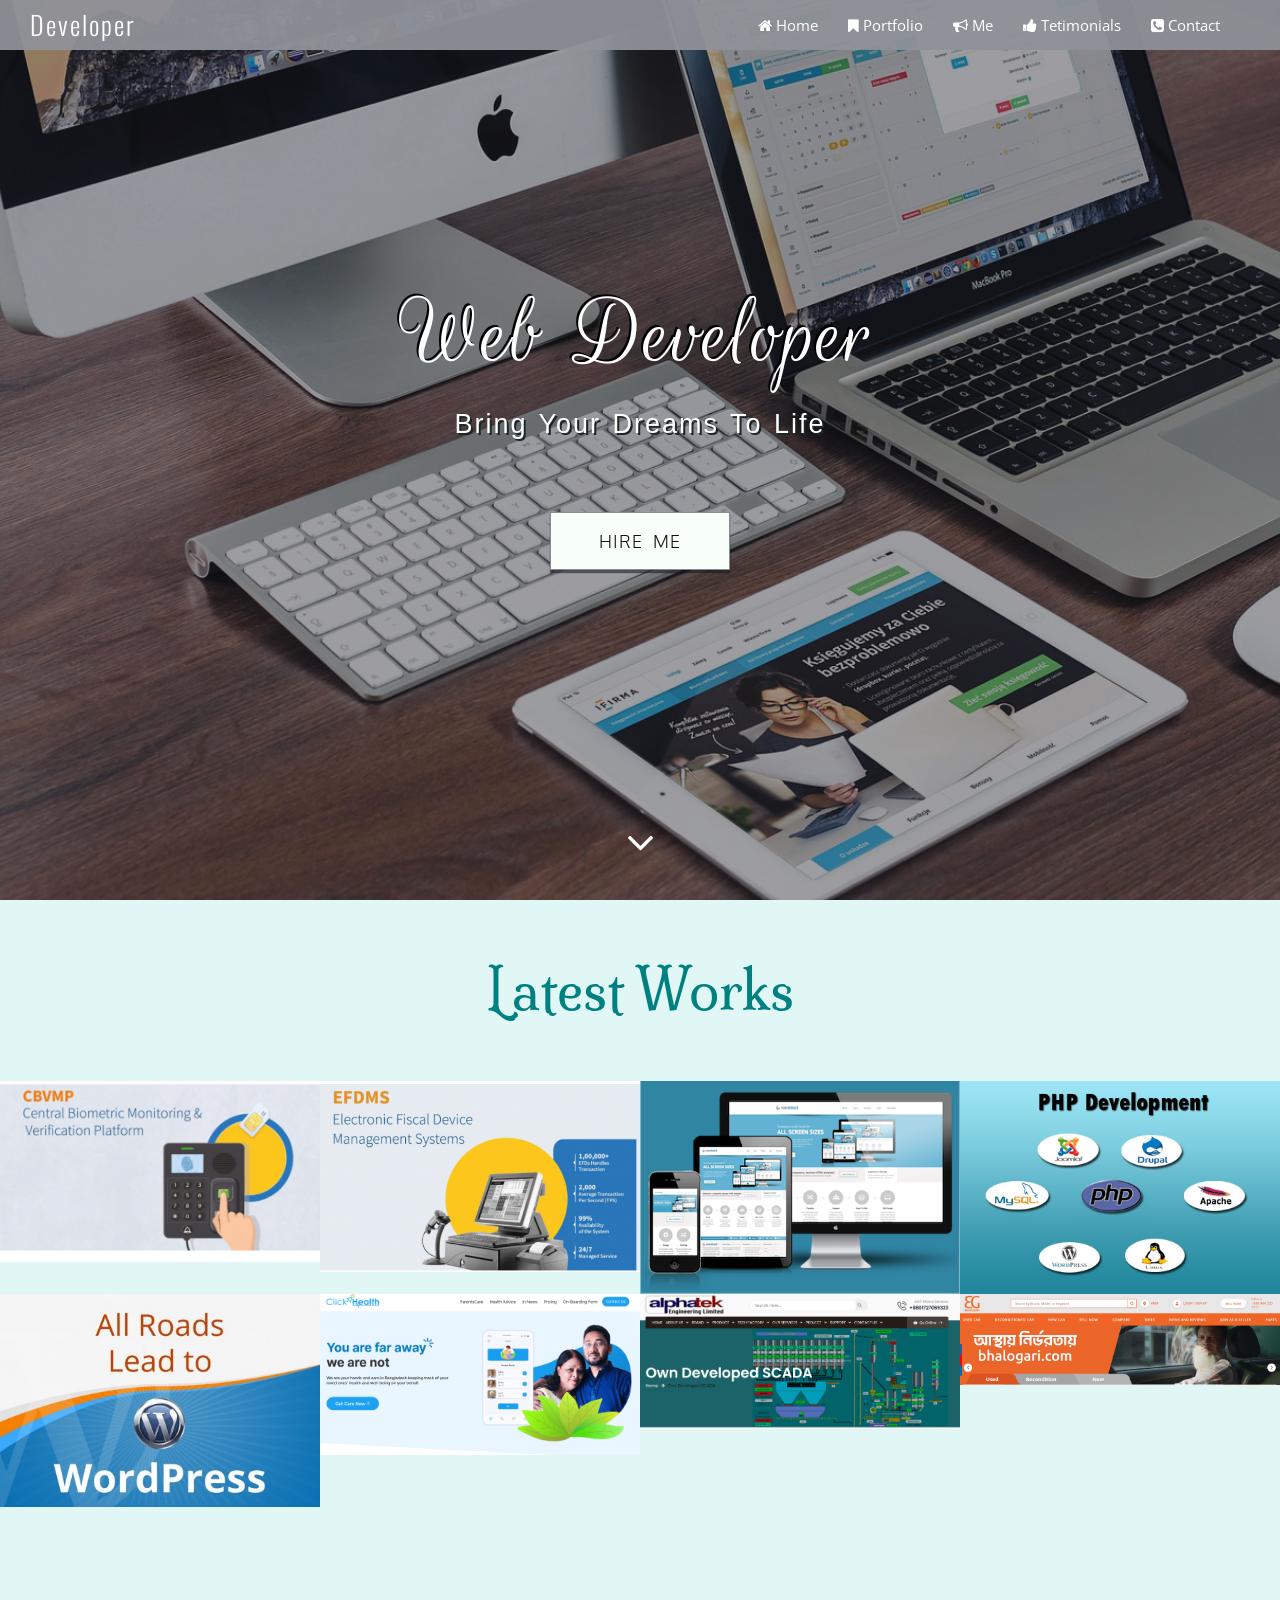
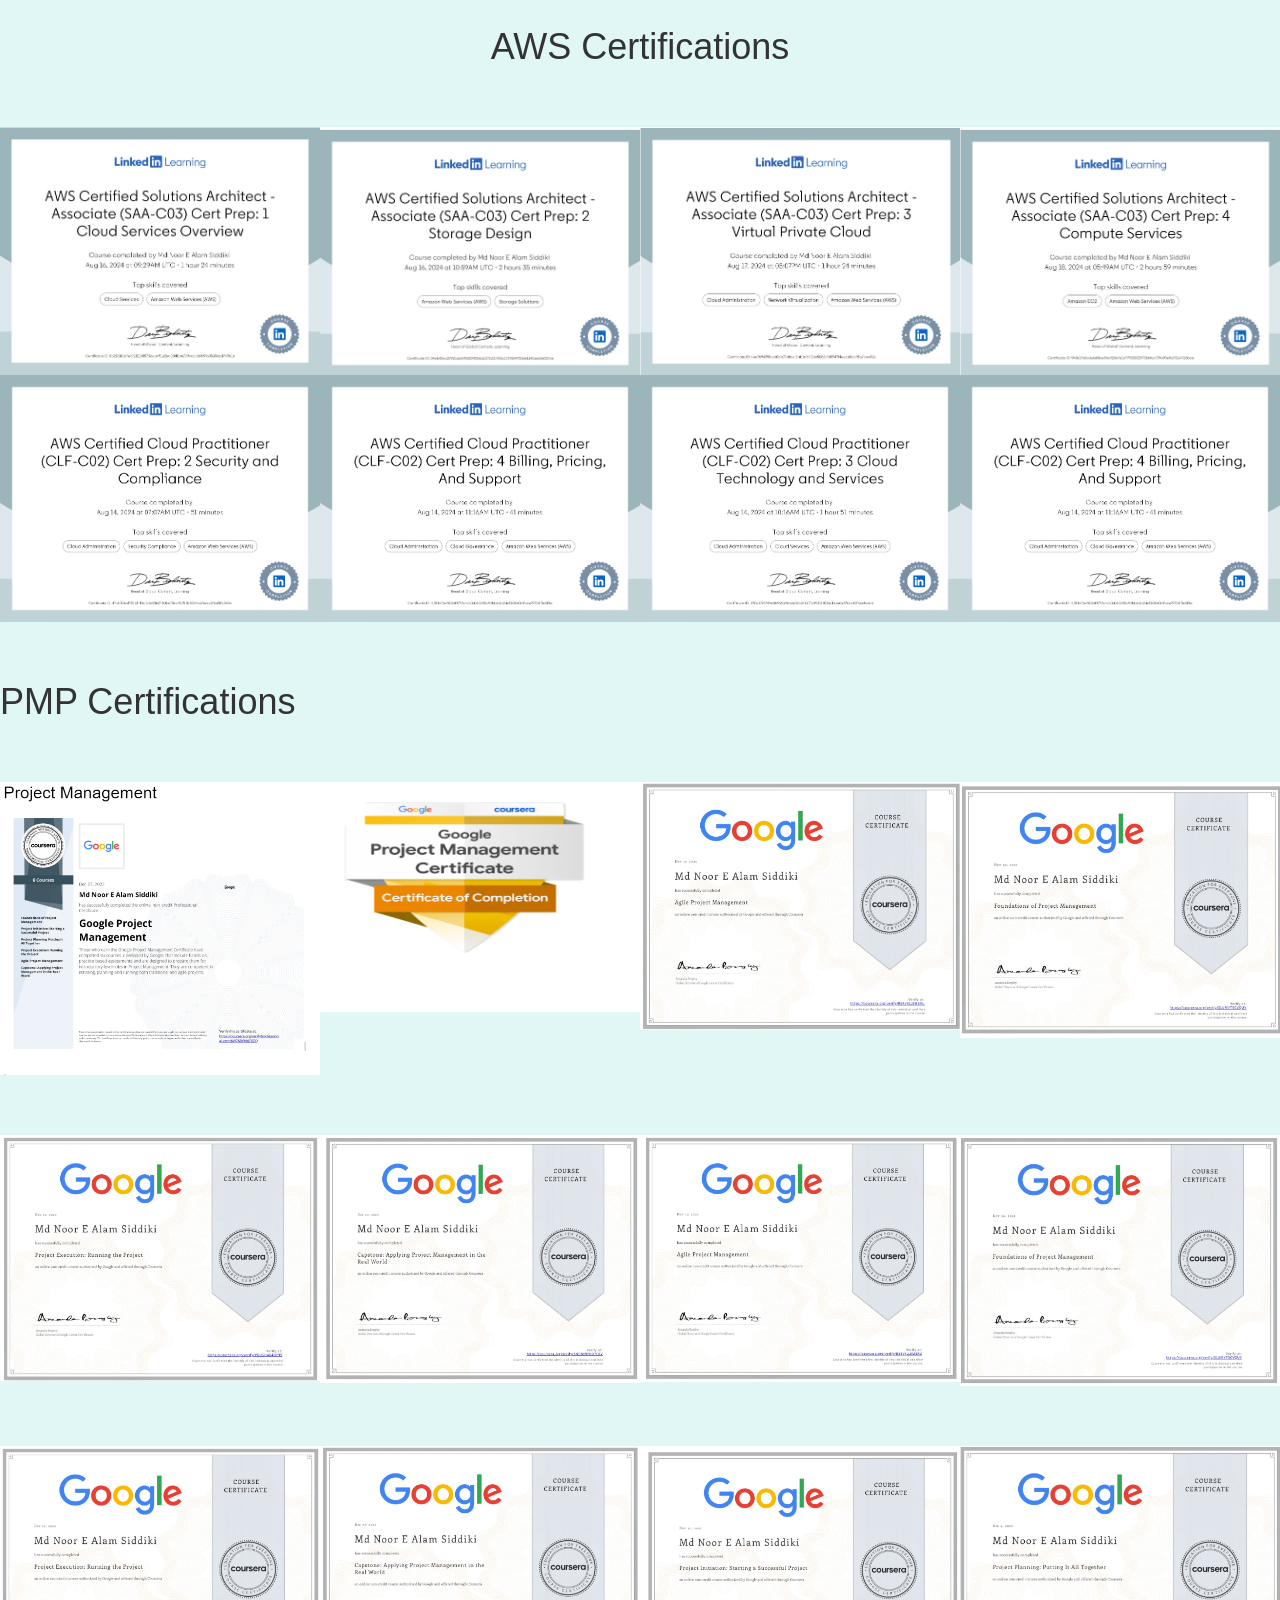
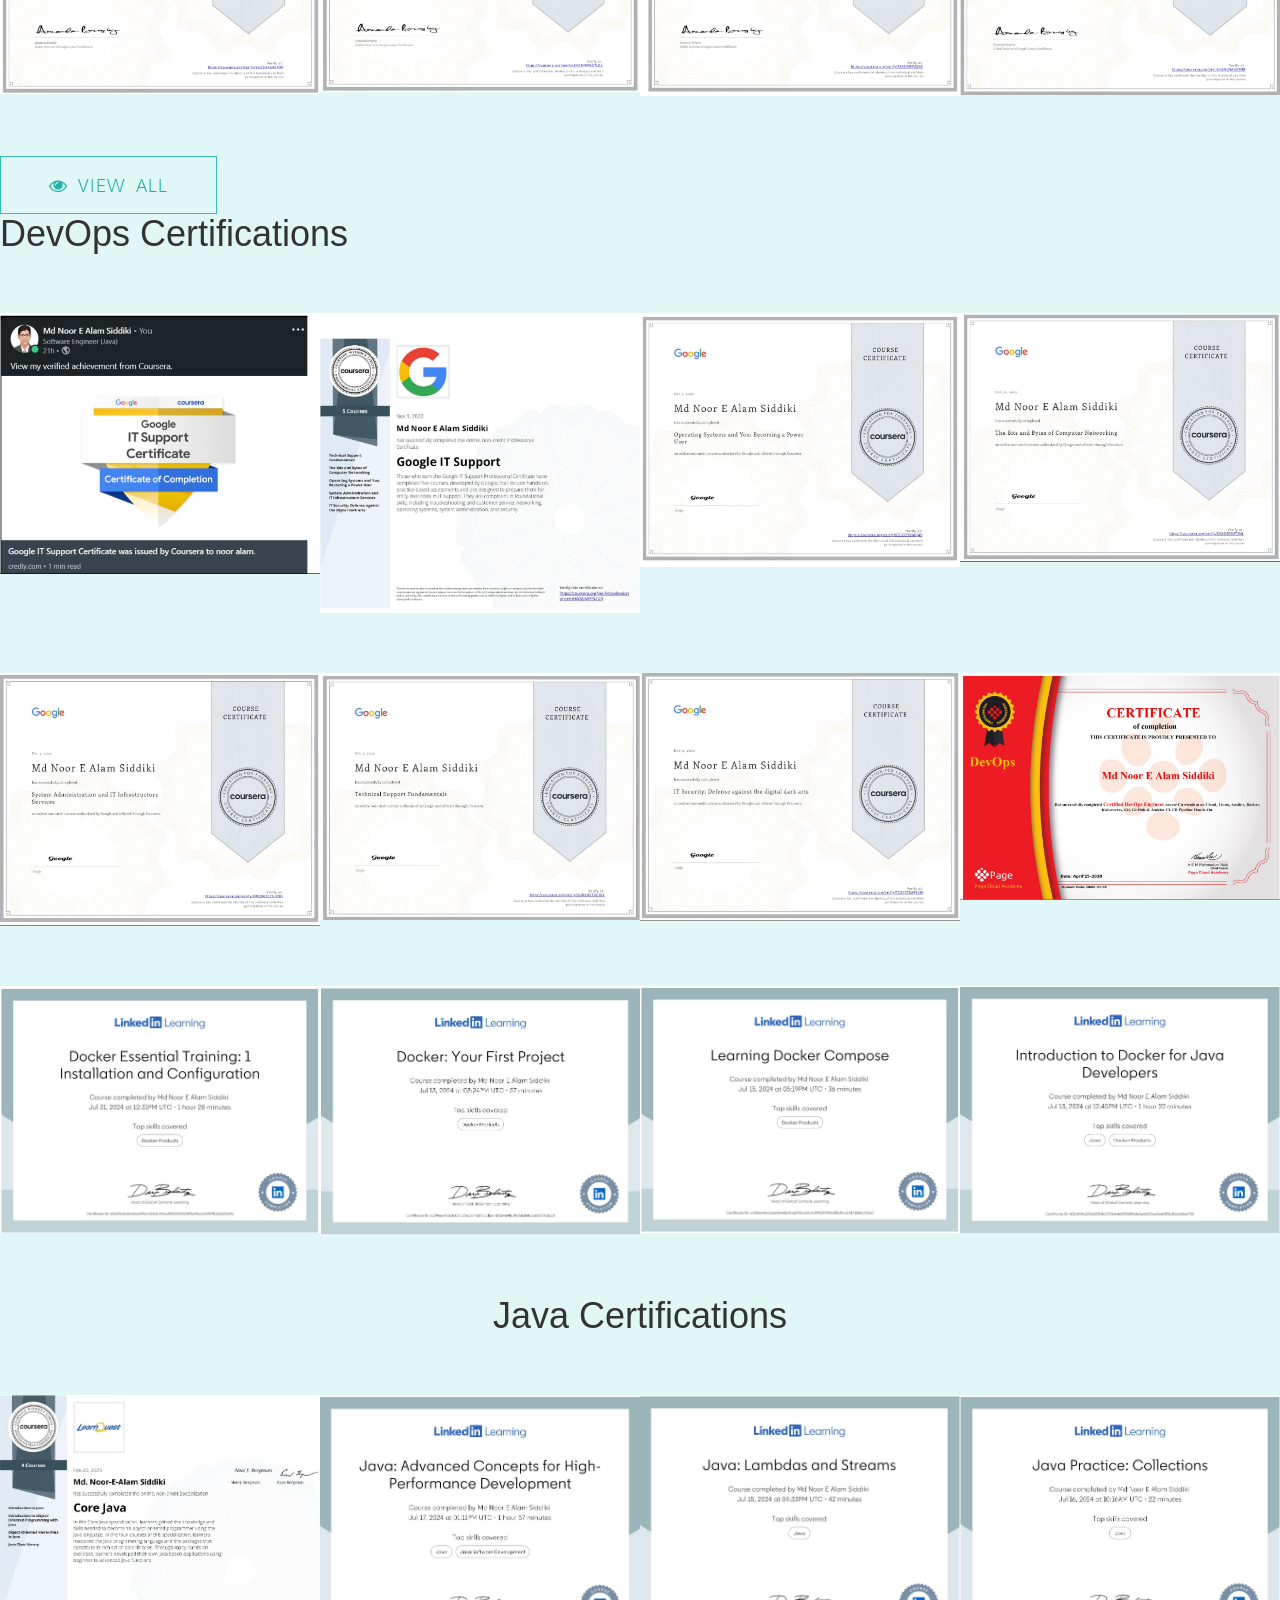
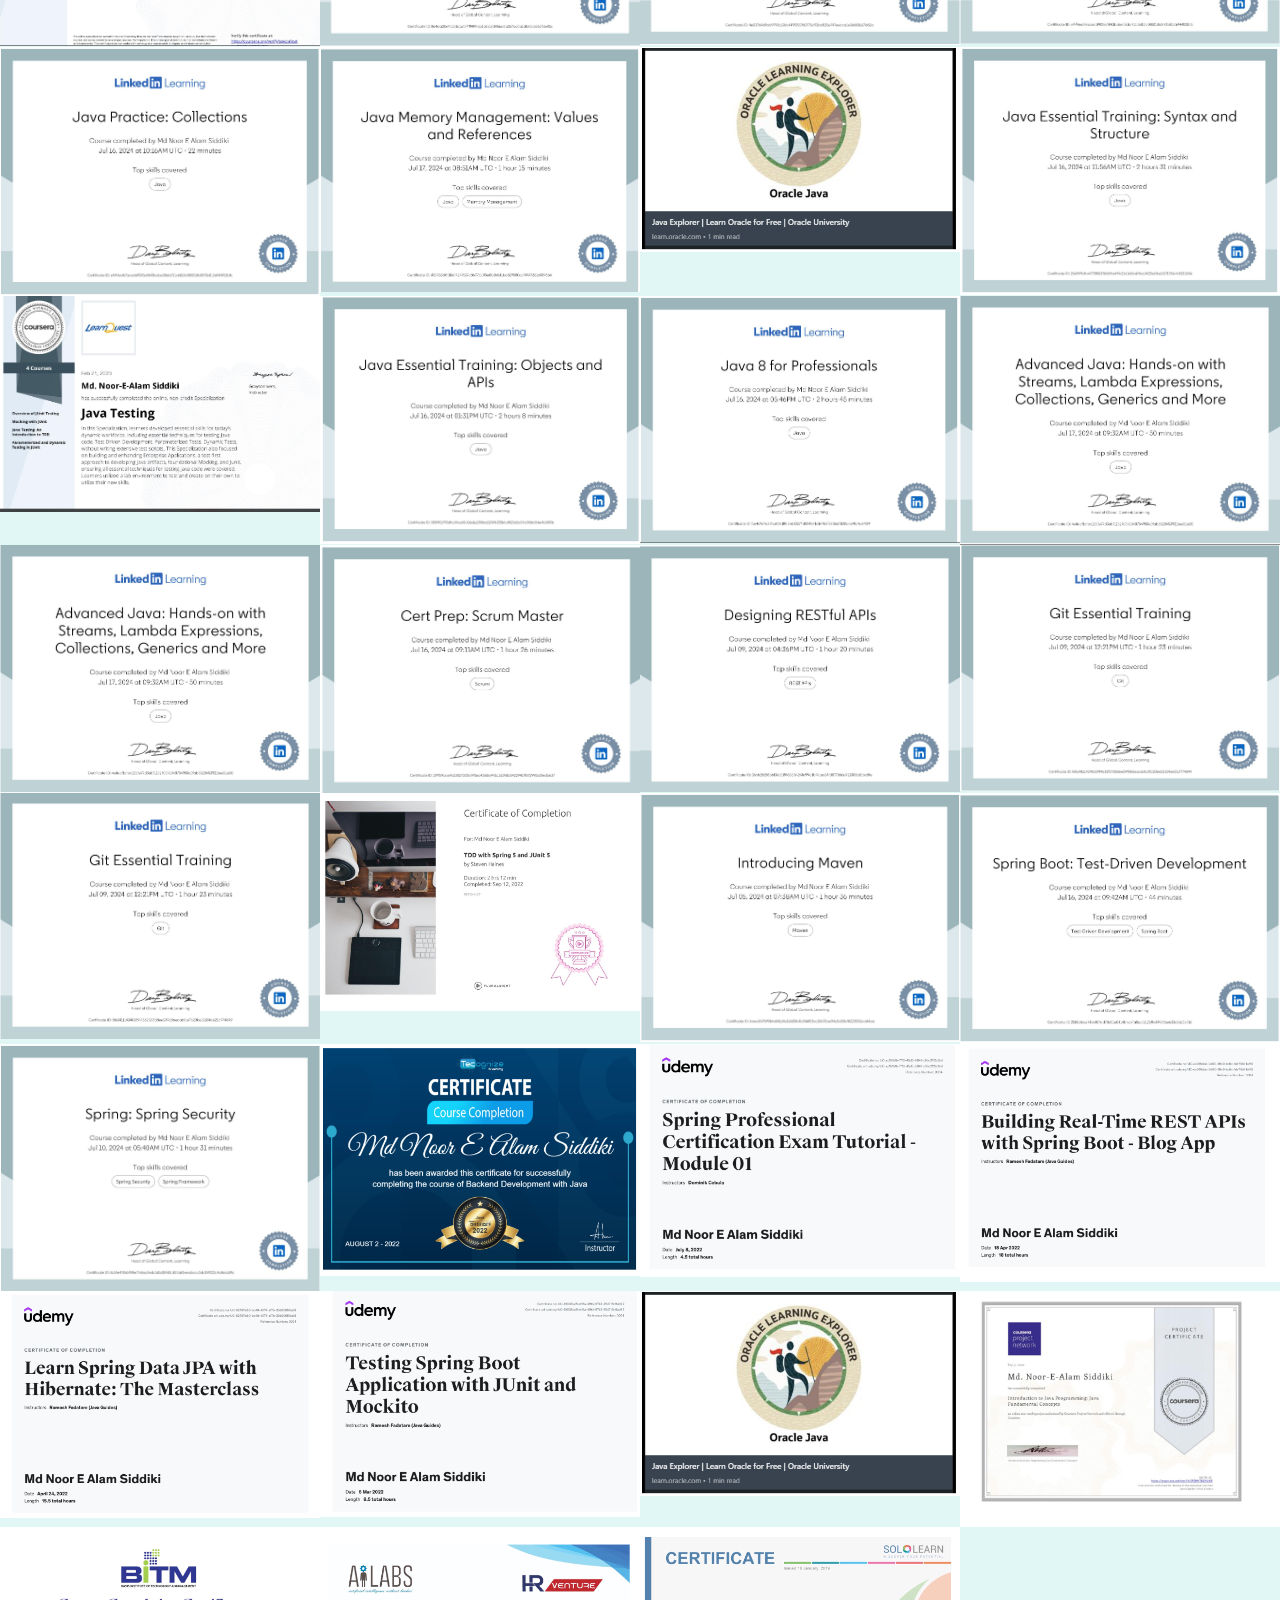
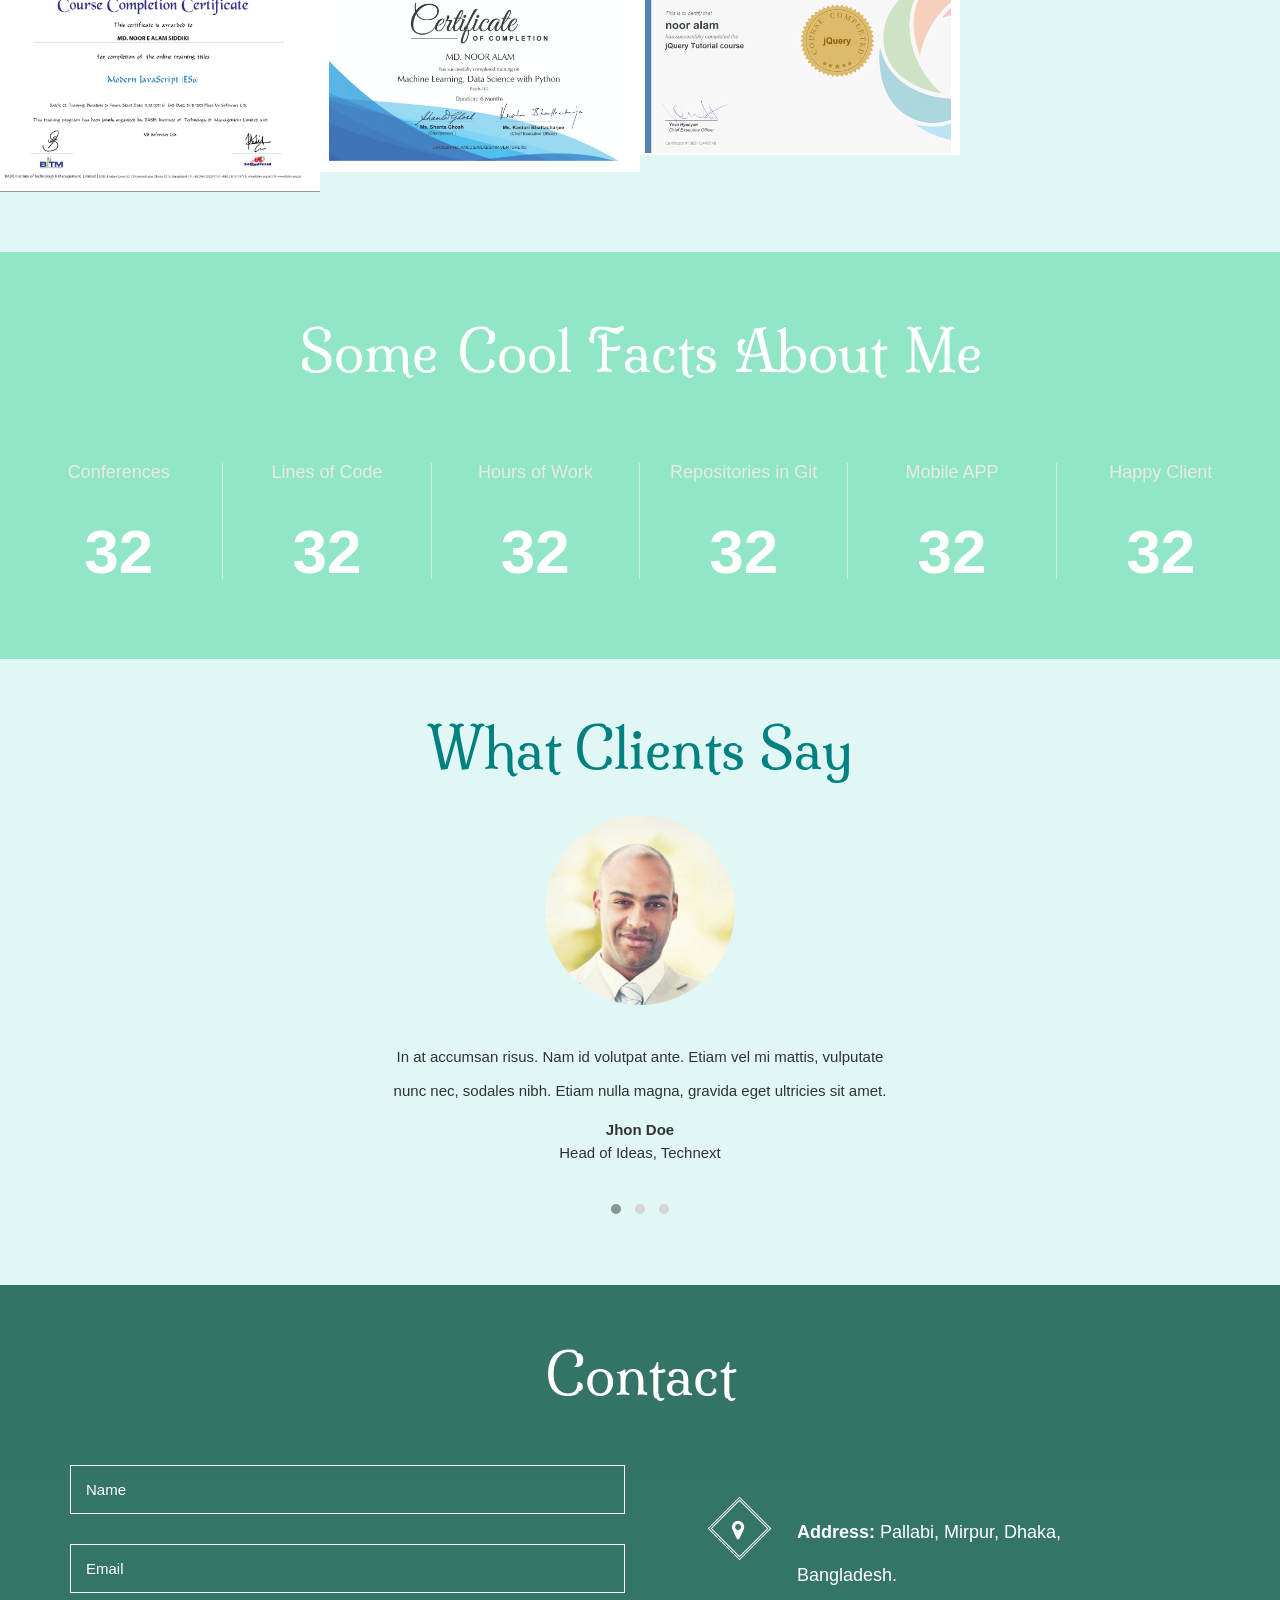
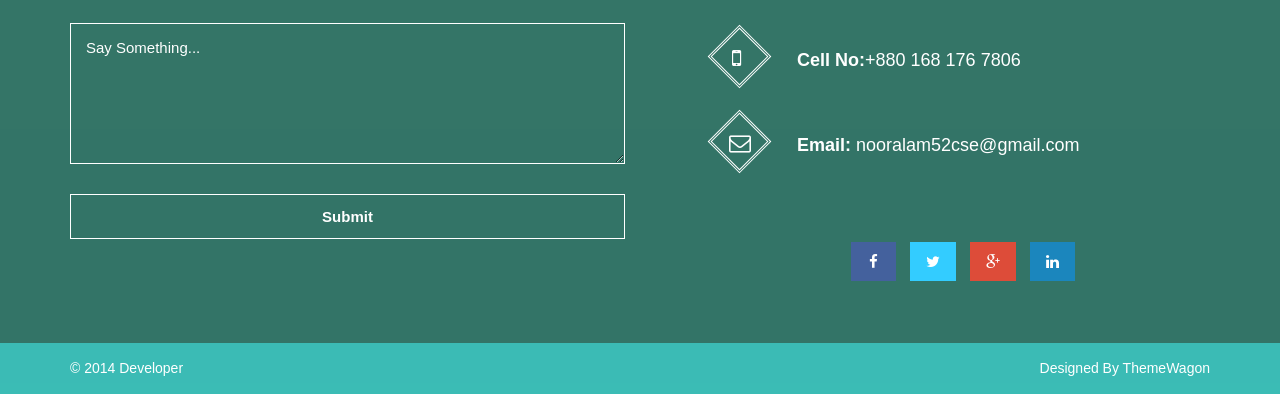
==== index.html @ 400ce834 "java" ====
<!DOCTYPE html>
<html lang="en-us">
    <head>
    	<title>Developer</title>

    	<!-- meta -->
        <meta charset="utf-8">
        <meta name="viewport" content="width=device-width, initial-scale=1">
        
        <!-- stylesheet -->
        <link rel="stylesheet" href="css/bootstrap.min.css">
        <link rel="stylesheet" href="css/font-awesome.min.css">
        <link rel="stylesheet" href="css/owl.carousel.css">
		<link rel="stylesheet" href="css/owl.theme.min.css">
        <link rel="stylesheet" href="css/animate.css">
		<link rel="stylesheet" href="css/main.css">

		<!-- google font -->
        <link href='http://fonts.googleapis.com/css?family=Oswald:300,400' rel='stylesheet'>
        <link href='http://fonts.googleapis.com/css?family=Open+Sans' rel='stylesheet' type='text/css'>
        <link href='http://fonts.googleapis.com/css?family=PT+Sans' rel='stylesheet' type='text/css'>
        <link href='http://fonts.googleapis.com/css?family=Roboto+Condensed:400,300' rel='stylesheet' type='text/css'>
        <link href='http://fonts.googleapis.com/css?family=Oxygen:400,300' rel='stylesheet' type='text/css'>
        <link href="http://fonts.googleapis.com/css?family=Rouge+Script" rel="stylesheet" type="text/css">
        <link href='http://fonts.googleapis.com/css?family=Milonga' rel='stylesheet' type='text/css'>
    </head>
    <body>
        <div class="content-block" id="header">
            <div id="overlay-1">
                <header id="site-header" class="clearfix">
                    <div class="pull-left">
                        <h1><a href="#">Developer</a></h1>
                    </div>
                    <div class="pull-right">
                        <nav class="navbar site-nav" role="navigation">
                            <!-- Brand and toggle get grouped for better mobile display -->
                            <div class="navbar-header">
                                <button type="button" class="navbar-toggle" data-toggle="collapse" data-target="#bs-example-navbar-collapse-1">
                                    <i class="fa fa-bars fa-2x"></i>
                                </button>
                            </div>

                            <!-- Collect the nav links, forms, and other content for toggling -->
                            <div class="collapse navbar-collapse" id="bs-example-navbar-collapse-1">
                                <ul class="nav navbar-nav">
                                    <li class="active"><a href="#header"><i class="fa fa-home"></i> <span>Home</span></a></li>
                                    <li><a href="#portfolio"><i class="fa fa-bookmark"></i> Portfolio</a></li>
                                    <li><a href="#services"><i class="fa fa-bullhorn"></i> Me</a></li>
                                    <li><a href="#testimonials"><i class="fa fa-thumbs-up"></i> Tetimonials</a></li>
                                    <li><a href="#contact"><i class="fa fa-phone-square"></i> Contact</a></li>
                                </ul>
                            </div>  <!-- /.navbar-collapse -->
                        </nav>
                    </div>
                </header>	<!-- site-header -->
                
                <div class="middle text-center clearfix">
                    <div class="container">
                        <h1 class="pro-name">Web <!-- <span style="color: #71b644;" > -->Developer<!-- </span> --></h1>
                        <p class="tagline">Bring your dreams to life</p>
                        <div class="skills">

                        </div>  <!-- skills -->
                        <a href="#contact" target="_blank" class="btn btn-lg btn-hire wow animated zoomIn">Hire Me</a>
                    </div>  <!-- container -->
                </div>  <!-- middle -->
                
                <div class="bottom text-center">
                    <a href="#portfolio"><i class="fa fa-angle-down fa-3x pulse"></i></a>
                </div>
            </div>  <!-- overlay-1 -->
        </div>  <!-- content-block -->

        <div class="content-block text-center" id="portfolio">
            <header class="block-heading cleafix">
                <h1>Latest Works</h1>
                <!-- <p>Take a look at some of my recent products</p> -->
            </header>

            <div class="isotope portfolio-items">
                <div class="element-item grid">
                    <div class="effect-zoe">
                        <img class="img-responsive" alt="Portfolio" src="img/work1.jpg">
                        <figcaption>
                           <h2 class="hidden-xs"> <a href="https://synesisit.com.bd/portfolio-posts/central-biometric-monitoring-verification-platform-cbvmp/">CBVMP</i></a></h2>
                            <p class="icon-links">
                                <a href="https://www.linkedin.com/in/md-noor-e-alam-siddiki-83b450130/"><i class="fa fa-twitter"></i></a>
                                <a href="https://www.linkedin.com/in/md-noor-e-alam-siddiki-83b450130/"><i class="fa fa-dribbble"></i></a>
                                <a href="https://www.linkedin.com/in/md-noor-e-alam-siddiki-83b450130/"><i class="fa fa-pinterest"></i></a>
                            </p>
                        </figcaption>
                    </div>
                </div>
                <div class="element-item grid">
                    <div class="portfolio-item effect-zoe">
                        <img class="img-responsive" alt="Portfolio" src="img/work2.jpg">
                        <figcaption>
                            <h2 class="hidden-xs"> <a href="https://synesisit.com.bd/portfolio-posts/electronic-fiscal-device-management-systems-efdms/">EFDMS </i></a></h2>
                        <p class="icon-links">
                                <a href="https://www.linkedin.com/in/md-noor-e-alam-siddiki-83b450130/"><i class="fa fa-twitter"></i></a>
                                <a href="https://www.linkedin.com/in/md-noor-e-alam-siddiki-83b450130/"><i class="fa fa-dribbble"></i></a>
                                <a href="https://www.linkedin.com/in/md-noor-e-alam-siddiki-83b450130/"><i class="fa fa-pinterest"></i></a>
                            </p>
                        </figcaption>
                    </div>
                </div>
                <div class="element-item grid">
                    <div class="portfolio-item effect-zoe">
                        <img class="img-responsive" alt="Portfolio" src="img/work3.png">
                        <figcaption>
                            <h2 class="hidden-xs">Web App Develpment</span></h2>
                           <p class="icon-links">
                                <a href="https://www.linkedin.com/in/md-noor-e-alam-siddiki-83b450130/"><i class="fa fa-twitter"></i></a>
                                <a href="https://www.linkedin.com/in/md-noor-e-alam-siddiki-83b450130/"><i class="fa fa-dribbble"></i></a>
                                <a href="https://www.linkedin.com/in/md-noor-e-alam-siddiki-83b450130/"><i class="fa fa-pinterest"></i></a>
                            </p>
                        </figcaption>
                    </div>
                </div>
                <div class="element-item grid">
                    <div class="portfolio-item effect-zoe">
                        <img class="img-responsive" alt="Portfolio" src="img/work7.jpg">
                        <figcaption>
                            <h2 class="hidden-xs">Web App Develpment</span></h2>
                     <p class="icon-links">
                                <a href="https://www.linkedin.com/in/md-noor-e-alam-siddiki-83b450130/"><i class="fa fa-twitter"></i></a>
                                <a href="https://www.linkedin.com/in/md-noor-e-alam-siddiki-83b450130/"><i class="fa fa-dribbble"></i></a>
                                <a href="https://www.linkedin.com/in/md-noor-e-alam-siddiki-83b450130/"><i class="fa fa-pinterest"></i></a>
                            </p>
                        </figcaption>
                    </div>
                </div>
                <div class="element-item grid">
                    <div class="portfolio-item effect-zoe">
                        <img class="img-responsive" alt="Portfolio" src="img/work8.png">
                        <figcaption>
                            
                   <p class="icon-links">
                                <a href="https://www.linkedin.com/in/md-noor-e-alam-siddiki-83b450130/"><i class="fa fa-twitter"></i></a>
                                <a href="https://www.linkedin.com/in/md-noor-e-alam-siddiki-83b450130/"><i class="fa fa-dribbble"></i></a>
                                <a href="https://www.linkedin.com/in/md-noor-e-alam-siddiki-83b450130/"><i class="fa fa-pinterest"></i></a>
                            </p>
                        </figcaption>
                    </div>
                </div>
                <div class="element-item grid">
                    <div class="portfolio-item effect-zoe">
                        <img class="img-responsive" alt="Portfolio" src="img/work4.jpg">
                        <figcaption>
                            <h2 class="hidden-xs"> <a href="https://www.clickhealth.services/">Click Health</i></a></h2>
                             <p class="icon-links">
                                <a href="https://www.linkedin.com/in/md-noor-e-alam-siddiki-83b450130/"><i class="fa fa-twitter"></i></a>
                                <a href="https://www.linkedin.com/in/md-noor-e-alam-siddiki-83b450130/"><i class="fa fa-dribbble"></i></a>
                                <a href="https://www.linkedin.com/in/md-noor-e-alam-siddiki-83b450130/"><i class="fa fa-pinterest"></i></a>
                            </p>
                        </figcaption>
                    </div>
                </div>
                <div class="element-item grid">
                    <div class="portfolio-item effect-zoe">
                        <img class="img-responsive" alt="Portfolio" src="img/work5.jpg">
                        <figcaption>
                            <h2 class="hidden-xs">Scada </span></h2>
                              <p class="icon-links">
                                <a href="https://www.linkedin.com/in/md-noor-e-alam-siddiki-83b450130/"><i class="fa fa-twitter"></i></a>
                                <a href="https://www.linkedin.com/in/md-noor-e-alam-siddiki-83b450130/"><i class="fa fa-dribbble"></i></a>
                                <a href="https://www.linkedin.com/in/md-noor-e-alam-siddiki-83b450130/"><i class="fa fa-pinterest"></i></a>
                            </p>
                        </figcaption>
                    </div>
                </div>
                <div class="element-item grid">
                    <div class="portfolio-item effect-zoe">
                        <img class="img-responsive" alt="Portfolio" src="img/work6.jpg">
                        <figcaption>
                            <h2 class="hidden-xs"> <a href="https://bhalogari.com/">Bhalogari</i></a></h2>
                             <p class="icon-links">
                                <a href="https://www.linkedin.com/in/md-noor-e-alam-siddiki-83b450130/"><i class="fa fa-twitter"></i></a>
                                <a href="https://www.linkedin.com/in/md-noor-e-alam-siddiki-83b450130/"><i class="fa fa-dribbble"></i></a>
                                <a href="https://www.linkedin.com/in/md-noor-e-alam-siddiki-83b450130/"><i class="fa fa-pinterest"></i></a>
                            </p>
                        </figcaption>
                    </div>
                </div>

            </div>
        </div>

        <div class="content-block text-center" id="portfolio2">
            <header class="block-heading cleafix">
                <h1>AWS Certifications</h1>
                <!-- <p>Take a look at some of my recent products</p> -->
            </header>
            <div class="isotope portfolio-items">
                <div class="element-item grid">
                    <div class="portfolio-item effect-zoe">
                        <img class="img-responsive" alt="Portfolio" src="img/aws-arc1.PNG">
                        <figcaption>
                            <h2 class="hidden-xs"> <a href="#">AWS</i></a></h2>
                             <p class="icon-links">
                                <a href="https://www.linkedin.com/in/md-noor-e-alam-siddiki-83b450130/"><i class="fa fa-twitter"></i></a>
                                <a href="https://www.linkedin.com/in/md-noor-e-alam-siddiki-83b450130/"><i class="fa fa-dribbble"></i></a>
                                <a href="https://www.linkedin.com/in/md-noor-e-alam-siddiki-83b450130/"><i class="fa fa-pinterest"></i></a>
                            </p>
                        </figcaption>
                    </div>
                </div>
                <div class="element-item grid">
                    <div class="portfolio-item effect-zoe">
                        <img class="img-responsive" alt="Portfolio" src="img/aws-arc2.PNG">
                        <figcaption>
                            <h2 class="hidden-xs"> <a href="#">AWS</i></a></h2>
                             <p class="icon-links">
                                <a href="https://www.linkedin.com/in/md-noor-e-alam-siddiki-83b450130/"><i class="fa fa-twitter"></i></a>
                                <a href="https://www.linkedin.com/in/md-noor-e-alam-siddiki-83b450130/"><i class="fa fa-dribbble"></i></a>
                                <a href="https://www.linkedin.com/in/md-noor-e-alam-siddiki-83b450130/"><i class="fa fa-pinterest"></i></a>
                            </p>
                        </figcaption>
                    </div>
                </div>
                <div class="element-item grid">
                    <div class="portfolio-item effect-zoe">
                        <img class="img-responsive" alt="Portfolio" src="img/aws-arc3.PNG">
                        <figcaption>
                            <h2 class="hidden-xs"> <a href="#">AWS</i></a></h2>
                             <p class="icon-links">
                                <a href="https://www.linkedin.com/in/md-noor-e-alam-siddiki-83b450130/"><i class="fa fa-twitter"></i></a>
                                <a href="https://www.linkedin.com/in/md-noor-e-alam-siddiki-83b450130/"><i class="fa fa-dribbble"></i></a>
                                <a href="https://www.linkedin.com/in/md-noor-e-alam-siddiki-83b450130/"><i class="fa fa-pinterest"></i></a>
                            </p>
                        </figcaption>
                    </div>
                </div>
                <div class="element-item grid">
                    <div class="portfolio-item effect-zoe">
                        <img class="img-responsive" alt="Portfolio" src="img/aws-arc4.PNG">
                        <figcaption>
                            <h2 class="hidden-xs"> <a href="#">AWS</i></a></h2>
                             <p class="icon-links">
                                <a href="https://www.linkedin.com/in/md-noor-e-alam-siddiki-83b450130/"><i class="fa fa-twitter"></i></a>
                                <a href="https://www.linkedin.com/in/md-noor-e-alam-siddiki-83b450130/"><i class="fa fa-dribbble"></i></a>
                                <a href="https://www.linkedin.com/in/md-noor-e-alam-siddiki-83b450130/"><i class="fa fa-pinterest"></i></a>
                            </p>
                        </figcaption>
                    </div>
                </div>
                <div class="element-item grid">
                    <div class="portfolio-item effect-zoe">
                        <img class="img-responsive" alt="Portfolio" src="img/aws11.jpg">
                        <figcaption>
                            <h2 class="hidden-xs"> <a href="#">AWS</i></a></h2>
                             <p class="icon-links">
                                <a href="https://www.linkedin.com/in/md-noor-e-alam-siddiki-83b450130/"><i class="fa fa-twitter"></i></a>
                                <a href="https://www.linkedin.com/in/md-noor-e-alam-siddiki-83b450130/"><i class="fa fa-dribbble"></i></a>
                                <a href="https://www.linkedin.com/in/md-noor-e-alam-siddiki-83b450130/"><i class="fa fa-pinterest"></i></a>
                            </p>
                        </figcaption>
                    </div>
                </div>
                <div class="element-item grid">
                    <div class="portfolio-item effect-zoe">
                        <img class="img-responsive" alt="Portfolio" src="img/aws.jpg">
                        <figcaption>
                            <h2 class="hidden-xs"> <a href="#">AWS</i></a></h2>
                             <p class="icon-links">
                                <a href="https://www.linkedin.com/in/md-noor-e-alam-siddiki-83b450130/"><i class="fa fa-twitter"></i></a>
                                <a href="https://www.linkedin.com/in/md-noor-e-alam-siddiki-83b450130/"><i class="fa fa-dribbble"></i></a>
                                <a href="https://www.linkedin.com/in/md-noor-e-alam-siddiki-83b450130/"><i class="fa fa-pinterest"></i></a>
                            </p>
                        </figcaption>
                    </div>
                </div>
                <div class="element-item grid">
                    <div class="portfolio-item effect-zoe">
                        <img class="img-responsive" alt="Portfolio" src="img/aws3.jpg">
                        <figcaption>
                            <h2 class="hidden-xs"> <a href="#">AWS</i></a></h2>
                             <p class="icon-links">
                                <a href="https://www.linkedin.com/in/md-noor-e-alam-siddiki-83b450130/"><i class="fa fa-twitter"></i></a>
                                <a href="https://www.linkedin.com/in/md-noor-e-alam-siddiki-83b450130/"><i class="fa fa-dribbble"></i></a>
                                <a href="https://www.linkedin.com/in/md-noor-e-alam-siddiki-83b450130/"><i class="fa fa-pinterest"></i></a>
                            </p>
                        </figcaption>
                    </div>
                </div>
                <div class="element-item grid">
                    <div class="portfolio-item effect-zoe">
                        <img class="img-responsive" alt="aws" src="img/aws.jpg">
                        <figcaption>
                            <h2 class="hidden-xs"> <a href="#">AWS</i></a></h2>
                             <p class="icon-links">
                                <a href="https://www.linkedin.com/in/md-noor-e-alam-siddiki-83b450130/"><i class="fa fa-twitter"></i></a>
                                <a href="https://www.linkedin.com/in/md-noor-e-alam-siddiki-83b450130/"><i class="fa fa-dribbble"></i></a>
                                <a href="https://www.linkedin.com/in/md-noor-e-alam-siddiki-83b450130/"><i class="fa fa-pinterest"></i></a>
                            </p>
                        </figcaption>
                    </div>
                </div>
            </div>
        </div>
        <!-- isotope portfolio-items -->
        <div class="content-block text-center" id="portfolio3"></div>
            <header class="block-heading cleafix">
                <h1>PMP Certifications</h1>
                <!-- <p>Take a look at some of my recent products</p> -->
            </header>
            <div class="isotope portfolio-items">
                <div class="element-item grid">
                    <div class="portfolio-item effect-zoe">
                        <img class="img-responsive" alt="Portfolio" src="img/pm1.PNG">
                        <figcaption>
                            <h2 class="hidden-xs"> <a href="#">PMP</i></a></h2>
                             <p class="icon-links">
                                <a href="https://www.linkedin.com/in/md-noor-e-alam-siddiki-83b450130/"><i class="fa fa-twitter"></i></a>
                                <a href="https://www.linkedin.com/in/md-noor-e-alam-siddiki-83b450130/"><i class="fa fa-dribbble"></i></a>
                                <a href="https://www.linkedin.com/in/md-noor-e-alam-siddiki-83b450130/"><i class="fa fa-pinterest"></i></a>
                            </p>
                        </figcaption>
                    </div>
                </div>
                <div class="element-item grid">
                    <div class="portfolio-item effect-zoe">
                        <img class="img-responsive" alt="Portfolio" src="img/pm2.PNG">
                        <figcaption>
                            <h2 class="hidden-xs"> <a href="#">PMP</i></a></h2>
                             <p class="icon-links">
                                <a href="https://www.linkedin.com/in/md-noor-e-alam-siddiki-83b450130/"><i class="fa fa-twitter"></i></a>
                                <a href="https://www.linkedin.com/in/md-noor-e-alam-siddiki-83b450130/"><i class="fa fa-dribbble"></i></a>
                                <a href="https://www.linkedin.com/in/md-noor-e-alam-siddiki-83b450130/"><i class="fa fa-pinterest"></i></a>
                            </p>
                        </figcaption>
                    </div>
                </div>
    
                <div class="element-item grid">
                    <div class="portfolio-item effect-zoe">
                        <img class="img-responsive" alt="Portfolio" src="img/pmp3.PNG">
                        <figcaption>
                            <h2 class="hidden-xs"> <a href="#">PMP</i></a></h2>
                             <p class="icon-links">
                                <a href="https://www.linkedin.com/in/md-noor-e-alam-siddiki-83b450130/"><i class="fa fa-twitter"></i></a>
                                <a href="https://www.linkedin.com/in/md-noor-e-alam-siddiki-83b450130/"><i class="fa fa-dribbble"></i></a>
                                <a href="https://www.linkedin.com/in/md-noor-e-alam-siddiki-83b450130/"><i class="fa fa-pinterest"></i></a>
                            </p>
                        </figcaption>
                    </div>
                </div>
    
                <div class="element-item grid">
                    <div class="portfolio-item effect-zoe">
                        <img class="img-responsive" alt="Portfolio" src="img/pmp4.PNG">
                        <figcaption>
                            <h2 class="hidden-xs"> <a href="#">PMP</i></a></h2>
                             <p class="icon-links">
                                <a href="https://www.linkedin.com/in/md-noor-e-alam-siddiki-83b450130/"><i class="fa fa-twitter"></i></a>
                                <a href="https://www.linkedin.com/in/md-noor-e-alam-siddiki-83b450130/"><i class="fa fa-dribbble"></i></a>
                                <a href="https://www.linkedin.com/in/md-noor-e-alam-siddiki-83b450130/"><i class="fa fa-pinterest"></i></a>
                            </p>
                        </figcaption>
                    </div>
                </div>
             </div>
           
            <div class="isotope portfolio-items">    
                <div class="element-item grid">
                    <div class="portfolio-item effect-zoe">
                        <img class="img-responsive" alt="Portfolio" src="img/pmp5.PNG">
                        <figcaption>
                            <h2 class="hidden-xs"> <a href="#">PMP</i></a></h2>
                             <p class="icon-links">
                                <a href="https://www.linkedin.com/in/md-noor-e-alam-siddiki-83b450130/"><i class="fa fa-twitter"></i></a>
                                <a href="https://www.linkedin.com/in/md-noor-e-alam-siddiki-83b450130/"><i class="fa fa-dribbble"></i></a>
                                <a href="https://www.linkedin.com/in/md-noor-e-alam-siddiki-83b450130/"><i class="fa fa-pinterest"></i></a>
                            </p>
                        </figcaption>
                    </div>
                </div>
                <div class="element-item grid">
                    <div class="portfolio-item effect-zoe">
                        <img class="img-responsive" alt="aws" src="img/pmp6.PNG">
                        <figcaption>
                            <h2 class="hidden-xs"> <a href="#">PMP</i></a></h2>
                             <p class="icon-links">
                                <a href="https://www.linkedin.com/in/md-noor-e-alam-siddiki-83b450130/"><i class="fa fa-twitter"></i></a>
                                <a href="https://www.linkedin.com/in/md-noor-e-alam-siddiki-83b450130/"><i class="fa fa-dribbble"></i></a>
                                <a href="https://www.linkedin.com/in/md-noor-e-alam-siddiki-83b450130/"><i class="fa fa-pinterest"></i></a>
                            </p>
                        </figcaption>
                    </div>
                </div>

                <div class="element-item grid">
                    <div class="portfolio-item effect-zoe">
                        <img class="img-responsive" alt="Portfolio" src="img/pmp7.PNG">
                        <figcaption>
                            <h2 class="hidden-xs"> <a href="#">PMP</i></a></h2>
                             <p class="icon-links">
                                <a href="https://www.linkedin.com/in/md-noor-e-alam-siddiki-83b450130/"><i class="fa fa-twitter"></i></a>
                                <a href="https://www.linkedin.com/in/md-noor-e-alam-siddiki-83b450130/"><i class="fa fa-dribbble"></i></a>
                                <a href="https://www.linkedin.com/in/md-noor-e-alam-siddiki-83b450130/"><i class="fa fa-pinterest"></i></a>
                            </p>
                        </figcaption>
                    </div>
                </div>
                <div class="element-item grid">
                    <div class="portfolio-item effect-zoe">
                        <img class="img-responsive" alt="Portfolio" src="img/pmp8.PNG">
                        <figcaption>
                            <h2 class="hidden-xs"> <a href="#">PMP</i></a></h2>
                             <p class="icon-links">
                                <a href="https://www.linkedin.com/in/md-noor-e-alam-siddiki-83b450130/"><i class="fa fa-twitter"></i></a>
                                <a href="https://www.linkedin.com/in/md-noor-e-alam-siddiki-83b450130/"><i class="fa fa-dribbble"></i></a>
                                <a href="https://www.linkedin.com/in/md-noor-e-alam-siddiki-83b450130/"><i class="fa fa-pinterest"></i></a>
                            </p>
                        </figcaption>
                    </div>
                </div>
            </div>
            <div class="isotope portfolio-items">
                <div class="element-item grid">
                    <div class="portfolio-item effect-zoe">
                        <img class="img-responsive" alt="Portfolio" src="img/pmp9.PNG">
                        <figcaption>
                            <h2 class="hidden-xs"> <a href="#">PMP</i></a></h2>
                             <p class="icon-links">
                                <a href="https://www.linkedin.com/in/md-noor-e-alam-siddiki-83b450130/"><i class="fa fa-twitter"></i></a>
                                <a href="https://www.linkedin.com/in/md-noor-e-alam-siddiki-83b450130/"><i class="fa fa-dribbble"></i></a>
                                <a href="https://www.linkedin.com/in/md-noor-e-alam-siddiki-83b450130/"><i class="fa fa-pinterest"></i></a>
                            </p>
                        </figcaption>
                    </div>
                </div>
                <div class="element-item grid">
                    <div class="portfolio-item effect-zoe">
                        <img class="img-responsive" alt="aws" src="img/pmp10.PNG">
                        <figcaption>
                            <h2 class="hidden-xs"> <a href="#">PMP</i></a></h2>
                             <p class="icon-links">
                                <a href="https://www.linkedin.com/in/md-noor-e-alam-siddiki-83b450130/"><i class="fa fa-twitter"></i></a>
                                <a href="https://www.linkedin.com/in/md-noor-e-alam-siddiki-83b450130/"><i class="fa fa-dribbble"></i></a>
                                <a href="https://www.linkedin.com/in/md-noor-e-alam-siddiki-83b450130/"><i class="fa fa-pinterest"></i></a>
                            </p>
                        </figcaption>
                    </div>
                </div>
                <div class="element-item grid">
                    <div class="portfolio-item effect-zoe">
                        <img class="img-responsive" alt="Portfolio" src="img/pmp11.PNG">
                        <figcaption>
                            <h2 class="hidden-xs"> <a href="#">PMP</i></a></h2>
                             <p class="icon-links">
                                <a href="https://www.linkedin.com/in/md-noor-e-alam-siddiki-83b450130/"><i class="fa fa-twitter"></i></a>
                                <a href="https://www.linkedin.com/in/md-noor-e-alam-siddiki-83b450130/"><i class="fa fa-dribbble"></i></a>
                                <a href="https://www.linkedin.com/in/md-noor-e-alam-siddiki-83b450130/"><i class="fa fa-pinterest"></i></a>
                            </p>
                        </figcaption>
                    </div>
                </div>
                <div class="element-item grid">
                    <div class="portfolio-item effect-zoe">
                        <img class="img-responsive" alt="aws" src="img/pmp12.PNG">
                        <figcaption>
                            <h2 class="hidden-xs"> <a href="#">PMP</i></a></h2>
                             <p class="icon-links">
                                <a href="https://www.linkedin.com/in/md-noor-e-alam-siddiki-83b450130/"><i class="fa fa-twitter"></i></a>
                                <a href="https://www.linkedin.com/in/md-noor-e-alam-siddiki-83b450130/"><i class="fa fa-dribbble"></i></a>
                                <a href="https://www.linkedin.com/in/md-noor-e-alam-siddiki-83b450130/"><i class="fa fa-pinterest"></i></a>
                            </p>
                        </figcaption>
                    </div>
                </div>
            </div>
        <div>
         <a href="#" class="btn btn-lg btn-view">
                <i class="fa fa-eye"></i>
                <span>View All</span>
            </a>
        </div>  <!-- content-block -->
        <div class="content-block text-center" id="aws1"></div>
        <header class="block-heading cleafix">
            <h1>DevOps Certifications</h1>
            <!-- <p>Take a look at some of my recent products</p> -->
        </header>
        <div class="isotope portfolio-items">
            <div class="element-item grid">
                <div class="portfolio-item effect-zoe">
                    <img class="img-responsive" alt="Portfolio" src="img/git1.PNG">
                    <figcaption>
                        <h2 class="hidden-xs"> <a href="#">IT Support</i></a></h2>
                         <p class="icon-links">
                            <a href="https://www.linkedin.com/in/md-noor-e-alam-siddiki-83b450130/"><i class="fa fa-twitter"></i></a>
                            <a href="https://www.linkedin.com/in/md-noor-e-alam-siddiki-83b450130/"><i class="fa fa-dribbble"></i></a>
                            <a href="https://www.linkedin.com/in/md-noor-e-alam-siddiki-83b450130/"><i class="fa fa-pinterest"></i></a>
                        </p>
                    </figcaption>
                </div>
            </div>
            <div class="element-item grid">
                <div class="portfolio-item effect-zoe">
                    <img class="img-responsive" alt="Portfolio" src="img/git2.PNG">
                    <figcaption>
                        <h2 class="hidden-xs"> <a href="#">IT Support</i></a></h2>
                         <p class="icon-links">
                            <a href="https://www.linkedin.com/in/md-noor-e-alam-siddiki-83b450130/"><i class="fa fa-twitter"></i></a>
                            <a href="https://www.linkedin.com/in/md-noor-e-alam-siddiki-83b450130/"><i class="fa fa-dribbble"></i></a>
                            <a href="https://www.linkedin.com/in/md-noor-e-alam-siddiki-83b450130/"><i class="fa fa-pinterest"></i></a>
                        </p>
                    </figcaption>
                </div>
            </div>

            <div class="element-item grid">
                <div class="portfolio-item effect-zoe">
                    <img class="img-responsive" alt="Portfolio" src="img/git3.PNG">
                    <figcaption>
                        <h2 class="hidden-xs"> <a href="#">Opareting System</i></a></h2>
                         <p class="icon-links">
                            <a href="https://www.linkedin.com/in/md-noor-e-alam-siddiki-83b450130/"><i class="fa fa-twitter"></i></a>
                            <a href="https://www.linkedin.com/in/md-noor-e-alam-siddiki-83b450130/"><i class="fa fa-dribbble"></i></a>
                            <a href="https://www.linkedin.com/in/md-noor-e-alam-siddiki-83b450130/"><i class="fa fa-pinterest"></i></a>
                        </p>
                    </figcaption>
                </div>
            </div>

            <div class="element-item grid">
                <div class="portfolio-item effect-zoe">
                    <img class="img-responsive" alt="Portfolio" src="img/git4.PNG">
                    <figcaption>
                        <h2 class="hidden-xs"> <a href="#">Networking</i></a></h2>
                         <p class="icon-links">
                            <a href="https://www.linkedin.com/in/md-noor-e-alam-siddiki-83b450130/"><i class="fa fa-twitter"></i></a>
                            <a href="https://www.linkedin.com/in/md-noor-e-alam-siddiki-83b450130/"><i class="fa fa-dribbble"></i></a>
                            <a href="https://www.linkedin.com/in/md-noor-e-alam-siddiki-83b450130/"><i class="fa fa-pinterest"></i></a>
                        </p>
                    </figcaption>
                </div>
            </div>
         </div>
       
        <div class="isotope portfolio-items">    
            <div class="element-item grid">
                <div class="portfolio-item effect-zoe">
                    <img class="img-responsive" alt="Portfolio" src="img/git5.PNG">
                    <figcaption>
                        <h2 class="hidden-xs"> <a href="#">System Adminstration</i></a></h2>
                         <p class="icon-links">
                            <a href="https://www.linkedin.com/in/md-noor-e-alam-siddiki-83b450130/"><i class="fa fa-twitter"></i></a>
                            <a href="https://www.linkedin.com/in/md-noor-e-alam-siddiki-83b450130/"><i class="fa fa-dribbble"></i></a>
                            <a href="https://www.linkedin.com/in/md-noor-e-alam-siddiki-83b450130/"><i class="fa fa-pinterest"></i></a>
                        </p>
                    </figcaption>
                </div>
            </div>
            <div class="element-item grid">
                <div class="portfolio-item effect-zoe">
                    <img class="img-responsive" alt="aws" src="img/git6.PNG">
                    <figcaption>
                        <h2 class="hidden-xs"> <a href="#">IT Support</i></a></h2>
                         <p class="icon-links">
                            <a href="https://www.linkedin.com/in/md-noor-e-alam-siddiki-83b450130/"><i class="fa fa-twitter"></i></a>
                            <a href="https://www.linkedin.com/in/md-noor-e-alam-siddiki-83b450130/"><i class="fa fa-dribbble"></i></a>
                            <a href="https://www.linkedin.com/in/md-noor-e-alam-siddiki-83b450130/"><i class="fa fa-pinterest"></i></a>
                        </p>
                    </figcaption>
                </div>
            </div>

            <div class="element-item grid">
                <div class="portfolio-item effect-zoe">
                    <img class="img-responsive" alt="Portfolio" src="img/git7.PNG">
                    <figcaption>
                        <h2 class="hidden-xs"> <a href="#">IT Security</i></a></h2>
                         <p class="icon-links">
                            <a href="https://www.linkedin.com/in/md-noor-e-alam-siddiki-83b450130/"><i class="fa fa-twitter"></i></a>
                            <a href="https://www.linkedin.com/in/md-noor-e-alam-siddiki-83b450130/"><i class="fa fa-dribbble"></i></a>
                            <a href="https://www.linkedin.com/in/md-noor-e-alam-siddiki-83b450130/"><i class="fa fa-pinterest"></i></a>
                        </p>
                    </figcaption>
                </div>
            </div>
            <div class="element-item grid">
                <div class="portfolio-item effect-zoe">
                    <img class="img-responsive" alt="Portfolio" src="img/git8.PNG">
                    <figcaption>
                        <h2 class="hidden-xs"> <a href="#">Devops</i></a></h2>
                         <p class="icon-links">
                            <a href="https://www.linkedin.com/in/md-noor-e-alam-siddiki-83b450130/"><i class="fa fa-twitter"></i></a>
                            <a href="https://www.linkedin.com/in/md-noor-e-alam-siddiki-83b450130/"><i class="fa fa-dribbble"></i></a>
                            <a href="https://www.linkedin.com/in/md-noor-e-alam-siddiki-83b450130/"><i class="fa fa-pinterest"></i></a>
                        </p>
                    </figcaption>
                </div>
            </div>
        </div>
        <div class="isotope portfolio-items">
            <div class="element-item grid">
                <div class="portfolio-item effect-zoe">
                    <img class="img-responsive" alt="Portfolio" src="img/git9.PNG">
                    <figcaption>
                        <h2 class="hidden-xs"> <a href="#">Docker</i></a></h2>
                         <p class="icon-links">
                            <a href="https://www.linkedin.com/in/md-noor-e-alam-siddiki-83b450130/"><i class="fa fa-twitter"></i></a>
                            <a href="https://www.linkedin.com/in/md-noor-e-alam-siddiki-83b450130/"><i class="fa fa-dribbble"></i></a>
                            <a href="https://www.linkedin.com/in/md-noor-e-alam-siddiki-83b450130/"><i class="fa fa-pinterest"></i></a>
                        </p>
                    </figcaption>
                </div>
            </div>
            <div class="element-item grid">
                <div class="portfolio-item effect-zoe">
                    <img class="img-responsive" alt="aws" src="img/git10.PNG">
                    <figcaption>
                        <h2 class="hidden-xs"> <a href="#">Docker</i></a></h2>
                         <p class="icon-links">
                            <a href="https://www.linkedin.com/in/md-noor-e-alam-siddiki-83b450130/"><i class="fa fa-twitter"></i></a>
                            <a href="https://www.linkedin.com/in/md-noor-e-alam-siddiki-83b450130/"><i class="fa fa-dribbble"></i></a>
                            <a href="https://www.linkedin.com/in/md-noor-e-alam-siddiki-83b450130/"><i class="fa fa-pinterest"></i></a>
                        </p>
                    </figcaption>
                </div>
            </div>
            <div class="element-item grid">
                <div class="portfolio-item effect-zoe">
                    <img class="img-responsive" alt="Portfolio" src="img/git11.PNG">
                    <figcaption>
                        <h2 class="hidden-xs"> <a href="#">Diocker Compose</i></a></h2>
                         <p class="icon-links">
                            <a href="https://www.linkedin.com/in/md-noor-e-alam-siddiki-83b450130/"><i class="fa fa-twitter"></i></a>
                            <a href="https://www.linkedin.com/in/md-noor-e-alam-siddiki-83b450130/"><i class="fa fa-dribbble"></i></a>
                            <a href="https://www.linkedin.com/in/md-noor-e-alam-siddiki-83b450130/"><i class="fa fa-pinterest"></i></a>
                        </p>
                    </figcaption>
                </div>
            </div>
            <div class="element-item grid">
                <div class="portfolio-item effect-zoe">
                    <img class="img-responsive" alt="aws" src="img/git12.PNG">
                    <figcaption>
                        <h2 class="hidden-xs"> <a href="#">Docker</i></a></h2>
                         <p class="icon-links">
                            <a href="https://www.linkedin.com/in/md-noor-e-alam-siddiki-83b450130/"><i class="fa fa-twitter"></i></a>
                            <a href="https://www.linkedin.com/in/md-noor-e-alam-siddiki-83b450130/"><i class="fa fa-dribbble"></i></a>
                            <a href="https://www.linkedin.com/in/md-noor-e-alam-siddiki-83b450130/"><i class="fa fa-pinterest"></i></a>
                        </p>
                    </figcaption>
                </div>
            </div>
        </div>

    <div>
        <div class="content-block text-center" id="java">
            <header class="block-heading cleafix">
                <h1>Java Certifications</h1>
                <!-- <p>Take a look at some of my recent products</p> -->
            </header>
            <div class="isotope portfolio-items">
                <div class="element-item grid">
                    <div class="portfolio-item effect-zoe">
                        <img class="img-responsive" alt="Portfolio" src="img/java1.PNG">
                        <figcaption>
                            <h2 class="hidden-xs"> <a href="#">Java</i></a></h2>
                             <p class="icon-links">
                                <a href="https://www.linkedin.com/in/md-noor-e-alam-siddiki-83b450130/"><i class="fa fa-twitter"></i></a>
                                <a href="https://www.linkedin.com/in/md-noor-e-alam-siddiki-83b450130/"><i class="fa fa-dribbble"></i></a>
                                <a href="https://www.linkedin.com/in/md-noor-e-alam-siddiki-83b450130/"><i class="fa fa-pinterest"></i></a>
                            </p>
                        </figcaption>
                    </div>
                </div>
                <div class="element-item grid">
                    <div class="portfolio-item effect-zoe">
                        <img class="img-responsive" alt="Portfolio" src="img/java2.PNG">
                        <figcaption>
                            <h2 class="hidden-xs"> <a href="#">Java</i></a></h2>
                             <p class="icon-links">
                                <a href="https://www.linkedin.com/in/md-noor-e-alam-siddiki-83b450130/"><i class="fa fa-twitter"></i></a>
                                <a href="https://www.linkedin.com/in/md-noor-e-alam-siddiki-83b450130/"><i class="fa fa-dribbble"></i></a>
                                <a href="https://www.linkedin.com/in/md-noor-e-alam-siddiki-83b450130/"><i class="fa fa-pinterest"></i></a>
                            </p>
                        </figcaption>
                    </div>
                </div>
                <div class="element-item grid">
                    <div class="portfolio-item effect-zoe">
                        <img class="img-responsive" alt="Portfolio" src="img/java3.PNG">
                        <figcaption>
                            <h2 class="hidden-xs"> <a href="#">Java</i></a></h2>
                             <p class="icon-links">
                                <a href="https://www.linkedin.com/in/md-noor-e-alam-siddiki-83b450130/"><i class="fa fa-twitter"></i></a>
                                <a href="https://www.linkedin.com/in/md-noor-e-alam-siddiki-83b450130/"><i class="fa fa-dribbble"></i></a>
                                <a href="https://www.linkedin.com/in/md-noor-e-alam-siddiki-83b450130/"><i class="fa fa-pinterest"></i></a>
                            </p>
                        </figcaption>
                    </div>
                </div>
                <div class="element-item grid">
                    <div class="portfolio-item effect-zoe">
                        <img class="img-responsive" alt="Portfolio" src="img/java4.PNG">
                        <figcaption>
                            <h2 class="hidden-xs"> <a href="#">Java</i></a></h2>
                             <p class="icon-links">
                                <a href="https://www.linkedin.com/in/md-noor-e-alam-siddiki-83b450130/"><i class="fa fa-twitter"></i></a>
                                <a href="https://www.linkedin.com/in/md-noor-e-alam-siddiki-83b450130/"><i class="fa fa-dribbble"></i></a>
                                <a href="https://www.linkedin.com/in/md-noor-e-alam-siddiki-83b450130/"><i class="fa fa-pinterest"></i></a>
                            </p>
                        </figcaption>
                    </div>
                </div>
                <div class="element-item grid">
                    <div class="portfolio-item effect-zoe">
                        <img class="img-responsive" alt="Portfolio" src="img/java5.PNG">
                        <figcaption>
                            <h2 class="hidden-xs"> <a href="#">Java</i></a></h2>
                             <p class="icon-links">
                                <a href="https://www.linkedin.com/in/md-noor-e-alam-siddiki-83b450130/"><i class="fa fa-twitter"></i></a>
                                <a href="https://www.linkedin.com/in/md-noor-e-alam-siddiki-83b450130/"><i class="fa fa-dribbble"></i></a>
                                <a href="https://www.linkedin.com/in/md-noor-e-alam-siddiki-83b450130/"><i class="fa fa-pinterest"></i></a>
                            </p>
                        </figcaption>
                    </div>
                </div>
                <div class="element-item grid">
                    <div class="portfolio-item effect-zoe">
                        <img class="img-responsive" alt="Portfolio" src="img/java6.PNG">
                        <figcaption>
                            <h2 class="hidden-xs"> <a href="#">Java</i></a></h2>
                             <p class="icon-links">
                                <a href="https://www.linkedin.com/in/md-noor-e-alam-siddiki-83b450130/"><i class="fa fa-twitter"></i></a>
                                <a href="https://www.linkedin.com/in/md-noor-e-alam-siddiki-83b450130/"><i class="fa fa-dribbble"></i></a>
                                <a href="https://www.linkedin.com/in/md-noor-e-alam-siddiki-83b450130/"><i class="fa fa-pinterest"></i></a>
                            </p>
                        </figcaption>
                    </div>
                </div>
                <div class="element-item grid">
                    <div class="portfolio-item effect-zoe">
                        <img class="img-responsive" alt="Portfolio" src="img/ci14.PNG">
                        <figcaption>
                            <h2 class="hidden-xs"> <a href="#">Java</i></a></h2>
                             <p class="icon-links">
                                <a href="https://www.linkedin.com/in/md-noor-e-alam-siddiki-83b450130/"><i class="fa fa-twitter"></i></a>
                                <a href="https://www.linkedin.com/in/md-noor-e-alam-siddiki-83b450130/"><i class="fa fa-dribbble"></i></a>
                                <a href="https://www.linkedin.com/in/md-noor-e-alam-siddiki-83b450130/"><i class="fa fa-pinterest"></i></a>
                            </p>
                        </figcaption>
                    </div>
                </div>
                <div class="element-item grid">
                    <div class="portfolio-item effect-zoe">
                        <img class="img-responsive" alt="aws" src="img/java8.PNG">
                        <figcaption>
                            <h2 class="hidden-xs"> <a href="#">Java</i></a></h2>
                             <p class="icon-links">
                                <a href="https://www.linkedin.com/in/md-noor-e-alam-siddiki-83b450130/"><i class="fa fa-twitter"></i></a>
                                <a href="https://www.linkedin.com/in/md-noor-e-alam-siddiki-83b450130/"><i class="fa fa-dribbble"></i></a>
                                <a href="https://www.linkedin.com/in/md-noor-e-alam-siddiki-83b450130/"><i class="fa fa-pinterest"></i></a>
                            </p>
                        </figcaption>
                    </div>
                </div>
                <div class="element-item grid">
                    <div class="portfolio-item effect-zoe">
                        <img class="img-responsive" alt="aws" src="img/java12.PNG">
                        <figcaption>
                            <h2 class="hidden-xs"> <a href="#">Java</i></a></h2>
                             <p class="icon-links">
                                <a href="https://www.linkedin.com/in/md-noor-e-alam-siddiki-83b450130/"><i class="fa fa-twitter"></i></a>
                                <a href="https://www.linkedin.com/in/md-noor-e-alam-siddiki-83b450130/"><i class="fa fa-dribbble"></i></a>
                                <a href="https://www.linkedin.com/in/md-noor-e-alam-siddiki-83b450130/"><i class="fa fa-pinterest"></i></a>
                            </p>
                        </figcaption>
                    </div>
                </div>
                <div class="element-item grid">
                    <div class="portfolio-item effect-zoe">
                        <img class="img-responsive" alt="aws" src="img/java9.PNG">
                        <figcaption>
                            <h2 class="hidden-xs"> <a href="#">Java</i></a></h2>
                             <p class="icon-links">
                                <a href="https://www.linkedin.com/in/md-noor-e-alam-siddiki-83b450130/"><i class="fa fa-twitter"></i></a>
                                <a href="https://www.linkedin.com/in/md-noor-e-alam-siddiki-83b450130/"><i class="fa fa-dribbble"></i></a>
                                <a href="https://www.linkedin.com/in/md-noor-e-alam-siddiki-83b450130/"><i class="fa fa-pinterest"></i></a>
                            </p>
                        </figcaption>
                    </div>
                </div>
                <div class="element-item grid">
                    <div class="portfolio-item effect-zoe">
                        <img class="img-responsive" alt="aws" src="img/java10.PNG">
                        <figcaption>
                            <h2 class="hidden-xs"> <a href="#">Java</i></a></h2>
                             <p class="icon-links">
                                <a href="https://www.linkedin.com/in/md-noor-e-alam-siddiki-83b450130/"><i class="fa fa-twitter"></i></a>
                                <a href="https://www.linkedin.com/in/md-noor-e-alam-siddiki-83b450130/"><i class="fa fa-dribbble"></i></a>
                                <a href="https://www.linkedin.com/in/md-noor-e-alam-siddiki-83b450130/"><i class="fa fa-pinterest"></i></a>
                            </p>
                        </figcaption>
                    </div>
                </div>
                <div class="element-item grid">
                    <div class="portfolio-item effect-zoe">
                        <img class="img-responsive" alt="aws" src="img/java11.PNG">
                        <figcaption>
                            <h2 class="hidden-xs"> <a href="#">Java</i></a></h2>
                             <p class="icon-links">
                                <a href="https://www.linkedin.com/in/md-noor-e-alam-siddiki-83b450130/"><i class="fa fa-twitter"></i></a>
                                <a href="https://www.linkedin.com/in/md-noor-e-alam-siddiki-83b450130/"><i class="fa fa-dribbble"></i></a>
                                <a href="https://www.linkedin.com/in/md-noor-e-alam-siddiki-83b450130/"><i class="fa fa-pinterest"></i></a>
                            </p>
                        </figcaption>
                    </div>
                </div>
                <div class="element-item grid">
                    <div class="portfolio-item effect-zoe">
                        <img class="img-responsive" alt="aws" src="img/java11.PNG">
                        <figcaption>
                            <h2 class="hidden-xs"> <a href="#">Java</i></a></h2>
                             <p class="icon-links">
                                <a href="https://www.linkedin.com/in/md-noor-e-alam-siddiki-83b450130/"><i class="fa fa-twitter"></i></a>
                                <a href="https://www.linkedin.com/in/md-noor-e-alam-siddiki-83b450130/"><i class="fa fa-dribbble"></i></a>
                                <a href="https://www.linkedin.com/in/md-noor-e-alam-siddiki-83b450130/"><i class="fa fa-pinterest"></i></a>
                            </p>
                        </figcaption>
                    </div>
                </div>
                <div class="element-item grid">
                    <div class="portfolio-item effect-zoe">
                        <img class="img-responsive" alt="aws" src="img/ci1.PNG">
                        <figcaption>
                            <h2 class="hidden-xs"> <a href="#">Java</i></a></h2>
                             <p class="icon-links">
                                <a href="https://www.linkedin.com/in/md-noor-e-alam-siddiki-83b450130/"><i class="fa fa-twitter"></i></a>
                                <a href="https://www.linkedin.com/in/md-noor-e-alam-siddiki-83b450130/"><i class="fa fa-dribbble"></i></a>
                                <a href="https://www.linkedin.com/in/md-noor-e-alam-siddiki-83b450130/"><i class="fa fa-pinterest"></i></a>
                            </p>
                        </figcaption>
                    </div>
                </div>
                <div class="element-item grid">
                    <div class="portfolio-item effect-zoe">
                        <img class="img-responsive" alt="aws" src="img/ci2.PNG">
                        <figcaption>
                            <h2 class="hidden-xs"> <a href="#">Java</i></a></h2>
                             <p class="icon-links">
                                <a href="https://www.linkedin.com/in/md-noor-e-alam-siddiki-83b450130/"><i class="fa fa-twitter"></i></a>
                                <a href="https://www.linkedin.com/in/md-noor-e-alam-siddiki-83b450130/"><i class="fa fa-dribbble"></i></a>
                                <a href="https://www.linkedin.com/in/md-noor-e-alam-siddiki-83b450130/"><i class="fa fa-pinterest"></i></a>
                            </p>
                        </figcaption>
                    </div>
                </div>
                <div class="element-item grid">
                    <div class="portfolio-item effect-zoe">
                        <img class="img-responsive" alt="aws" src="img/ci3.PNG">
                        <figcaption>
                            <h2 class="hidden-xs"> <a href="#">Java</i></a></h2>
                             <p class="icon-links">
                                <a href="https://www.linkedin.com/in/md-noor-e-alam-siddiki-83b450130/"><i class="fa fa-twitter"></i></a>
                                <a href="https://www.linkedin.com/in/md-noor-e-alam-siddiki-83b450130/"><i class="fa fa-dribbble"></i></a>
                                <a href="https://www.linkedin.com/in/md-noor-e-alam-siddiki-83b450130/"><i class="fa fa-pinterest"></i></a>
                            </p>
                        </figcaption>
                    </div>
                </div>
                <div class="element-item grid">
                    <div class="portfolio-item effect-zoe">
                        <img class="img-responsive" alt="aws" src="img/ci4.PNG">
                        <figcaption>
                            <h2 class="hidden-xs"> <a href="#">Java</i></a></h2>
                             <p class="icon-links">
                                <a href="https://www.linkedin.com/in/md-noor-e-alam-siddiki-83b450130/"><i class="fa fa-twitter"></i></a>
                                <a href="https://www.linkedin.com/in/md-noor-e-alam-siddiki-83b450130/"><i class="fa fa-dribbble"></i></a>
                                <a href="https://www.linkedin.com/in/md-noor-e-alam-siddiki-83b450130/"><i class="fa fa-pinterest"></i></a>
                            </p>
                        </figcaption>
                    </div>
                </div>
                <div class="element-item grid">
                    <div class="portfolio-item effect-zoe">
                        <img class="img-responsive" alt="aws" src="img/ci8.PNG">
                        <figcaption>
                            <h2 class="hidden-xs"> <a href="#">Java</i></a></h2>
                             <p class="icon-links">
                                <a href="https://www.linkedin.com/in/md-noor-e-alam-siddiki-83b450130/"><i class="fa fa-twitter"></i></a>
                                <a href="https://www.linkedin.com/in/md-noor-e-alam-siddiki-83b450130/"><i class="fa fa-dribbble"></i></a>
                                <a href="https://www.linkedin.com/in/md-noor-e-alam-siddiki-83b450130/"><i class="fa fa-pinterest"></i></a>
                            </p>
                        </figcaption>
                    </div>
                </div>
                <div class="element-item grid">
                    <div class="portfolio-item effect-zoe">
                        <img class="img-responsive" alt="aws" src="img/ci5.PNG">
                        <figcaption>
                            <h2 class="hidden-xs"> <a href="#">Java</i></a></h2>
                             <p class="icon-links">
                                <a href="https://www.linkedin.com/in/md-noor-e-alam-siddiki-83b450130/"><i class="fa fa-twitter"></i></a>
                                <a href="https://www.linkedin.com/in/md-noor-e-alam-siddiki-83b450130/"><i class="fa fa-dribbble"></i></a>
                                <a href="https://www.linkedin.com/in/md-noor-e-alam-siddiki-83b450130/"><i class="fa fa-pinterest"></i></a>
                            </p>
                        </figcaption>
                    </div>
                </div>
                <div class="element-item grid">
                    <div class="portfolio-item effect-zoe">
                        <img class="img-responsive" alt="aws" src="img/ci6.PNG">
                        <figcaption>
                            <h2 class="hidden-xs"> <a href="#">Java</i></a></h2>
                             <p class="icon-links">
                                <a href="https://www.linkedin.com/in/md-noor-e-alam-siddiki-83b450130/"><i class="fa fa-twitter"></i></a>
                                <a href="https://www.linkedin.com/in/md-noor-e-alam-siddiki-83b450130/"><i class="fa fa-dribbble"></i></a>
                                <a href="https://www.linkedin.com/in/md-noor-e-alam-siddiki-83b450130/"><i class="fa fa-pinterest"></i></a>
                            </p>
                        </figcaption>
                    </div>
                </div>
                <div class="element-item grid">
                    <div class="portfolio-item effect-zoe">
                        <img class="img-responsive" alt="aws" src="img/ci7.PNG">
                        <figcaption>
                            <h2 class="hidden-xs"> <a href="#">Java</i></a></h2>
                             <p class="icon-links">
                                <a href="https://www.linkedin.com/in/md-noor-e-alam-siddiki-83b450130/"><i class="fa fa-twitter"></i></a>
                                <a href="https://www.linkedin.com/in/md-noor-e-alam-siddiki-83b450130/"><i class="fa fa-dribbble"></i></a>
                                <a href="https://www.linkedin.com/in/md-noor-e-alam-siddiki-83b450130/"><i class="fa fa-pinterest"></i></a>
                            </p>
                        </figcaption>
                    </div>
                </div>
                <div class="element-item grid">
                    <div class="portfolio-item effect-zoe">
                        <img class="img-responsive" alt="aws" src="img/ci9.PNG">
                        <figcaption>
                            <h2 class="hidden-xs"> <a href="#">Java</i></a></h2>
                             <p class="icon-links">
                                <a href="https://www.linkedin.com/in/md-noor-e-alam-siddiki-83b450130/"><i class="fa fa-twitter"></i></a>
                                <a href="https://www.linkedin.com/in/md-noor-e-alam-siddiki-83b450130/"><i class="fa fa-dribbble"></i></a>
                                <a href="https://www.linkedin.com/in/md-noor-e-alam-siddiki-83b450130/"><i class="fa fa-pinterest"></i></a>
                            </p>
                        </figcaption>
                    </div>
                </div>
                <div class="element-item grid">
                    <div class="portfolio-item effect-zoe">
                        <img class="img-responsive" alt="aws" src="img/ci10.PNG">
                        <figcaption>
                            <h2 class="hidden-xs"> <a href="#">Java</i></a></h2>
                             <p class="icon-links">
                                <a href="https://www.linkedin.com/in/md-noor-e-alam-siddiki-83b450130/"><i class="fa fa-twitter"></i></a>
                                <a href="https://www.linkedin.com/in/md-noor-e-alam-siddiki-83b450130/"><i class="fa fa-dribbble"></i></a>
                                <a href="https://www.linkedin.com/in/md-noor-e-alam-siddiki-83b450130/"><i class="fa fa-pinterest"></i></a>
                            </p>
                        </figcaption>
                    </div>
                </div>
                <div class="element-item grid">
                    <div class="portfolio-item effect-zoe">
                        <img class="img-responsive" alt="aws" src="img/ci11.PNG">
                        <figcaption>
                            <h2 class="hidden-xs"> <a href="#">Java</i></a></h2>
                             <p class="icon-links">
                                <a href="https://www.linkedin.com/in/md-noor-e-alam-siddiki-83b450130/"><i class="fa fa-twitter"></i></a>
                                <a href="https://www.linkedin.com/in/md-noor-e-alam-siddiki-83b450130/"><i class="fa fa-dribbble"></i></a>
                                <a href="https://www.linkedin.com/in/md-noor-e-alam-siddiki-83b450130/"><i class="fa fa-pinterest"></i></a>
                            </p>
                        </figcaption>
                    </div>
                </div>
                <div class="element-item grid">
                    <div class="portfolio-item effect-zoe">
                        <img class="img-responsive" alt="aws" src="img/ci12.PNG">
                        <figcaption>
                            <h2 class="hidden-xs"> <a href="#">Java</i></a></h2>
                             <p class="icon-links">
                                <a href="https://www.linkedin.com/in/md-noor-e-alam-siddiki-83b450130/"><i class="fa fa-twitter"></i></a>
                                <a href="https://www.linkedin.com/in/md-noor-e-alam-siddiki-83b450130/"><i class="fa fa-dribbble"></i></a>
                                <a href="https://www.linkedin.com/in/md-noor-e-alam-siddiki-83b450130/"><i class="fa fa-pinterest"></i></a>
                            </p>
                        </figcaption>
                    </div>
                </div>
                <div class="element-item grid">
                    <div class="portfolio-item effect-zoe">
                        <img class="img-responsive" alt="aws" src="img/ci13.PNG">
                        <figcaption>
                            <h2 class="hidden-xs"> <a href="#">Java</i></a></h2>
                             <p class="icon-links">
                                <a href="https://www.linkedin.com/in/md-noor-e-alam-siddiki-83b450130/"><i class="fa fa-twitter"></i></a>
                                <a href="https://www.linkedin.com/in/md-noor-e-alam-siddiki-83b450130/"><i class="fa fa-dribbble"></i></a>
                                <a href="https://www.linkedin.com/in/md-noor-e-alam-siddiki-83b450130/"><i class="fa fa-pinterest"></i></a>
                            </p>
                        </figcaption>
                    </div>
                </div>
                <div class="element-item grid">
                    <div class="portfolio-item effect-zoe">
                        <img class="img-responsive" alt="aws" src="img/ci14.PNG">
                        <figcaption>
                            <h2 class="hidden-xs"> <a href="#">Java</i></a></h2>
                             <p class="icon-links">
                                <a href="https://www.linkedin.com/in/md-noor-e-alam-siddiki-83b450130/"><i class="fa fa-twitter"></i></a>
                                <a href="https://www.linkedin.com/in/md-noor-e-alam-siddiki-83b450130/"><i class="fa fa-dribbble"></i></a>
                                <a href="https://www.linkedin.com/in/md-noor-e-alam-siddiki-83b450130/"><i class="fa fa-pinterest"></i></a>
                            </p>
                        </figcaption>
                    </div>
                </div>
                <div class="element-item grid">
                    <div class="portfolio-item effect-zoe">
                        <img class="img-responsive" alt="aws" src="img/ci15.PNG">
                        <figcaption>
                            <h2 class="hidden-xs"> <a href="#">Java</i></a></h2>
                             <p class="icon-links">
                                <a href="https://www.linkedin.com/in/md-noor-e-alam-siddiki-83b450130/"><i class="fa fa-twitter"></i></a>
                                <a href="https://www.linkedin.com/in/md-noor-e-alam-siddiki-83b450130/"><i class="fa fa-dribbble"></i></a>
                                <a href="https://www.linkedin.com/in/md-noor-e-alam-siddiki-83b450130/"><i class="fa fa-pinterest"></i></a>
                            </p>
                        </figcaption>
                    </div>
                </div>
                <div class="element-item grid">
                    <div class="portfolio-item effect-zoe">
                        <img class="img-responsive" alt="aws" src="img/ci16.PNG">
                        <figcaption>
                            <h2 class="hidden-xs"> <a href="#">Java</i></a></h2>
                             <p class="icon-links">
                                <a href="https://www.linkedin.com/in/md-noor-e-alam-siddiki-83b450130/"><i class="fa fa-twitter"></i></a>
                                <a href="https://www.linkedin.com/in/md-noor-e-alam-siddiki-83b450130/"><i class="fa fa-dribbble"></i></a>
                                <a href="https://www.linkedin.com/in/md-noor-e-alam-siddiki-83b450130/"><i class="fa fa-pinterest"></i></a>
                            </p>
                        </figcaption>
                    </div>
                </div>
                <div class="element-item grid">
                    <div class="portfolio-item effect-zoe">
                        <img class="img-responsive" alt="aws" src="img/ci17.PNG">
                        <figcaption>
                            <h2 class="hidden-xs"> <a href="#">Java</i></a></h2>
                             <p class="icon-links">
                                <a href="https://www.linkedin.com/in/md-noor-e-alam-siddiki-83b450130/"><i class="fa fa-twitter"></i></a>
                                <a href="https://www.linkedin.com/in/md-noor-e-alam-siddiki-83b450130/"><i class="fa fa-dribbble"></i></a>
                                <a href="https://www.linkedin.com/in/md-noor-e-alam-siddiki-83b450130/"><i class="fa fa-pinterest"></i></a>
                            </p>
                        </figcaption>
                    </div>
                </div>
                <div class="element-item grid">
                    <div class="portfolio-item effect-zoe">
                        <img class="img-responsive" alt="aws" src="img/ci18.PNG">
                        <figcaption>
                            <h2 class="hidden-xs"> <a href="#">Java</i></a></h2>
                             <p class="icon-links">
                                <a href="https://www.linkedin.com/in/md-noor-e-alam-siddiki-83b450130/"><i class="fa fa-twitter"></i></a>
                                <a href="https://www.linkedin.com/in/md-noor-e-alam-siddiki-83b450130/"><i class="fa fa-dribbble"></i></a>
                                <a href="https://www.linkedin.com/in/md-noor-e-alam-siddiki-83b450130/"><i class="fa fa-pinterest"></i></a>
                            </p>
                        </figcaption>
                    </div>
                </div>
            </div>
        </div>   

       <!--  <div class="content-block text-center" id="services">
            <div class="overlay-2">
                        <header class="block-heading cleafix">
                            <h1>More About Me</h1>
                            <p>Lorem Ipsum Text</p>
                        </header>
                        <div class="block-content">
                            <div class="container">
                                <div class="row">
                                    <div class="col-md-12">
                                <div class="row ">
                                    <div class="col-sm-4">
                                        <h4 class="pro-stat">Completed Project</h4>
                                        <h2 class="proj-name count1 count-timer" >020</h2>
                                    </div>
                                    <div class="col-sm-4">
                                        <h4 class="pro-stat">Working Project</h4>
                                        <h2 class="proj-name count2">9</h2>
                                    </div>
                                    <div class="col-sm-4">
                                        <h4 class="pro-stat">Top Rated Project</h4>
                                        <h2 class="proj-name count3">015</h2>
                                    </div>
                                </div>
                                    </div>
                                </div>
                            </div>
                        </div>
                    </div>    overlay-2
        </div>  --> <!-- content-block -->
        <div id="services" class="content-block">
            <div id="numbers" class="parallax">
                <div class="overlay">
                    <!-- title -->
                    <div class="container-fluid numbers-title">
                        <div class="container">
                            <div class="row block-heading">
                                <h1>Some Cool Facts About Me</h1>
                            </div>
                        </div>
                    </div>
                    <div class="container-fluid">
                        <!-- number list -->
                        <ul class="numbersList">
                            <li class="col-md-2 col-sm-4 col-xs-6">
                                <h4> Conferences </h4>
                                <span id="number1" class="count1 count-timer">101</span>
                            </li>
                            <li class="col-md-2 col-sm-4 col-xs-6">
                                <h4> Lines of Code</h4>
                                <span id="number2" class="count2">92</span>
                            </li>
                            <li class="col-md-2 col-sm-4 col-xs-6">
                                <h4> Hours of Work</h4>
                                <span id="number3"  class="count3">54</span>
                            </li>
                            <li class="col-md-2 col-sm-4 col-xs-6">
                                <h4> Repositories in Git</h4>
                                <span id="number4" class="count4">99</span>
                            </li>
                            <li class="col-md-2 col-sm-4 col-xs-6">
                                <h4> Mobile APP</h4>
                                <span id="number5" class="count5">124</span>
                            </li>
                            <li class="col-md-2 col-sm-4 col-xs-6">
                                <h4> Happy Client </h4>
                                <span id="number6" class="count6">45</span>
                            </li>
                        </ul><!-- numbersList end -->
                    </div><!-- container-fluid end -->
                </div><!-- overlay end -->
            </div>
        </div>
            

        <div class="content-block" id="testimonials">
            <header class="block-heading cleafix text-center">
                <h1>What Clients Say</h1>
                <!-- <p>Lorem Ipsum Text</p> -->
            </header>
            <div class="block-content text-center">
                <div class="container">
                    <div class="row">
                        <div class="col-md-6 col-md-offset-3">
                        	<div class="owl-carousel">
				
   				<div class="owl-item">
					<div class="testimonial">
                                        <img alt="Client Photo" src="img/testimonial_31-190x190.jpg">
                                        <p>In at accumsan risus. Nam id volutpat ante. Etiam vel mi mattis, vulputate nunc nec, sodales nibh. Etiam nulla magna, gravida eget ultricies sit amet.</p>
                                        <strong>Jhon Doe</strong><br>
                                        <span>Head of Ideas, Technext</span>
                                    </div>
								</div>	<!-- owl-item -->
								<div class="owl-item">
									<div class="testimonial">
                                        <img alt="Client Photo" src="img/testimonial_11-190x190.jpg">
                                        <p>In at accumsan risus. Nam id volutpat ante. Etiam vel mi mattis, vulputate nunc nec, sodales nibh. Etiam nulla magna, gravida eget ultricies sit amet.</p>
                                        <strong>Jane Doe</strong><br>
                                        <span>CEO, Apple Inc</span>
                                    </div>
								</div>	<!-- owl-item -->
								<div class="owl-item">
									<div class="testimonial">
                                        <img alt="Client Photo" src="img/testimonial_22-190x190.jpg">
                                        <p>In at accumsan risus. Nam id volutpat ante. Etiam vel mi mattis, vulputate nunc nec, sodales nibh. Etiam nulla magna, gravida eget ultricies sit amet.</p>
                                        <strong>Albert Doe</strong><br>
                                        <span>Team Lead, Design Studio</span>
                                    </div>
								</div>	<!-- owl-item -->
							</div>	<!-- owl-carousel -->
						</div>	<!-- col-md-12 -->
                    </div>	<!-- row -->
                </div>	<!-- container -->
            </div>	<!-- block-content -->
        </div>	<!-- content-block -->

        <div class="content-block" id="contact">
            <div class="overlay-3">
                <header class="block-heading cleafix text-center">
                    <h1>Contact</h1>
                    <!-- <p>Feel Free to Contact</p> -->
                </header>
                <div class="block-content text-center">
                    <div class="container">
                        <div class="row">
                            <div class="col-md-6 wow animated fadeInLeft">
                                <form class="contact-form" action="form.php">
                                    <input type="text" name="name" placeholder="Name" required>
                                    <input type="email" name="email" placeholder="Email" required>
                                    <textarea rows="5" name="message" placeholder="Say Something..." required></textarea>
                                    <input type="submit" value="Submit">
                                </form>
                            </div>
                            <div class="col-md-6 wow animated fadeInRight">
                                <div class="row">
                                    <div class="col-md-12">
                                        <div class="contact-info">
                                            <div class="clearfix">
                                                <div class="rotated-icon">
                                                    <div class="sqaure-nebir"></div>
                                                    <i class="fa fa-map-marker"></i>
                                                </div>
                                                <p><strong> Address:</strong> Pallabi, Mirpur, Dhaka, Bangladesh.
                                                </p>
                                            </div>
                                            <div class="clearfix">
                                                <div class="rotated-icon">
                                                    <div class="sqaure-nebir"></div>
                                                    <i class="fa fa-mobile"></i>
                                                </div>
                                                <p><strong> Cell No:</strong>+880 168 176 7806</p>
                                            </div>
                                            <div class="clearfix">
                                                <div class="rotated-icon">
                                                    <div class="sqaure-nebir"></div>
                                                    <i class="fa fa-envelope-o"></i>
                                                </div>
                                                <p>
                                                    <strong> Email:</strong> nooralam52cse@gmail.com
                                                </p>
                                            </div>
                                        </div>
                                    </div>
                                </div>
                                <div class="row">
                                    <ul class="social-box">
                                        <li><a class="facebook-icon" href="https://www.linkedin.com/in/md-noor-e-alam-siddiki-83b450130/"><i class="fa fa-facebook"></i></a></li>
                                        <li><a class="twitter-icon" href="https://www.linkedin.com/in/md-noor-e-alam-siddiki-83b450130/"><i class="fa fa-twitter"></i></a></li>
                                        <li><a class="g-plus-icon" href="https://www.linkedin.com/in/md-noor-e-alam-siddiki-83b450130/"><i class="fa fa-google-plus"></i></a></li>
                                        <li><a class="linkedin-icon" href="https://www.linkedin.com/in/md-noor-e-alam-siddiki-83b450130/"><i class="fa fa-linkedin"></i></a></li>
                                    </ul>
                                </div>
                            </div>
                        </div>
                    </div>
                </div>	<!-- block-content -->
            </div>	<!-- overlay-3 -->
        </div>	<!-- content-block -->

        <footer id="site-footer">
            <div class="container">
                <div class="row">
                    <div class="col-sm-6">
                        <div class="copyright">&copy; 2014 Developer</div>
                    </div>
                    <div class="col-sm-6">
                        <div class="designed-by">Designed By <a href="http://themewagon.com/" target="_blank">ThemeWagon</a></div>
                    </div>
                </div>
            </div>
        </footer>	<!-- site-footer -->


        <!-- js -->
        <script>
            new WOW().init();
        </script>

        <script src="js/jquery-2.1.3.min.js"></script>
        <script src="js/bootstrap.min.js"></script>
        <script src="js/jquery.actual.min.js"></script>
        <script src="js/isotope.pkgd.min.js"></script>
        <script src="js/owl.carousel.min.js"></script>
        <script src="js/jquery.isonscreen.js"></script>
       
        <script src="js/main.js"></script>

        <script>
        	$(document).ready(function(){
  				$('.owl-carousel').owlCarousel({
    				loop:true,
    				margin:10,
    				autoplay:true,
    				autoplayTimeout:3000,
    				autoplayHoverPause:true,
    				responsiveClass:true,
    				responsive:{
        					0:{
					            items:1,
        					},
					        600:{
					            items:1,
					        },
					        1000:{
					            items:1,
					        }
    				}
				})
			});
        </script>

	</body>
</html>
---- css/main.css ----
/*
Theme Name: Developer
Theme URI: http://themewagon.com/demo/Developer/
Author: ThemeWagon
Author URI: http://themewagon.com/
Description: Slick One page HTML 5 template powered by Bootstrap 3.
Version: 1.14.11
License: GNU General Public License v3
License URI: http://www.gnu.org/licenses/gpl-3.0.txt
Tags: blue, white, one page, parallax, responsive-layout, full-width-template
Text Domain: developer
*/

/**
* Table of Contents:
*
* 01.0 - Global
* 02.0 - Header
* 03.0 - Navigation
* 04.0 - Blur styles
* 05.0 - Home
* 06.0 - Latest Works
* 	 06.1 - isotope (http://isotope.metafizzy.co/)
*	 06.2 - Image Hover Effect
* 07.0 - More About Me
* 	 07.1 - Animated Number
* 08.0 - Testimonials
* 	 08.1 - Owl Carousel (http://owlgraphic.com/owlcarousel/)
* 09.0 - Contact
*	 09.1 - Social Icon
* 10.0 - Footer
* 11.0 - Responsive styles
* -----------------------------------------------------------------------------
*/


/* ///////////////////////////////////////////////////////////////////// 
//  01 - Global 
/////////////////////////////////////////////////////////////////////*/
@font-face {
	font-family: 'Pacifico';
	font-style: normal;
	font-weight: 400;
	src: local('Pacifico Regular'), local('Pacifico-Regular'), url("../fonts/pacifico.woff") format('woff');
}

html, body {
	margin: 0; 
	padding: 0;
}

::selection {
	background-color: #35405f;
	color: #fff;
}

*, *:active, *:focus, *:hover {
	outline: none;
}

h1, h2, h3, h4, h5,h6 {
	margin-top: 0;
}

body {
	font: 15px/23px "Lucida Sans","Liberation Sans","Lucida Sans Unicode","Lucida Grande",Verdana,Arial,Helvetica,sans-serif;
	background-color: rgb(224, 247, 246);

}

.btn {
	transition: 0.4s background linear;
}

.btn:focus
{
	color: #fff;
}

.block-heading {
	margin-bottom: 60px;
}

.block-heading p {
    font-size: 18px;
}

/*////////////////////////////////////////////////////////////////////////
//  02 - Header
///////////////////////////////////////////////////////////////////////*/

#header {
	background: url(../img/bg/header-bg.jpg) no-repeat center top fixed;
	background-size: cover;
}

#site-header {
	position: fixed;
	width: 100%;
	/* background-color: #35405f; */
	background-color: rgba(144, 146, 153, 0.94);
	/* background-color: rgba(32, 178, 170, 0.86); */
	padding: 0 30px;
	z-index: 100;
}

#site-header h1 {
	margin: 0;
	font-family: 'Oswald', sans-serif;
	margin-top: 11px;
	font-size: 26px;
	font-weight: 300;
	letter-spacing: 2px;
}

#site-header h1 a:focus {
    text-decoration: none;
}

#site-header h1 a {
	color: #fff;
}

#site-header h1 a:hover {
	text-decoration: none;
}

/*////////////////////////////////////////////////////////////////////////
//  03 - Navigation
///////////////////////////////////////////////////////////////////////*/

.navbar {
	border-radius: 0;
	margin: 0;
	border: none;
}

.navbar-toggle {
	padding: 0;
	border: 0;
	color: #fff;
	margin-top: 13px;
}

.site-nav ul li a {
	color: #fff;
	font-size: 15px;
	font-family: 'Open Sans', sans-serif;
	position: relative;
	transition: 0.5s background linear;
}

/* .site-nav ul li a:hover {
	background: rgba(255, 255, 255, 0.11);
} */

.site-nav ul li a:hover, .site-nav ul li a:focus
{
	background-color: rgba(0, 255, 255, 0.58);
}

/*////////////////////////////////////////////////////////////////////////
//  04 - Blur styles
///////////////////////////////////////////////////////////////////////*/

#overlay-1 {
	/* background-color: rgba(32, 30, 30, 0.52); */
	background-color: rgba(33, 32, 42, 0.44);
	/* background-color: rgba(17, 55, 46, 0.75); */
	position: relative;
}

.overlay-2 {
	padding: 60px 0;
	background-color: rgba(50, 81, 121, 0.6);
}

.overlay-3 {
	padding: 60px 0;
	/* background-color: rgba(9, 20, 39, 0.83); */
	/* background-color: rgba(24, 77, 77, 0.93); */
	background-color: rgba(33, 103, 88, 0.9);
}

.overlay {
    background: none repeat scroll 0 0 rgba(115, 224, 179, 0.72);
    width: 100%;
    height: 100%;
}


/*////////////////////////////////////////////////////////////////////////
//  05 - Home
///////////////////////////////////////////////////////////////////////*/

.middle {
	padding-top: 200px;
}

.pro-name {
    font-size: 100px;
    margin: 0;
    margin-bottom: 15px;  
    /* font-family: 'Lato', sans-serif; */
    /* font-family: 'Source Sans Pro', sans-serif; */
    /* font-family: 'Niconne', cursive; */
    font-weight: 400;
    font-family: 'Rouge Script', cursive;
    line-height: 90px;
    color: #fff;
    letter-spacing: 1px;
    word-spacing: 6px;
    text-shadow: -2px -2px #000;
}

.tagline {
	font-size: 27px;
	margin-bottom: 60px;
	color: #fff;
	font-family: 'Roboto', sans-serif;
	font-weight: 300;
	line-height: 56px;
	word-spacing: 2px;
	text-shadow: 2px 2px #1C2725;
	letter-spacing: 2px;
	text-transform: capitalize;
}

.bottom {
	position: absolute;
	width: 100%;
	bottom: 4%;
}

.bottom a {
	color: #fff;
	display: inline-block;
	position: relative;
	top: 0px;
}

.btn-hire {
	text-transform: uppercase;
	color: #111;
	border: 1px solid rgb(136, 138, 145);
	font-family: 'Oxygen', sans-serif;
	font-weight: 300;
	word-spacing: 5px;
	letter-spacing: 1px;
	box-shadow: 0 3px 1px 0 rgba(20, 20, 26, 0.55);
	border-radius: 0;
	font-size: 18px;
	background-color: rgba(247, 255, 248, 1);
	padding: 16px 48px;
}

.btn-hire:hover {
	color: #fff;
	border: 1px solid #878A91;
	background-color: rgba(32, 36, 47, 0.94);
}

/*////////////////////////////////////////////////////////////////////////
//  06 - Latest works
///////////////////////////////////////////////////////////////////////*/

#portfolio {
	padding: 60px 0;
}

#portfolio .block-heading h1 {
    color: rgb(0, 129, 129);
	
	font-weight: 400;
	
    font-size: 55px;
    font-family: 'Milonga', cursive;
}

.portfolio-item img {
	width: 100%;
}

.portfolio-items {
	margin-bottom: 60px;
}

.portfolio-item {
	position: relative;
}

/*////////////////////////////////////////////////////////////////////////
//  06 - Latest works > isotope
///////////////////////////////////////////////////////////////////////*/

.isotope:after {
  content: '';
  display: block;
  clear: both;
}

.element-item {
  position: relative;
  float: left;
  width: 25%;
  color: #262524;
}

.element-item > * {
  margin: 0;
  padding: 0;
}

.btn-view {
	/* border: 1px solid #35405f;
	color: #35405f;
	border-radius: 0; */
	text-transform: uppercase;
	color: lightseagreen;
	border: 1px solid rgba(32, 178, 170, 0.86);
	font-family: 'Oxygen', sans-serif;
	font-weight: 300;
	word-spacing: 5px;
	letter-spacing: 1px;
	border-radius: 0;
	font-size: 18px;
	padding: 16px 48px;
}

.btn-view:hover {
	color: #fff;
	border: 1px solid lightseagreen;
	background-color: rgba(32, 178, 170, 0.86);
}


/* ==============================  Image hover effect ============================== */


.effect-zoe:hover figcaption, 
.effect-zoe:hover h2, 
.effect-zoe:hover p.icon-links a{
	-webkit-transform: translate3d(0,0,0);
	transform: translate3d(0,0,0);
}
.effect-zoe h2 {
	display: inline-block;
}
.effect-zoe figcaption{
	top: auto;
	bottom: 0;
	padding: 1em;
	height: 3.75em;
	background: rgba(0,0,0,0.75);
	color: #3c4a50;
	-webkit-transition: -webkit-transform 0.35s;
	transition: transform 0.35s;
	-webkit-transform: translate3d(0,100%,0);
	transform: translate3d(0,100%,0);
}
.grid  figcaption, .grid  figcaption > a{
	position: absolute;
	top: 0;
	left: 0;
	width: 100%;
	height: 100%;
}
.grid  figcaption{
	padding: 2em;
	color: #fff;
	text-transform: uppercase;
	font-size: 1.25em;
	-webkit-backface-visibility: hidden;
	backface-visibility: hidden;
}
.grid .effect-zoe{
	position: relative;
	float: left;
	overflow: hidden;
	background: #3085a3;
	text-align: center;
	cursor: pointer;
}
.effect-zoe p.icon-links a i
{
	display: inline-block;
	padding: 30px 10px;
	color: cyan;
	font-size: 22px;
}

/* ///////////////////////////////////////////////////////////////////// 
//  07 - More About Me 
/////////////////////////////////////////////////////////////////////*/

/* #services {
	background: url(../img/bg/bg-2.jpg) no-repeat center center fixed;
	background-size: cover;
	color: #fff;
}

.pro-stat {
	font-size: 20px;
	text-transform: uppercase;
	text-align: center;
	font-style: italic;
}

.proj-name {
	font-family: Pacifico;
	font-size: 150px;
	text-align: center;
	line-height: 90%;
	margin-bottom: 80px;
} */
#services .block-heading h1 {
    color: #fff;
	
    font-family: 'Milonga', cursive;
	font-weight: 400;
	
    font-size: 55px;
	word-spacing: 5px;
}


/* ============================  animated  numbers   ==================================*/

.parallax{
    width: 100%;
    color: #fff;
    text-align: center;
}

#numbers
{
	background: url(../img/bg/number1.gif) repeat center center fixed;
}
#numbers .overlay{
    padding: 60px 0px 80px 0px;
}
ul.numbersList {
    margin: 0px auto;
    padding: 0px;
    overflow: hidden;
    list-style: none;
    text-align: center;
}
ul.numbersList li{
    border-right: 1px solid rgba(255, 255, 255, 0.5);
}
ul.numbersList li:last-child{
    border: none;
}
ul.numbersList h4{
    color: rgb(234, 234, 234);
    margin-bottom: 58px;
}
ul.numbersList span{
    font-size: 62px;
    font-weight: 700;
}

.numbers-title {
    padding: 10px 0;
    position: relative;
}


/* ///////////////////////////////////////////////////////////////////// 
//  08 - Testimonials
/////////////////////////////////////////////////////////////////////*/

#testimonials {
    padding: 60px 0;
}

#testimonials .block-heading{
	margin-bottom: 0px;
}

.testimonial p {
    line-height: 34px;
    margin-top: 20px;
}

#testimonials .block-heading h1
{
	color: rgb(0, 129, 129);
	font-family: 'Milonga', cursive;
	font-weight: 400;
	font-size: 55px;
}

#testimonials .testimonial {
	padding: 25px;
	cursor: -webkit-grab;
}

#testimonials .testimonial > img {
	border-radius: 100%;
	margin-bottom: 15px;
}

/* ///////////////////////////////////////////////////////////////////// 
//  08 - Testimonials > Owl Carousel
/////////////////////////////////////////////////////////////////////*/

.owl-carousel {
	z-index: 0;
}

.owl-carousel .owl-item img {
	display: inline-block;
	width: inherit;
}

.carousel-control.left,
.carousel-control.right {
    background: none;
}

/* ///////////////////////////////////////////////////////////////////// 
//  09 - Contact
/////////////////////////////////////////////////////////////////////*/

#contact {
	background: url(../img/bg/contact-bg.jpg) no-repeat center center fixed;
	background-size: cover;
	color: #fff;
}

#contact .block-heading h1
{
	color: #fff;
	font-family: 'Milonga', cursive;
	font-weight: 400;
	font-size: 55px;
}

.contact-info {
    padding: 16px 62px;
    text-align: left;
    font-size: 18px;
    line-height: 36px;
    margin-top: 25px;
}
.
.contact-info i {
    width: 40px;
	height: 40px;
	color: white;
	padding-top: 7px;
	font-size: 25px;
	border: 1px solid #fff;
	text-align: center;
	-webkit-transform: rotate(-45deg);
	transform: rotate(-45deg);
	-ms-transform: rotate(-45deg);
	-moz-transform: rotate(-45deg);
}

.contact-info p {
    padding: 27px 10px;
}

.contact-info span {
    padding-left: 20px;
}

input[type="text"],
input[type="email"],
textarea {
	display: block;
	margin: 0 auto;
	width: 100%;
	background: transparent;
	border: 1px solid #fff;
	padding: 12px 15px;
	margin-bottom: 30px;
}

input[type="submit"] {
	background: transparent;
	border: 1px solid #fff;
	width: 100%;
	padding: 10px;
	transition: 0.5s background linear;
	font-weight: bold;
}

input[type="submit"]:hover {
	background: #fff;
	border-color: #fff;
	transition: 0.5s background linear;
	color: #333;
}

::-webkit-input-placeholder {
   color: #fff;
}

::-moz-placeholder {  /* Firefox 19+ */
   color: #fff;  
}

:-ms-input-placeholder {  
   color: #fff;  
}


/* ///////////////////////////////////////////////////////////////////// 
//  09 - contact > Social
/////////////////////////////////////////////////////////////////////*/

.social-box {
    list-style-type: none;
    padding-left: 71px;
    margin-top: 30px;
}

.social-box li {
    display: inline-block;
    margin-right: 10px;
}

.social-box li a {
	transition: 0.5s background linear;
	color: #fff;
}

.facebook-icon {
    padding: 10px 17px;
    border: 1px solid #44619D;
    background-color: #44619D;
}

.facebook-icon:hover {
    background-color: transparent;
    color: #fff;
}

.twitter-icon {
	padding: 10px 15px;
	border: 1px solid #33CCFF;
	background-color: #33CCFF;
}

.twitter-icon:hover {
	background-color: transparent;
	color: #fff;
}

.g-plus-icon {
	padding: 10px 15px;
	border: 1px solid #DD4C39;
	background-color: #DD4C39;
}

.g-plus-icon:hover {
	background-color: transparent;
	color: #fff;
}

.linkedin-icon {
	padding: 10px 15px;
	border: 1px solid #1B86BD;
	background-color: #1B86BD;
}

.linkedin-icon:hover {
	background-color: transparent;
	color: #fff;
}

/* ///////////////////////////////////////////////////////////////////// 
//  10 - Footer
/////////////////////////////////////////////////////////////////////*/

#site-footer {
    /* background-color: #35405f; */
    background-color: rgba(32, 178, 170, 0.86);
    color: #fff;
    padding: 14px;
    font-size: 14px;
}

.copyright {
	text-align: left;
}

.designed-by {
	text-align: right;
}

.designed-by a {
	color: #fff;
}
.sqaure-nebir {
    height: 45px;
    width: 45px;
    border: 3px double #fff;
    transform: rotate(-45deg);
    /* text-align: center; */
    position: absolute;
}

.rotated-icon {
    position: relative;
    display: inline-block;
    float: left;
    width: 50px;
}

.rotated-icon i {
    position: absolute;
    top: 1.3rem;
    left: 1.5rem;
    font-size: 22px;
}

i.fa.fa-envelope-o {
    left: 12px;
}

.contact-info p{
	margin-left: 70px;
	display: inline-block;
	float: left;
	width: auto;
	line-height: 43px;
	margin-top: -22px;
}
/* ///////////////////////////////////////////////////////////////////// 
//  11 - Responsive styles
/////////////////////////////////////////////////////////////////////*/

@media (max-width: 991px) {
	.element-item {
		width: 33.33%;
	}
}

@media (max-width: 767px) {
	.element-item {
		width: 50%;
	}

	#site-header .pull-right {
		float: none !important;
	}

	.copyright, .designed-by {
		text-align: center;
	}
}

@media (max-width: 500px) {
	.contact-info {
		padding: 30px 10px;
	}
}

@media only screen and (max-width : 640px) {
    .parallax{
    background: url(../video/video.jpg) no-repeat center center fixed #444;
    background-attachment: fixed !important;
    -webkit-background-size: 100%;
    -moz-background-size: 100%;
    -o-background-size: 100%;
    background-size: 100%;
    -webkit-background-size: cover;
    -moz-background-size: cover;
    -o-background-size: cover;
    background-size: cover;
    }
}
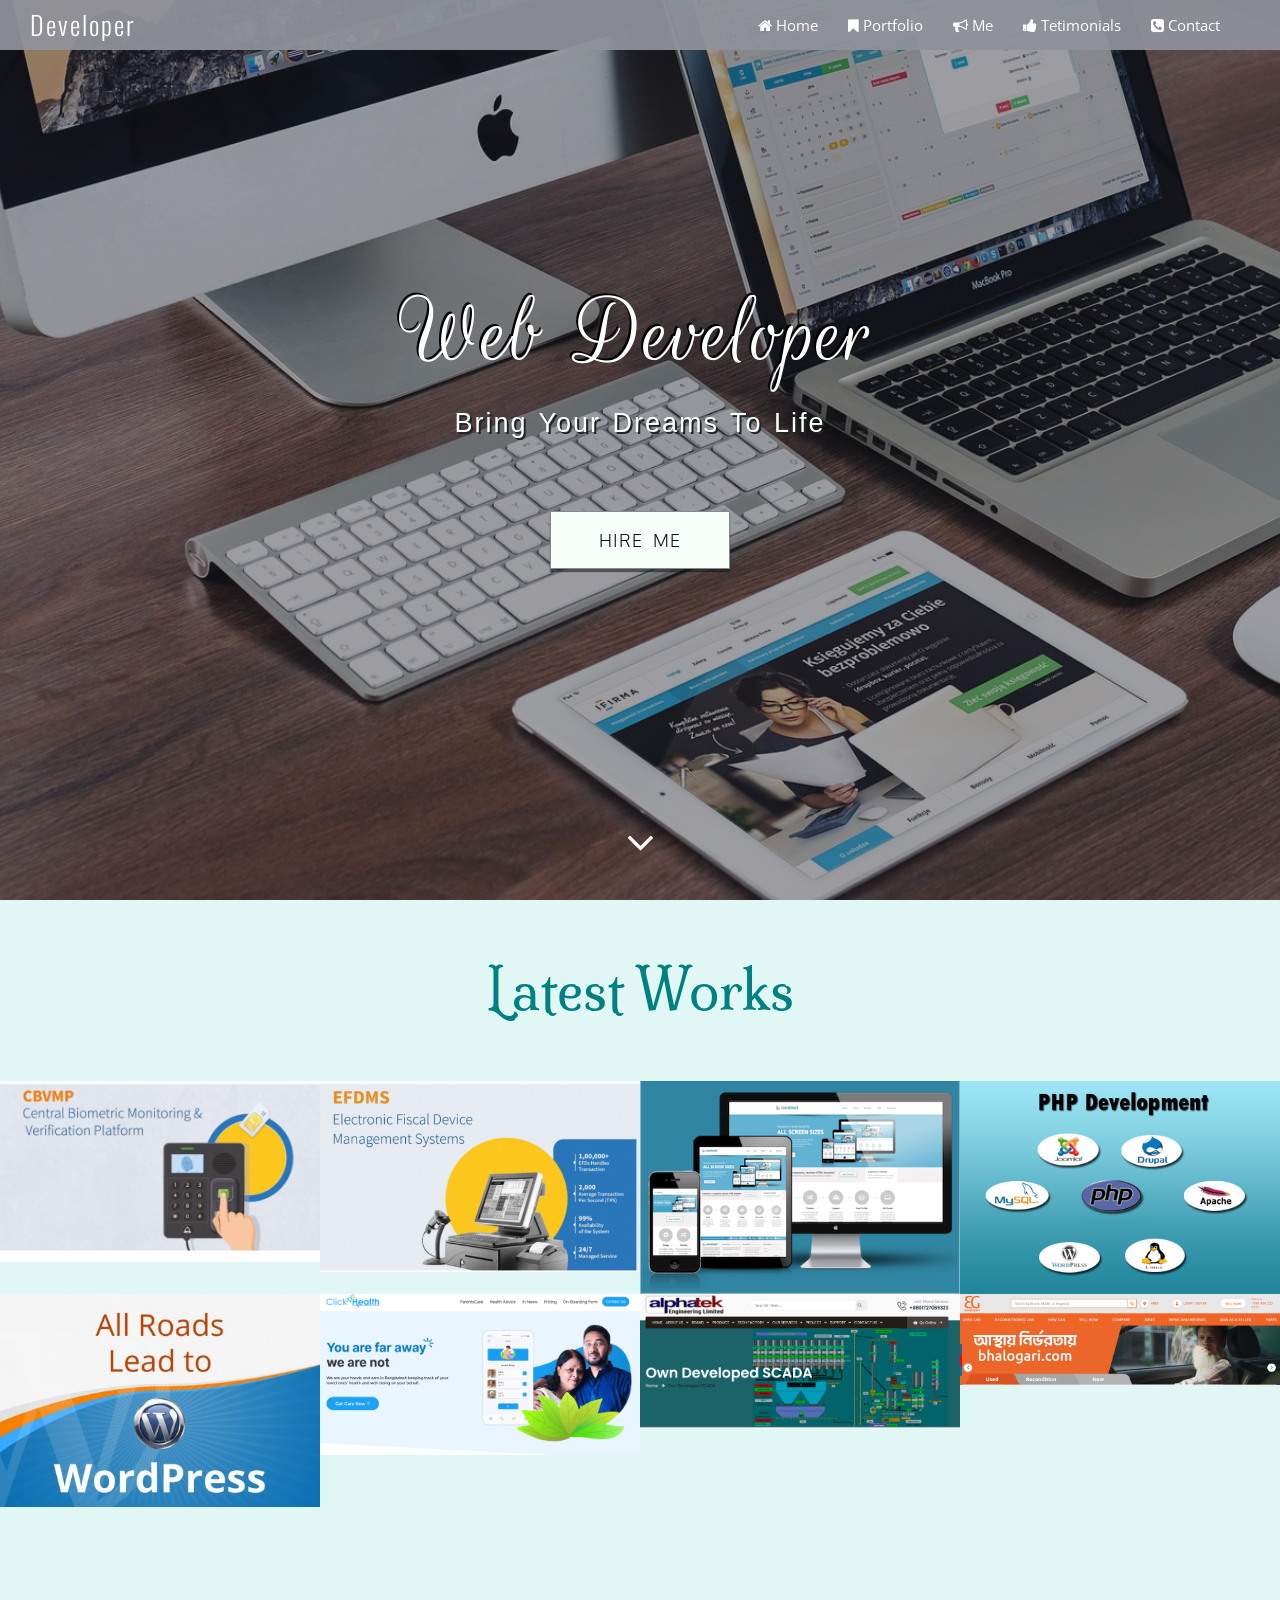
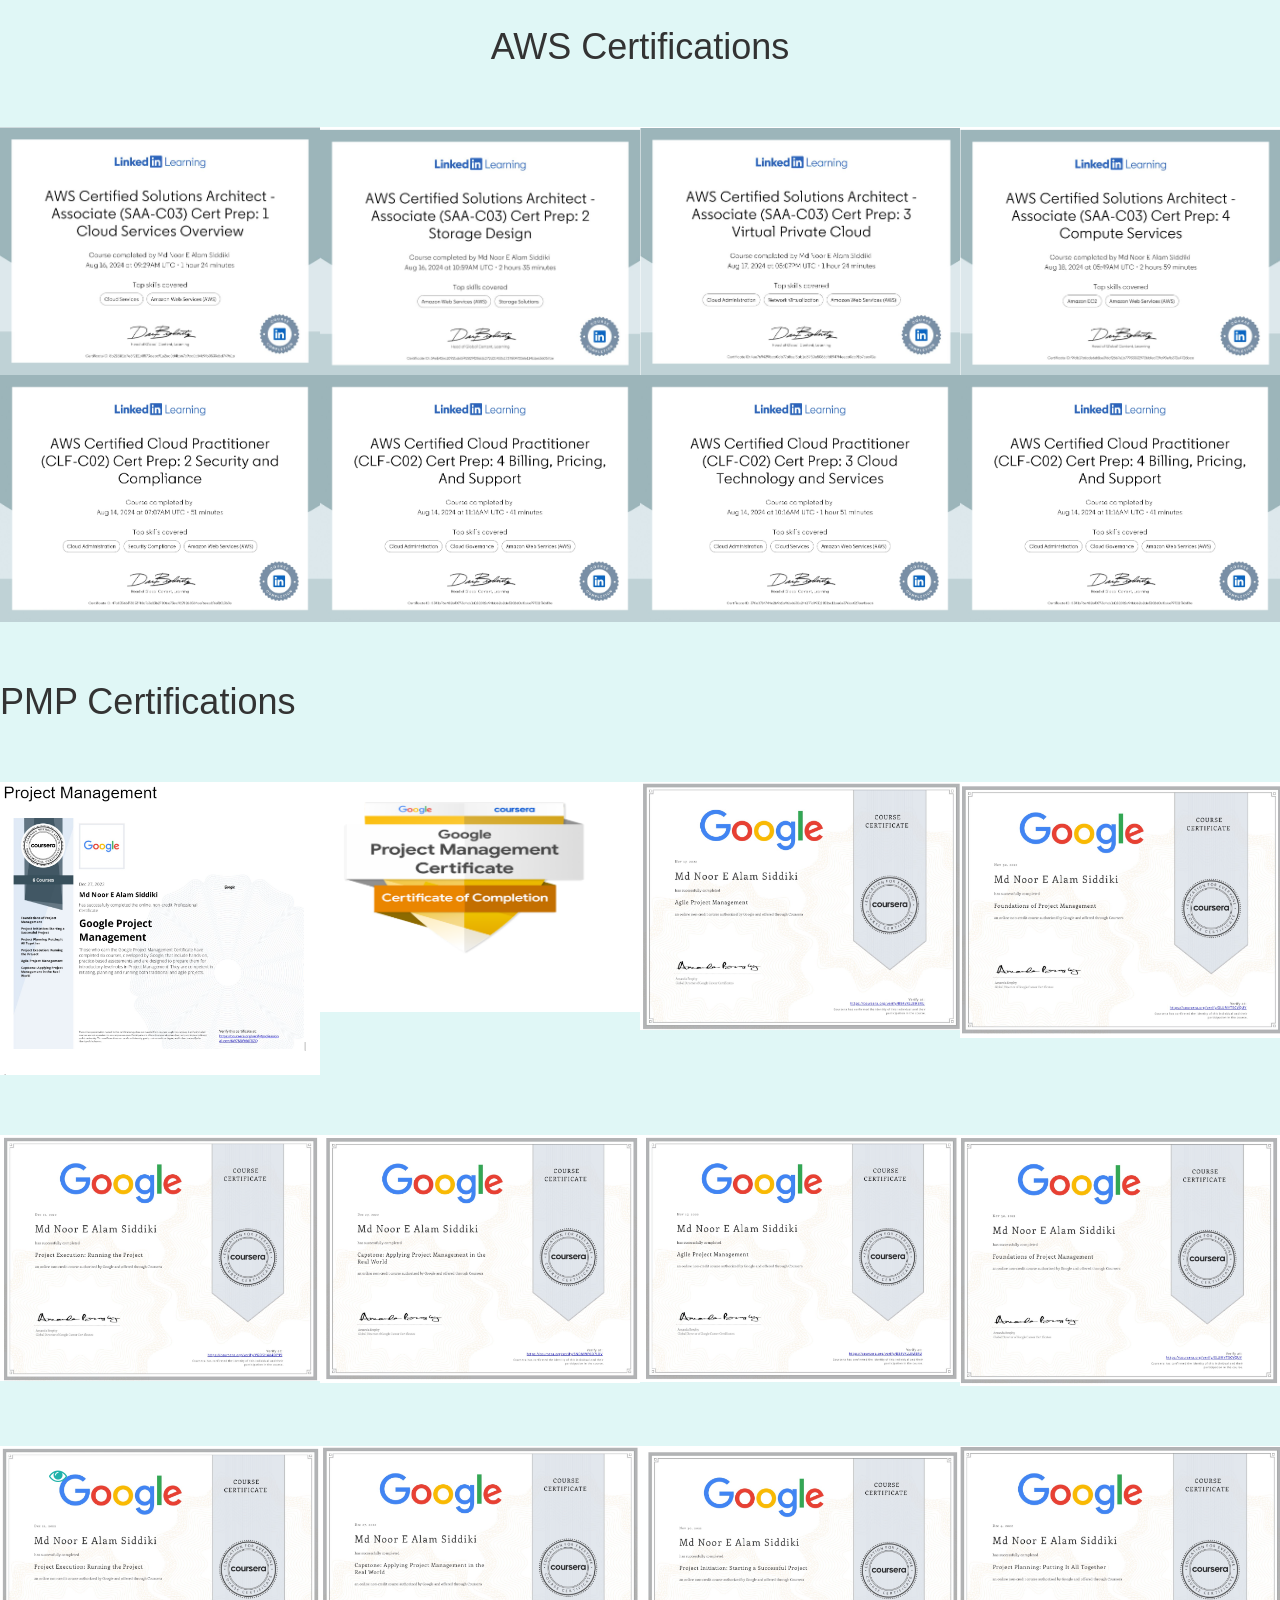
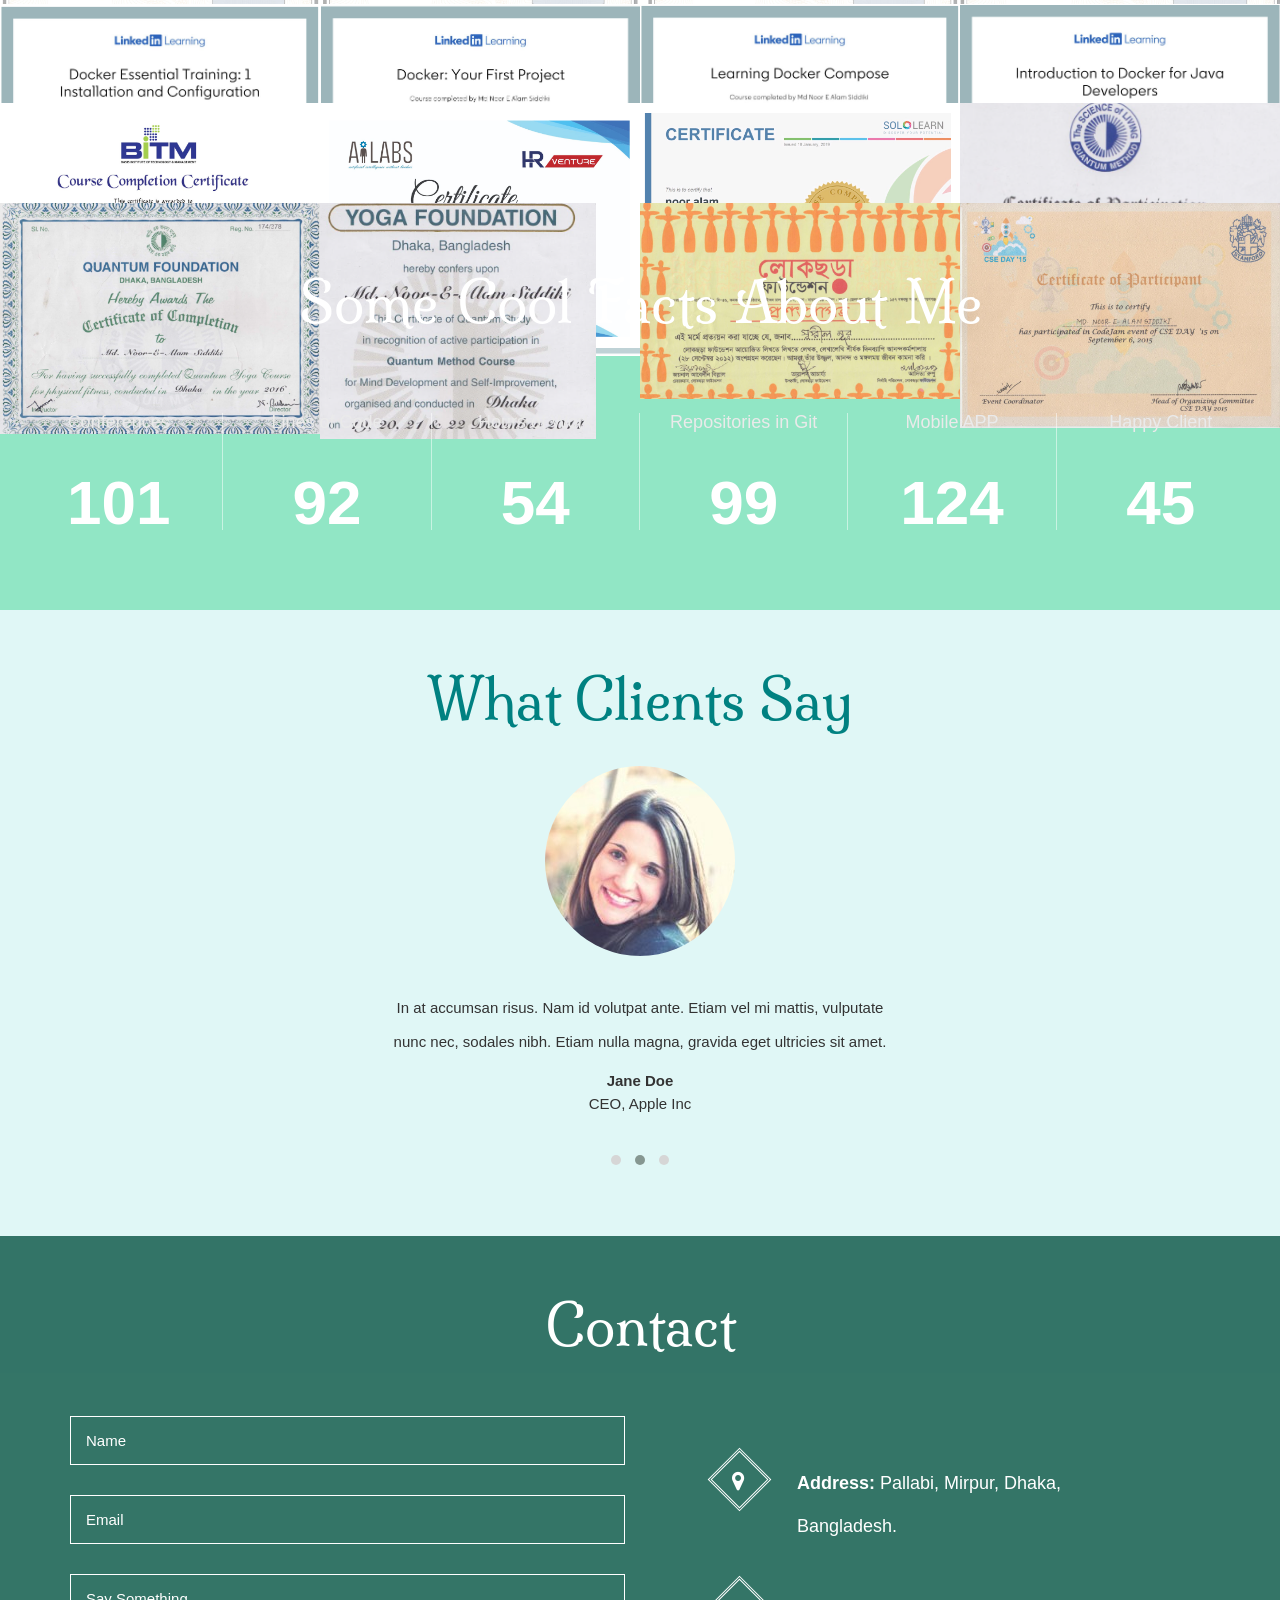
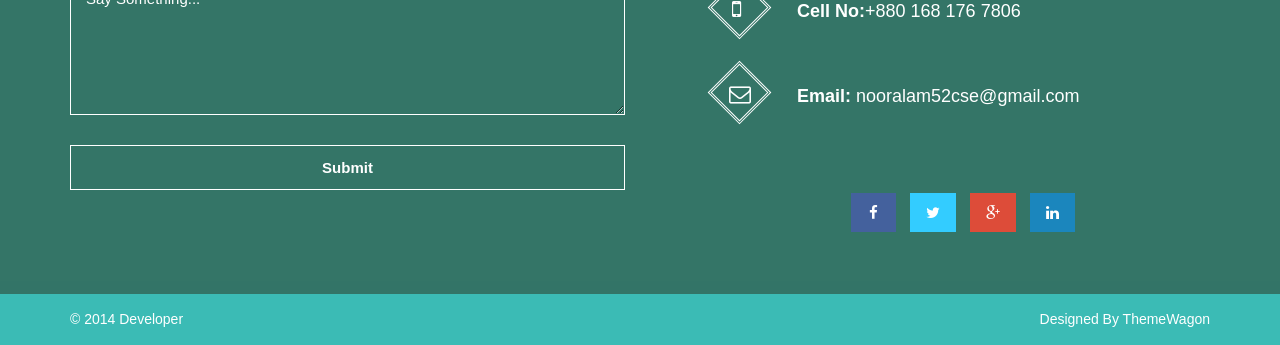
==== commit 947e5756: "Add extra" ====
--- a/index.html
+++ b/index.html
@@ -1058,8 +1058,82 @@
                         </figcaption>
                     </div>
                 </div>
+                <div class="element-item grid">
+                    <div class="portfolio-item effect-zoe">
+                        <img class="img-responsive" alt="aws" src="img/ex4.PNG">
+                        <figcaption>
+                            <h2 class="hidden-xs"> <a href="#">Java</i></a></h2>
+                             <p class="icon-links">
+                                <a href="https://www.linkedin.com/in/md-noor-e-alam-siddiki-83b450130/"><i class="fa fa-twitter"></i></a>
+                                <a href="https://www.linkedin.com/in/md-noor-e-alam-siddiki-83b450130/"><i class="fa fa-dribbble"></i></a>
+                                <a href="https://www.linkedin.com/in/md-noor-e-alam-siddiki-83b450130/"><i class="fa fa-pinterest"></i></a>
+                            </p>
+                        </figcaption>
+                    </div>
+                </div>
             </div>
         </div>   
+        <div class="content-block text-center" id="extra">
+            <header class="block-heading cleafix">
+                <h1>Extra Caricular Certifications</h1>
+                <!-- <p>Take a look at some of my recent products</p> -->
+            </header>
+            <div class="isotope portfolio-items">
+                <div class="element-item grid">
+                    <div class="portfolio-item effect-zoe">
+                        <img class="img-responsive" alt="Portfolio" src="img/ex1.PNG">
+                        <figcaption>
+                            <h2 class="hidden-xs"> <a href="#">Java</i></a></h2>
+                             <p class="icon-links">
+                                <a href="https://www.linkedin.com/in/md-noor-e-alam-siddiki-83b450130/"><i class="fa fa-twitter"></i></a>
+                                <a href="https://www.linkedin.com/in/md-noor-e-alam-siddiki-83b450130/"><i class="fa fa-dribbble"></i></a>
+                                <a href="https://www.linkedin.com/in/md-noor-e-alam-siddiki-83b450130/"><i class="fa fa-pinterest"></i></a>
+                            </p>
+                        </figcaption>
+                    </div>
+                </div>
+                <div class="element-item grid">
+                    <div class="portfolio-item effect-zoe">
+                        <img class="img-responsive" alt="Portfolio" src="img/ex2.PNG">
+                        <figcaption>
+                            <h2 class="hidden-xs"> <a href="#">Java</i></a></h2>
+                             <p class="icon-links">
+                                <a href="https://www.linkedin.com/in/md-noor-e-alam-siddiki-83b450130/"><i class="fa fa-twitter"></i></a>
+                                <a href="https://www.linkedin.com/in/md-noor-e-alam-siddiki-83b450130/"><i class="fa fa-dribbble"></i></a>
+                                <a href="https://www.linkedin.com/in/md-noor-e-alam-siddiki-83b450130/"><i class="fa fa-pinterest"></i></a>
+                            </p>
+                        </figcaption>
+                    </div>
+                </div>
+                <div class="element-item grid">
+                    <div class="portfolio-item effect-zoe">
+                        <img class="img-responsive" alt="Portfolio" src="img/ex3.PNG">
+                        <figcaption>
+                            <h2 class="hidden-xs"> <a href="#">Java</i></a></h2>
+                             <p class="icon-links">
+                                <a href="https://www.linkedin.com/in/md-noor-e-alam-siddiki-83b450130/"><i class="fa fa-twitter"></i></a>
+                                <a href="https://www.linkedin.com/in/md-noor-e-alam-siddiki-83b450130/"><i class="fa fa-dribbble"></i></a>
+                                <a href="https://www.linkedin.com/in/md-noor-e-alam-siddiki-83b450130/"><i class="fa fa-pinterest"></i></a>
+                            </p>
+                        </figcaption>
+                    </div>
+                </div>
+                <div class="element-item grid">
+                    <div class="portfolio-item effect-zoe">
+                        <img class="img-responsive" alt="Portfolio" src="img/ex5.PNG">
+                        <figcaption>
+                            <h2 class="hidden-xs"> <a href="#">Java</i></a></h2>
+                             <p class="icon-links">
+                                <a href="https://www.linkedin.com/in/md-noor-e-alam-siddiki-83b450130/"><i class="fa fa-twitter"></i></a>
+                                <a href="https://www.linkedin.com/in/md-noor-e-alam-siddiki-83b450130/"><i class="fa fa-dribbble"></i></a>
+                                <a href="https://www.linkedin.com/in/md-noor-e-alam-siddiki-83b450130/"><i class="fa fa-pinterest"></i></a>
+                            </p>
+                        </figcaption>
+                    </div>
+                </div>
+                </div>
+                </div>
+                
 
        <!--  <div class="content-block text-center" id="services">
             <div class="overlay-2">
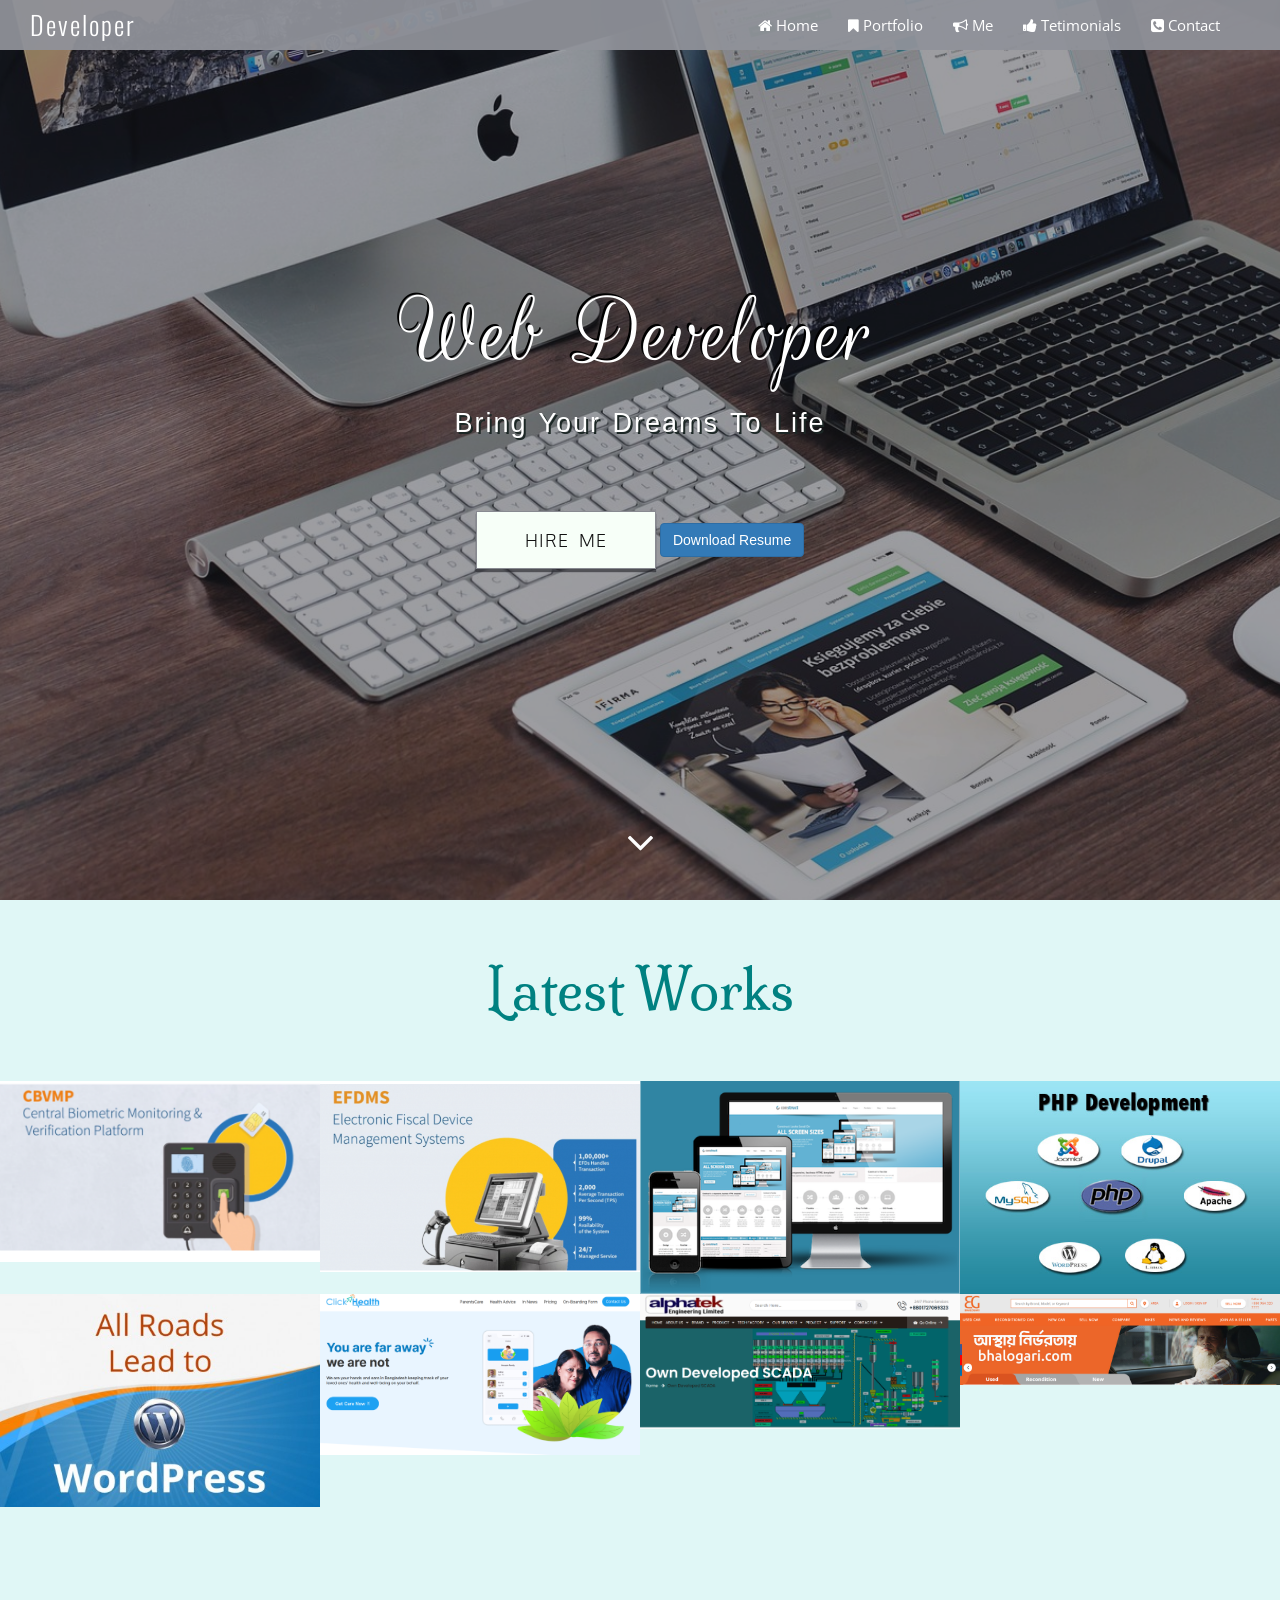
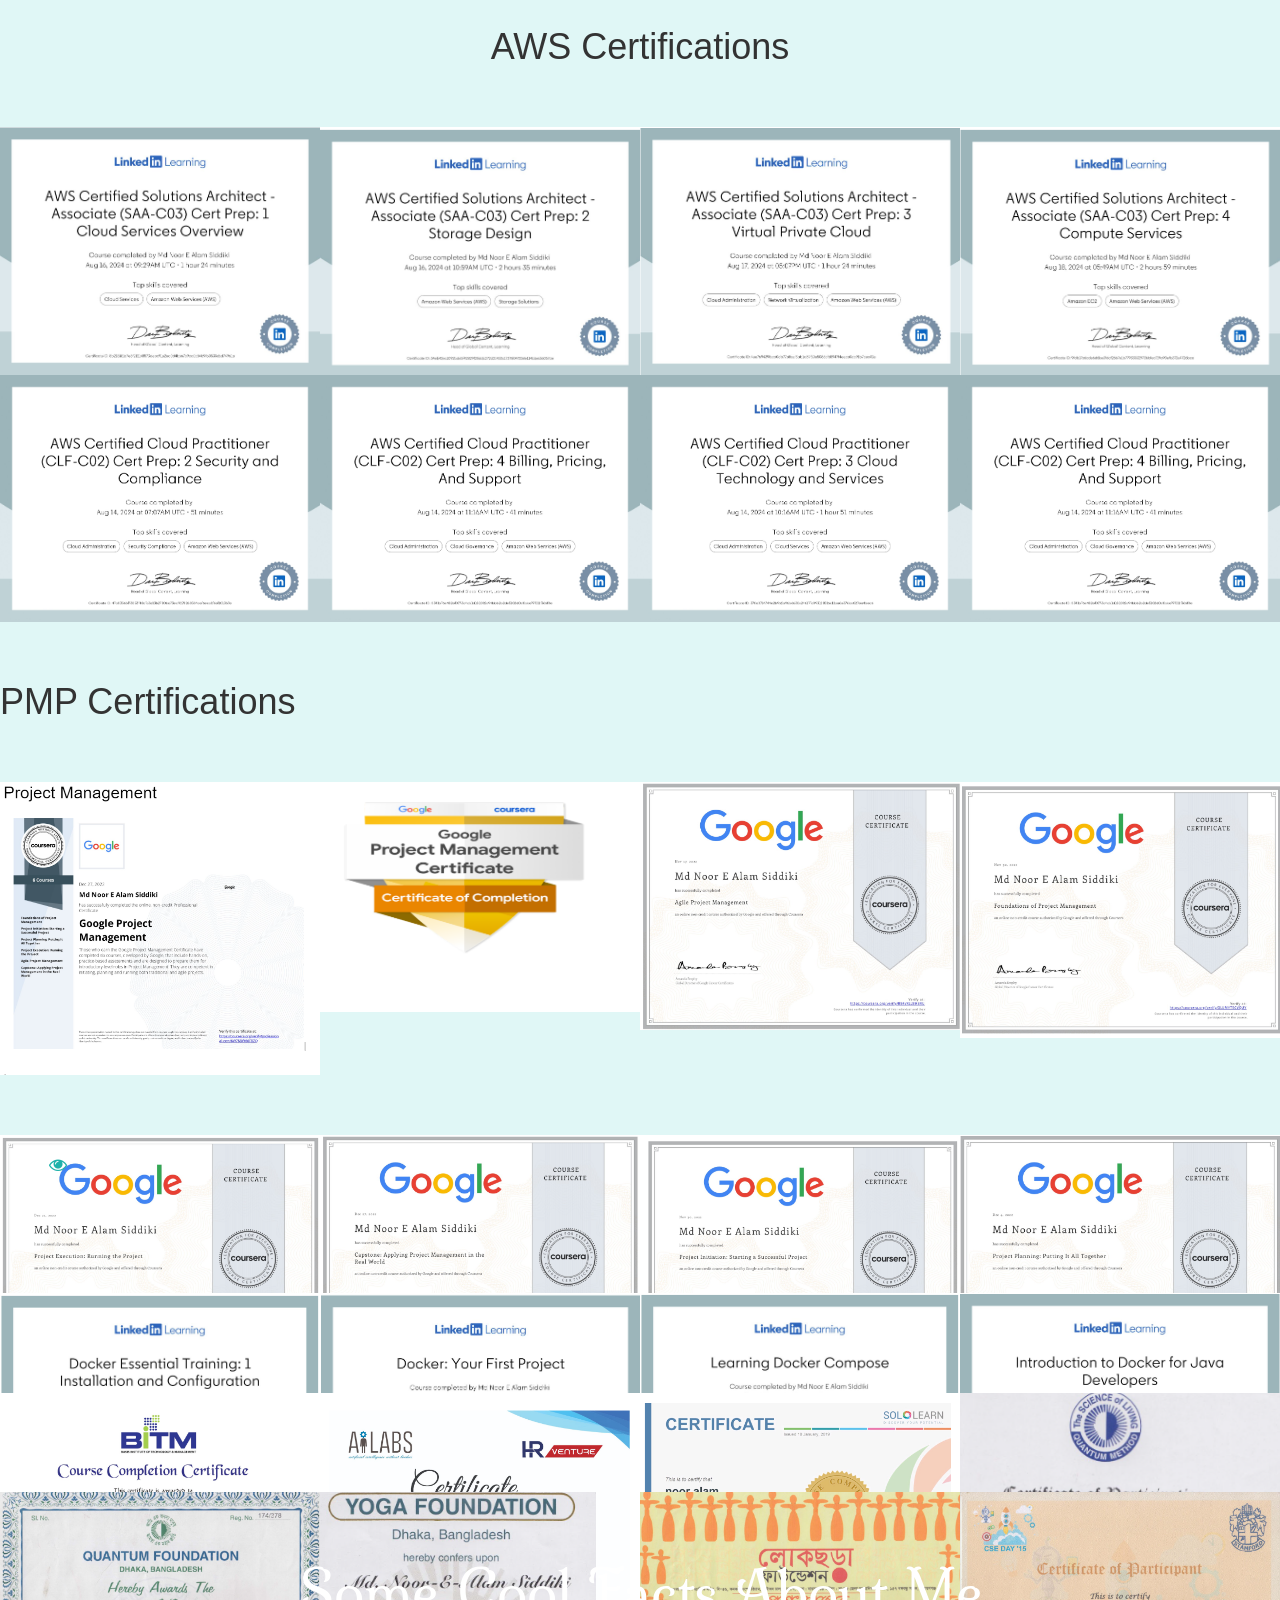
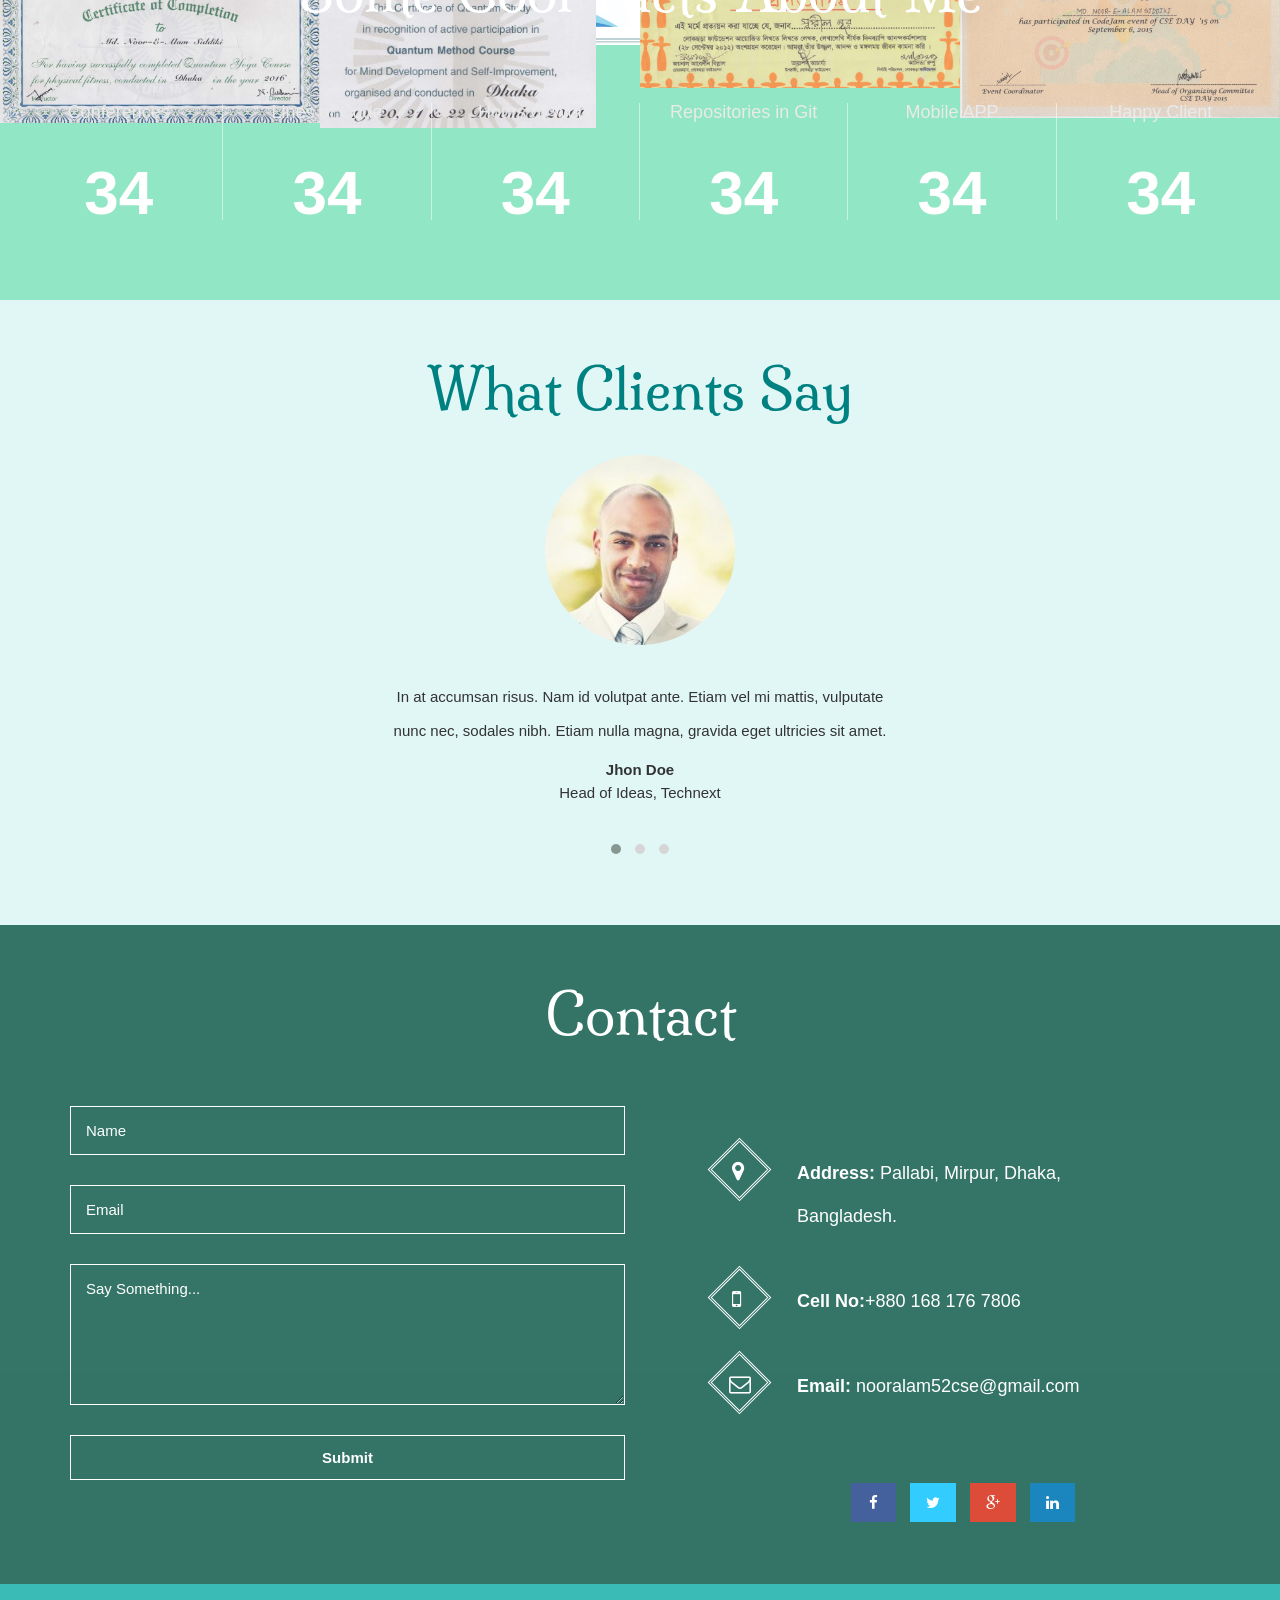
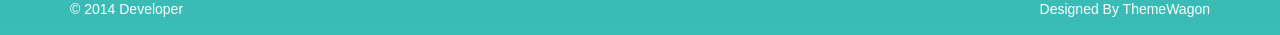
==== commit 5909a5cf: "Add resume" ====
--- a/index.html
+++ b/index.html
@@ -24,6 +24,17 @@
         <link href="http://fonts.googleapis.com/css?family=Rouge+Script" rel="stylesheet" type="text/css">
         <link href='http://fonts.googleapis.com/css?family=Milonga' rel='stylesheet' type='text/css'>
     </head>
+    <script>
+        document.getElementById('downloadResumeBtn').addEventListener('click', function() {
+    const link = document.createElement('a');
+    link.href = 'document/resume.pdf'; // Adjust the path accordingly
+    link.download = 'Noor-E-Alam_Siddiki_6_years_resume.pdf'; // The name the file will be saved as
+    document.body.appendChild(link);
+    link.click();
+    document.body.removeChild(link);
+});
+
+    </script>
     <body>
         <div class="content-block" id="header">
             <div id="overlay-1">
@@ -58,10 +69,13 @@
                     <div class="container">
                         <h1 class="pro-name">Web <!-- <span style="color: #71b644;" > -->Developer<!-- </span> --></h1>
                         <p class="tagline">Bring your dreams to life</p>
+                        
                         <div class="skills">
 
                         </div>  <!-- skills -->
                         <a href="#contact" target="_blank" class="btn btn-lg btn-hire wow animated zoomIn">Hire Me</a>
+                        <button id="downloadResumeBtn" class="btn btn-primary">Download Resume</button>
+
                     </div>  <!-- container -->
                 </div>  <!-- middle -->
                 
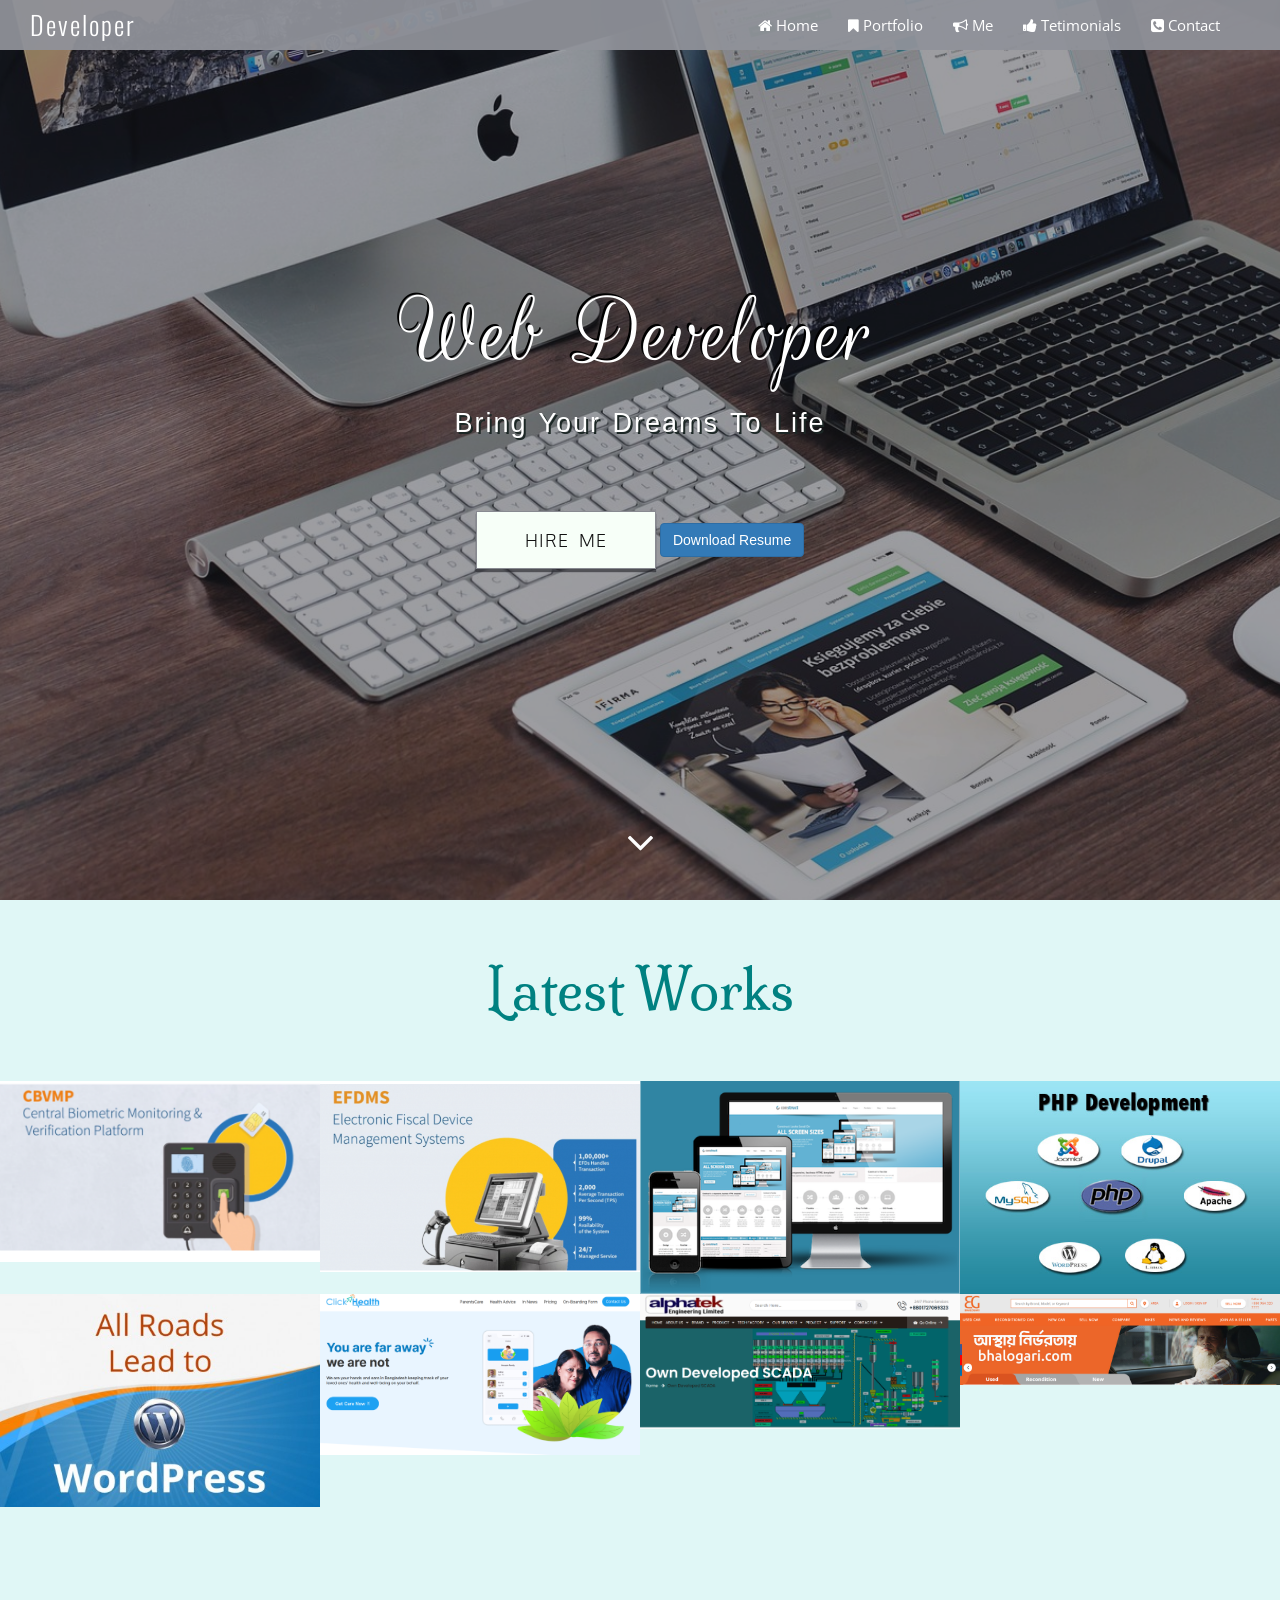
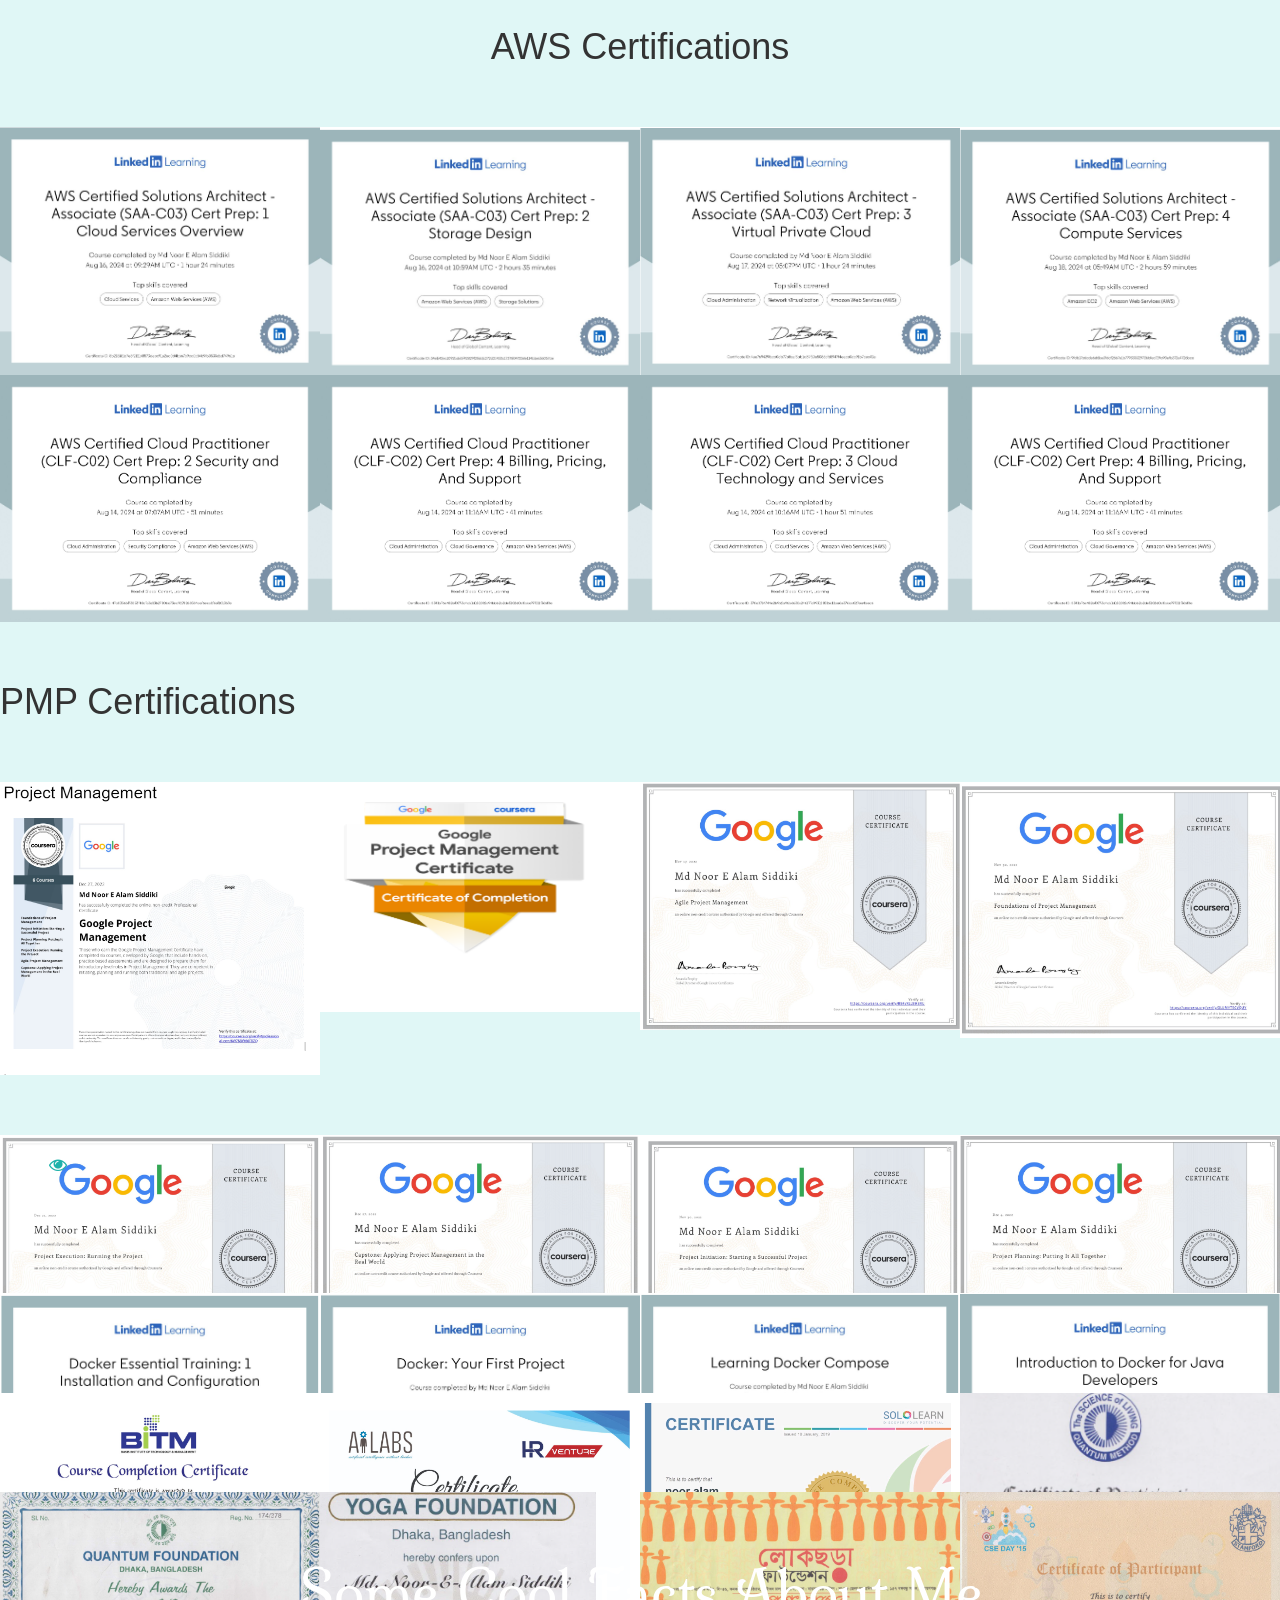
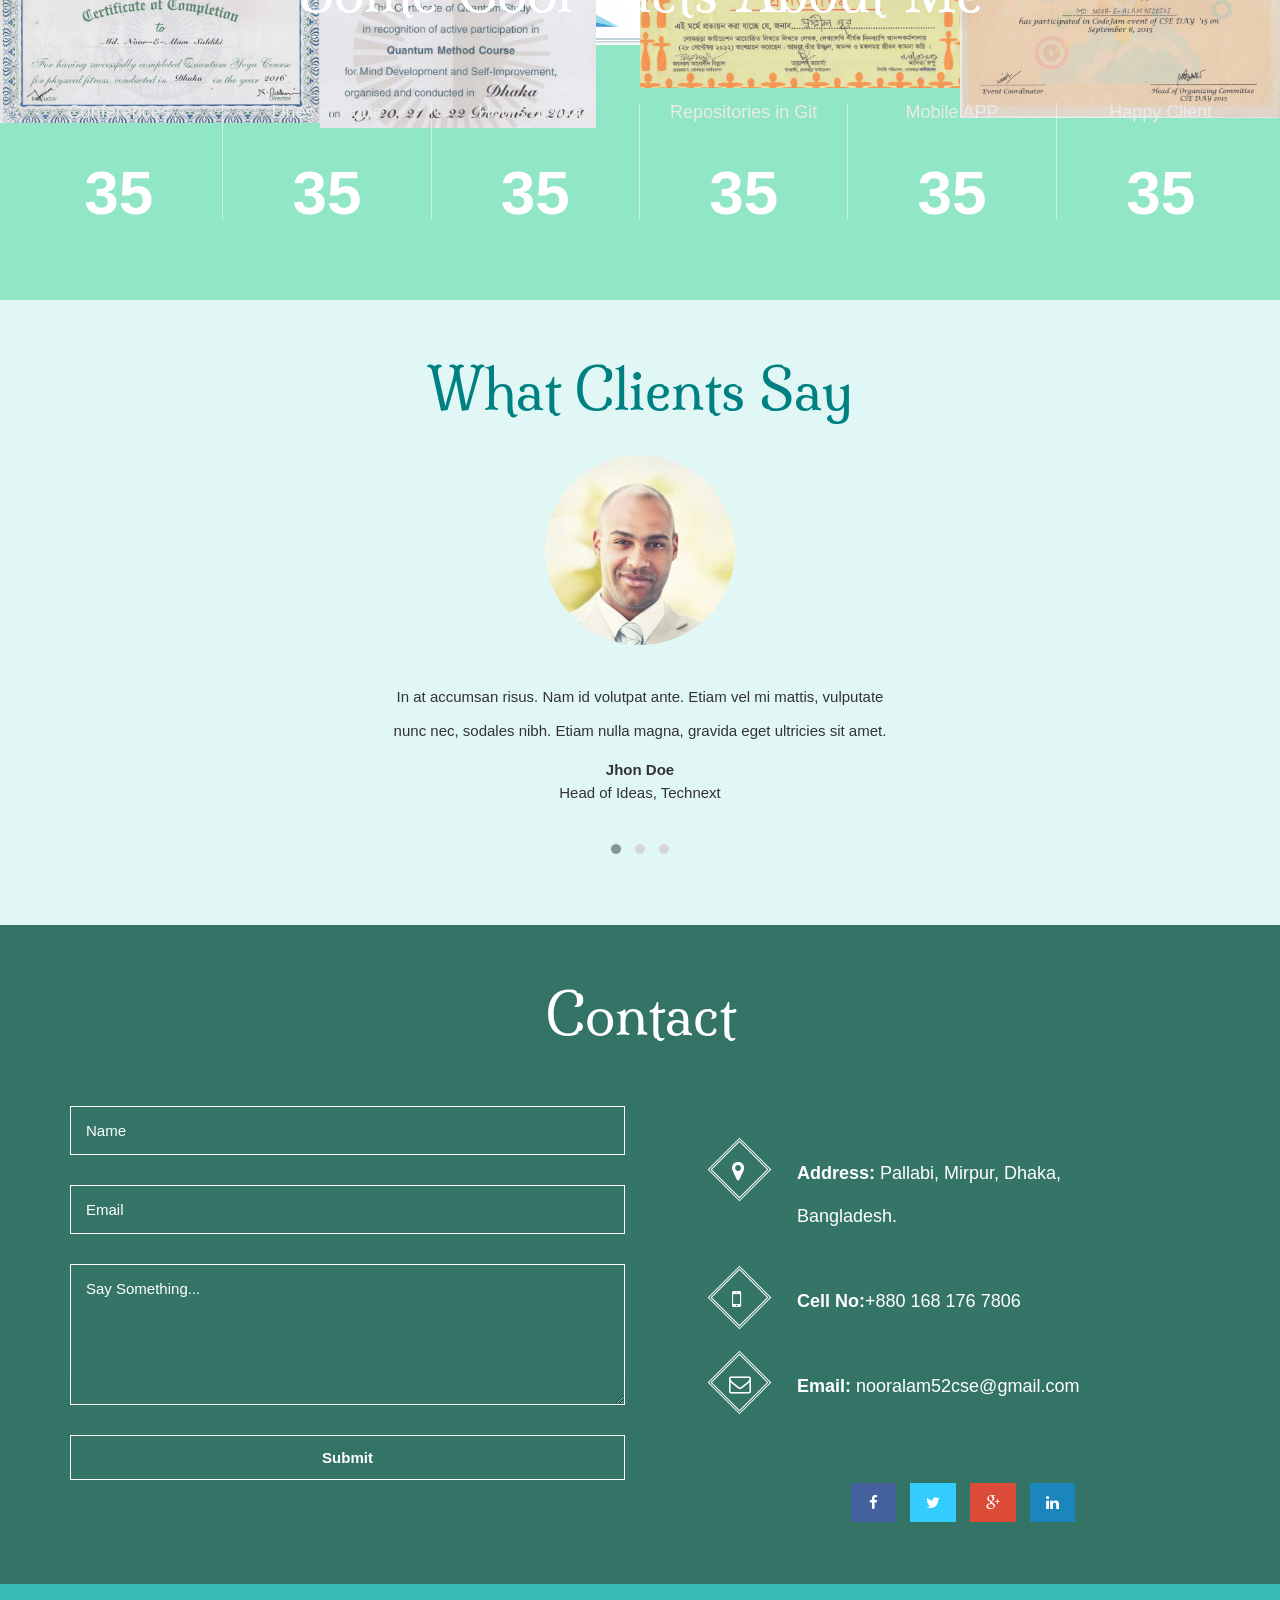
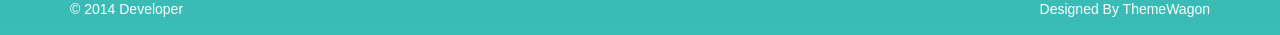
==== commit 1d9f4e3e: "add resume" ====
--- a/index.html
+++ b/index.html
@@ -1,40 +1,27 @@
 <!DOCTYPE html>
 <html lang="en-us">
-    <head>
-    	<title>Developer</title>
-
-    	<!-- meta -->
-        <meta charset="utf-8">
-        <meta name="viewport" content="width=device-width, initial-scale=1">
-        
-        <!-- stylesheet -->
-        <link rel="stylesheet" href="css/bootstrap.min.css">
-        <link rel="stylesheet" href="css/font-awesome.min.css">
-        <link rel="stylesheet" href="css/owl.carousel.css">
-		<link rel="stylesheet" href="css/owl.theme.min.css">
-        <link rel="stylesheet" href="css/animate.css">
-		<link rel="stylesheet" href="css/main.css">
-
-		<!-- google font -->
-        <link href='http://fonts.googleapis.com/css?family=Oswald:300,400' rel='stylesheet'>
-        <link href='http://fonts.googleapis.com/css?family=Open+Sans' rel='stylesheet' type='text/css'>
-        <link href='http://fonts.googleapis.com/css?family=PT+Sans' rel='stylesheet' type='text/css'>
-        <link href='http://fonts.googleapis.com/css?family=Roboto+Condensed:400,300' rel='stylesheet' type='text/css'>
-        <link href='http://fonts.googleapis.com/css?family=Oxygen:400,300' rel='stylesheet' type='text/css'>
-        <link href="http://fonts.googleapis.com/css?family=Rouge+Script" rel="stylesheet" type="text/css">
-        <link href='http://fonts.googleapis.com/css?family=Milonga' rel='stylesheet' type='text/css'>
-    </head>
-    <script>
-        document.getElementById('downloadResumeBtn').addEventListener('click', function() {
-    const link = document.createElement('a');
-    link.href = 'document/resume.pdf'; // Adjust the path accordingly
-    link.download = 'Noor-E-Alam_Siddiki_6_years_resume.pdf'; // The name the file will be saved as
-    document.body.appendChild(link);
-    link.click();
-    document.body.removeChild(link);
-});
-
-    </script>
+<head>
+    <meta charset="utf-8">
+    <meta name="viewport" content="width=device-width, initial-scale=1">
+    <title>Developer</title>
+    
+    <!-- Stylesheets -->
+    <link rel="stylesheet" href="css/bootstrap.min.css">
+    <link rel="stylesheet" href="css/font-awesome.min.css">
+    <link rel="stylesheet" href="css/owl.carousel.css">
+    <link rel="stylesheet" href="css/owl.theme.min.css">
+    <link rel="stylesheet" href="css/animate.css">
+    <link rel="stylesheet" href="css/main.css">
+
+    <!-- Google Fonts -->
+    <link href="https://fonts.googleapis.com/css?family=Oswald:300,400" rel="stylesheet">
+    <link href="https://fonts.googleapis.com/css?family=Open+Sans" rel="stylesheet" type="text/css">
+    <link href="https://fonts.googleapis.com/css?family=PT+Sans" rel="stylesheet" type="text/css">
+    <link href="https://fonts.googleapis.com/css?family=Roboto+Condensed:400,300" rel="stylesheet" type="text/css">
+    <link href="https://fonts.googleapis.com/css?family=Oxygen:400,300" rel="stylesheet" type="text/css">
+    <link href="https://fonts.googleapis.com/css?family=Rouge+Script" rel="stylesheet" type="text/css">
+    <link href="https://fonts.googleapis.com/css?family=Milonga" rel="stylesheet" type="text/css">
+</head>
     <body>
         <div class="content-block" id="header">
             <div id="overlay-1">
@@ -1380,6 +1367,17 @@
 				})
 			});
         </script>
+        <script>
+            document.getElementById('downloadResumeBtn').addEventListener('click', function() {
+                const link = document.createElement('a');
+                link.href = 'document/resume.pdf'; // Adjust the path accordingly
+                link.download = 'Noor-E-Alam_Siddiki_6_years_resume.pdf'; // The name the file will be saved as
+                document.body.appendChild(link);
+                link.click();
+                document.body.removeChild(link);
+            });
+        </script>
+    </body>
 
 	</body>
 </html>
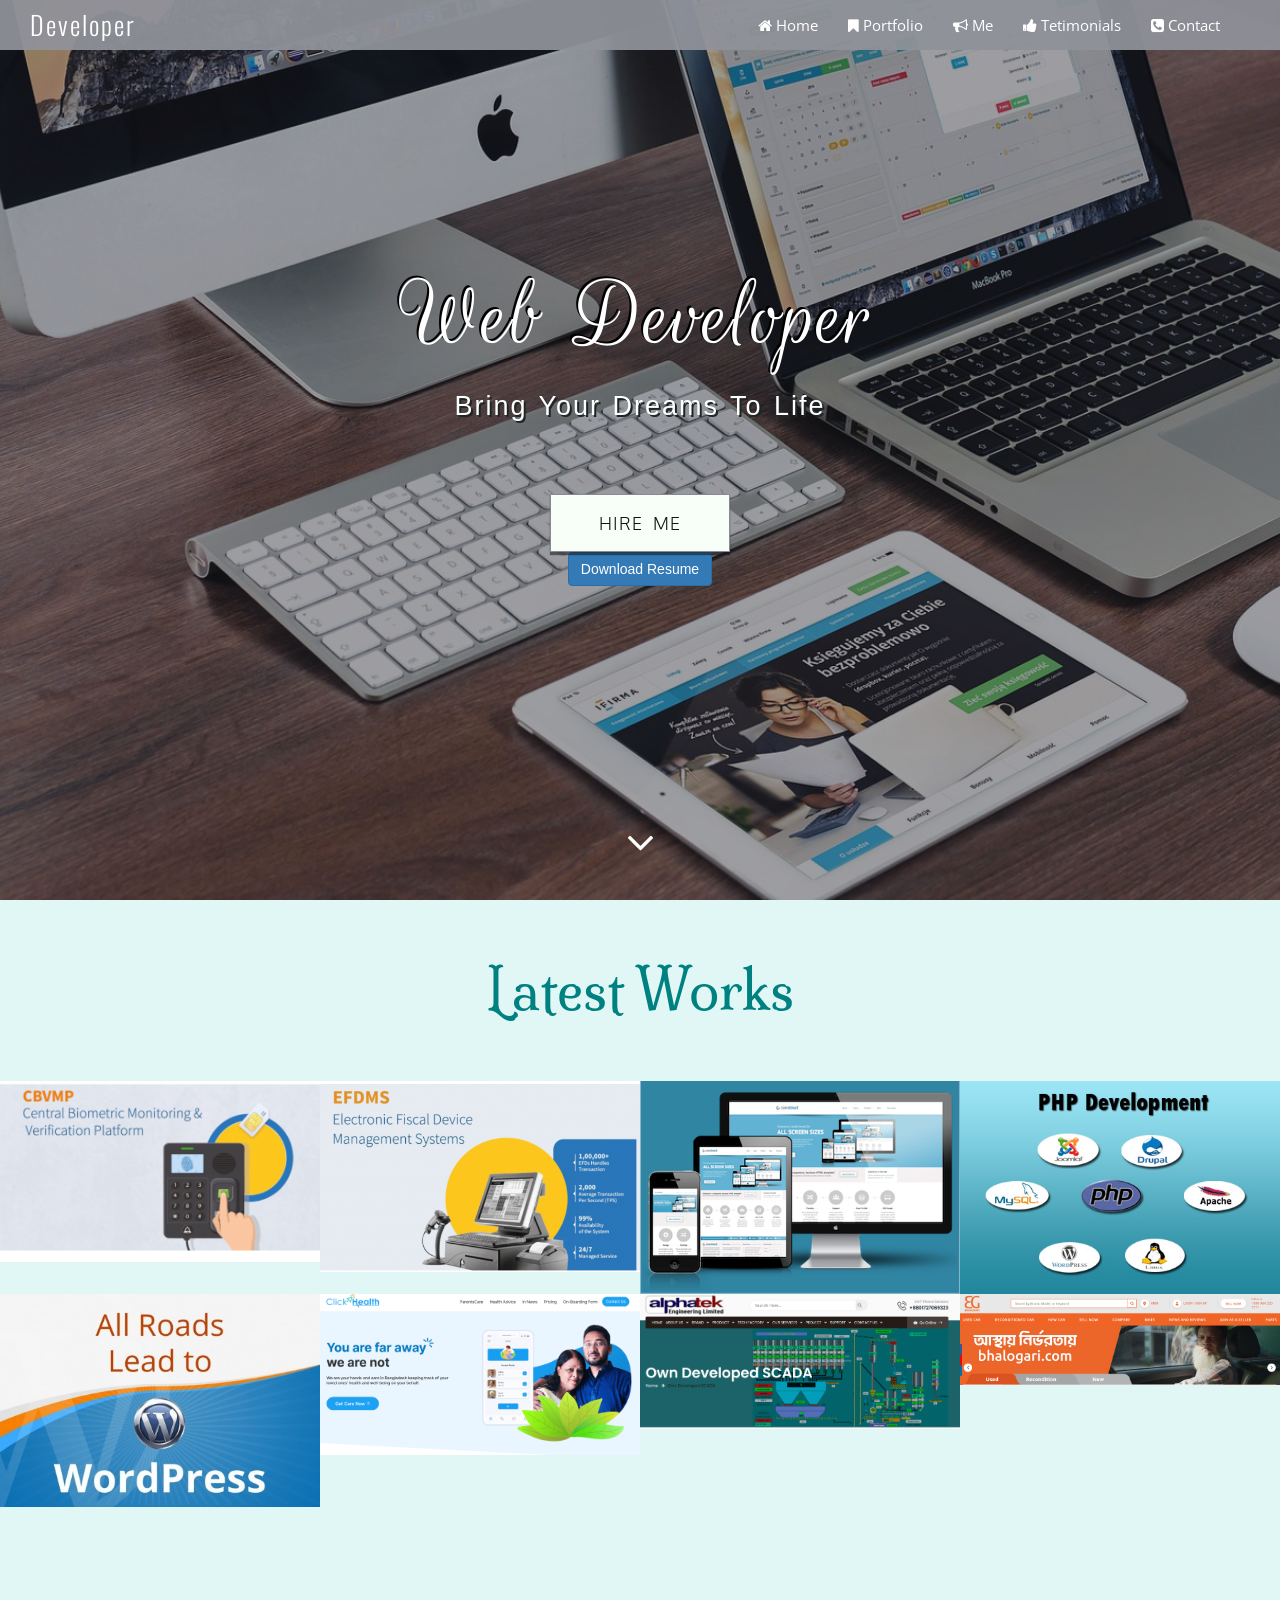
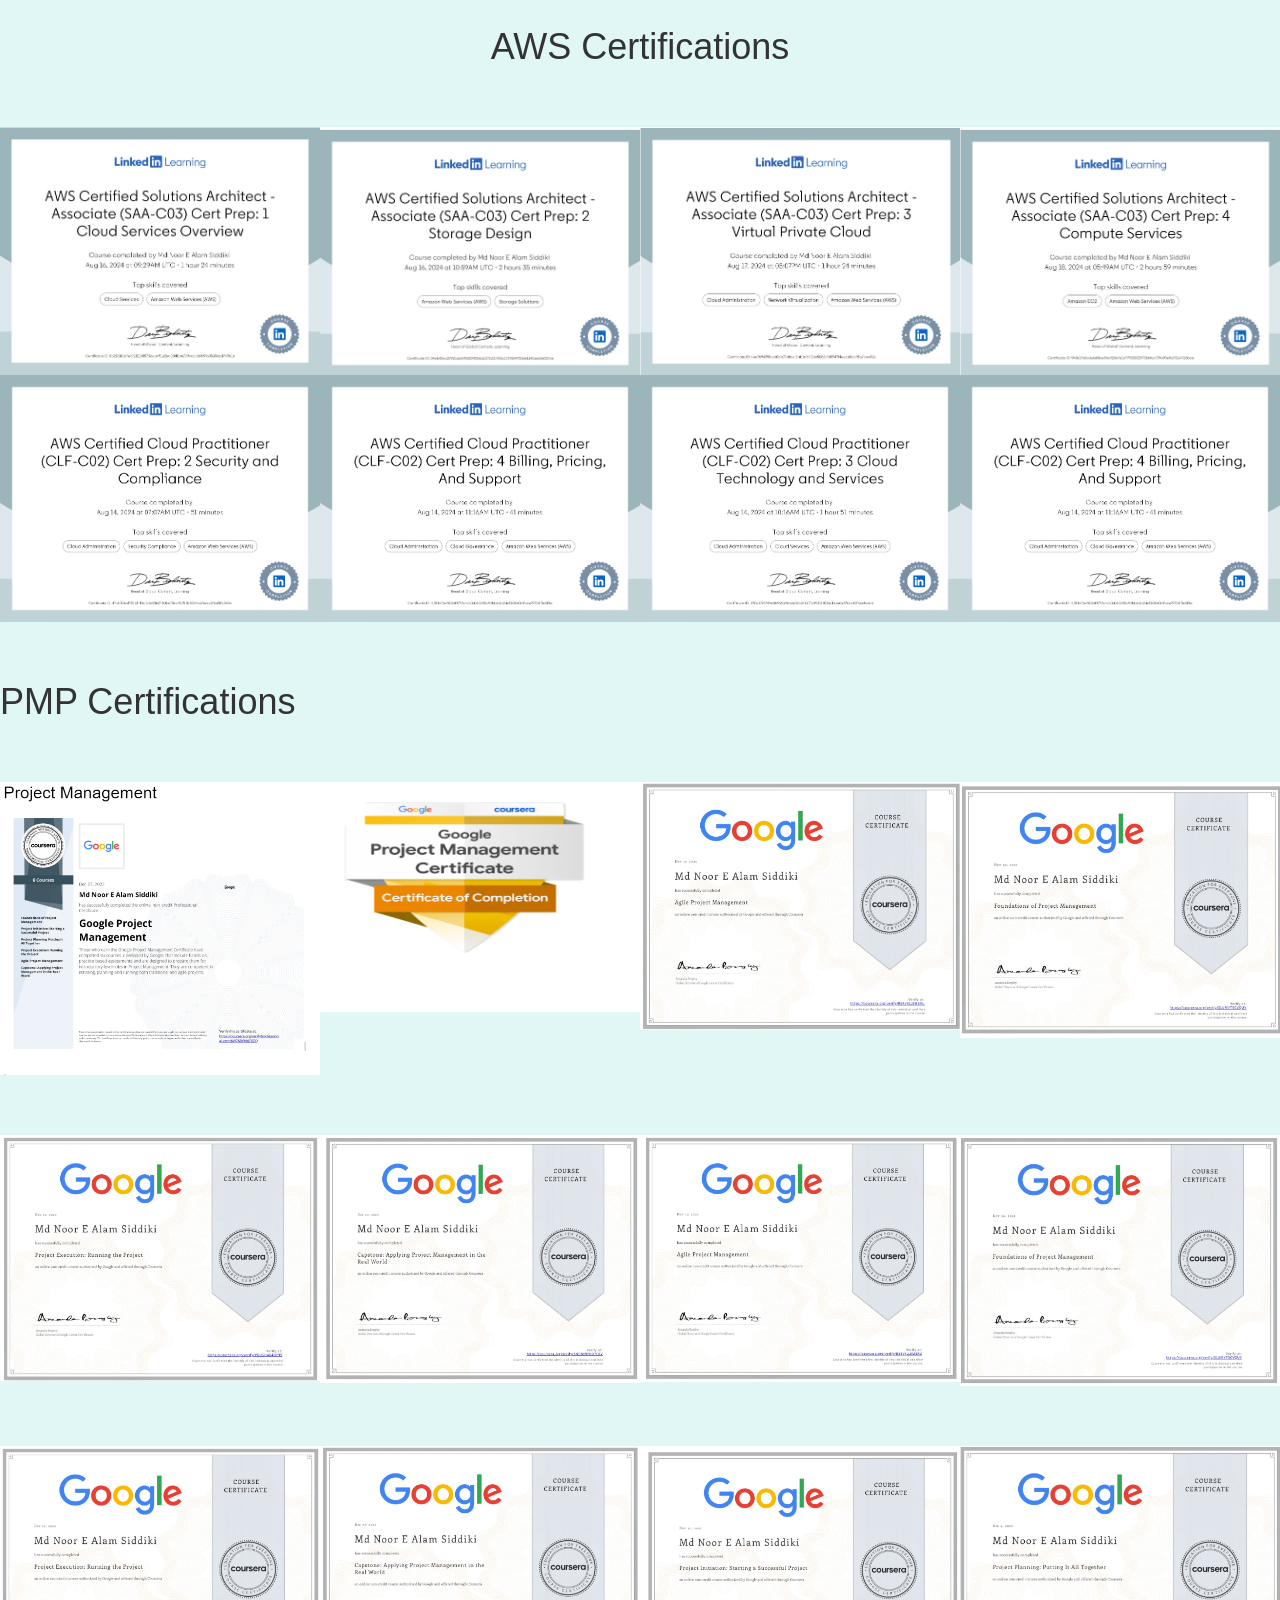
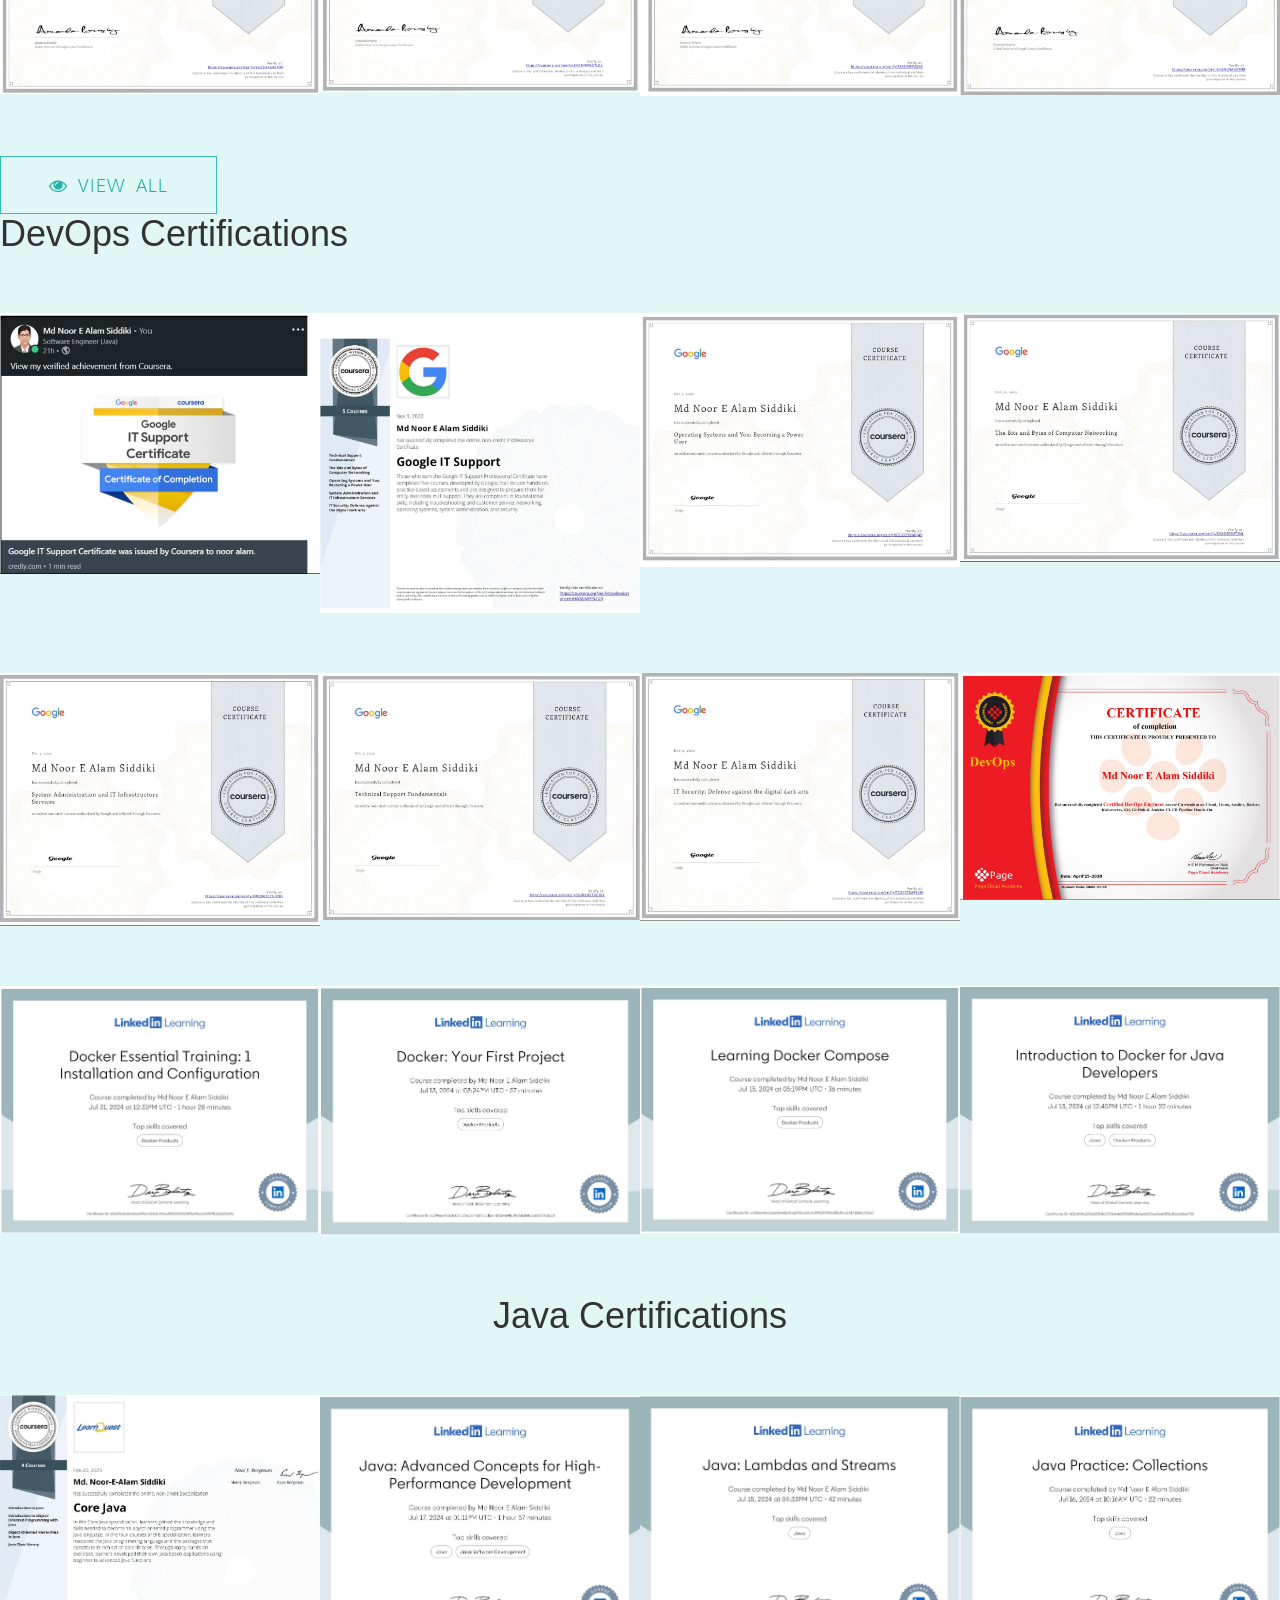
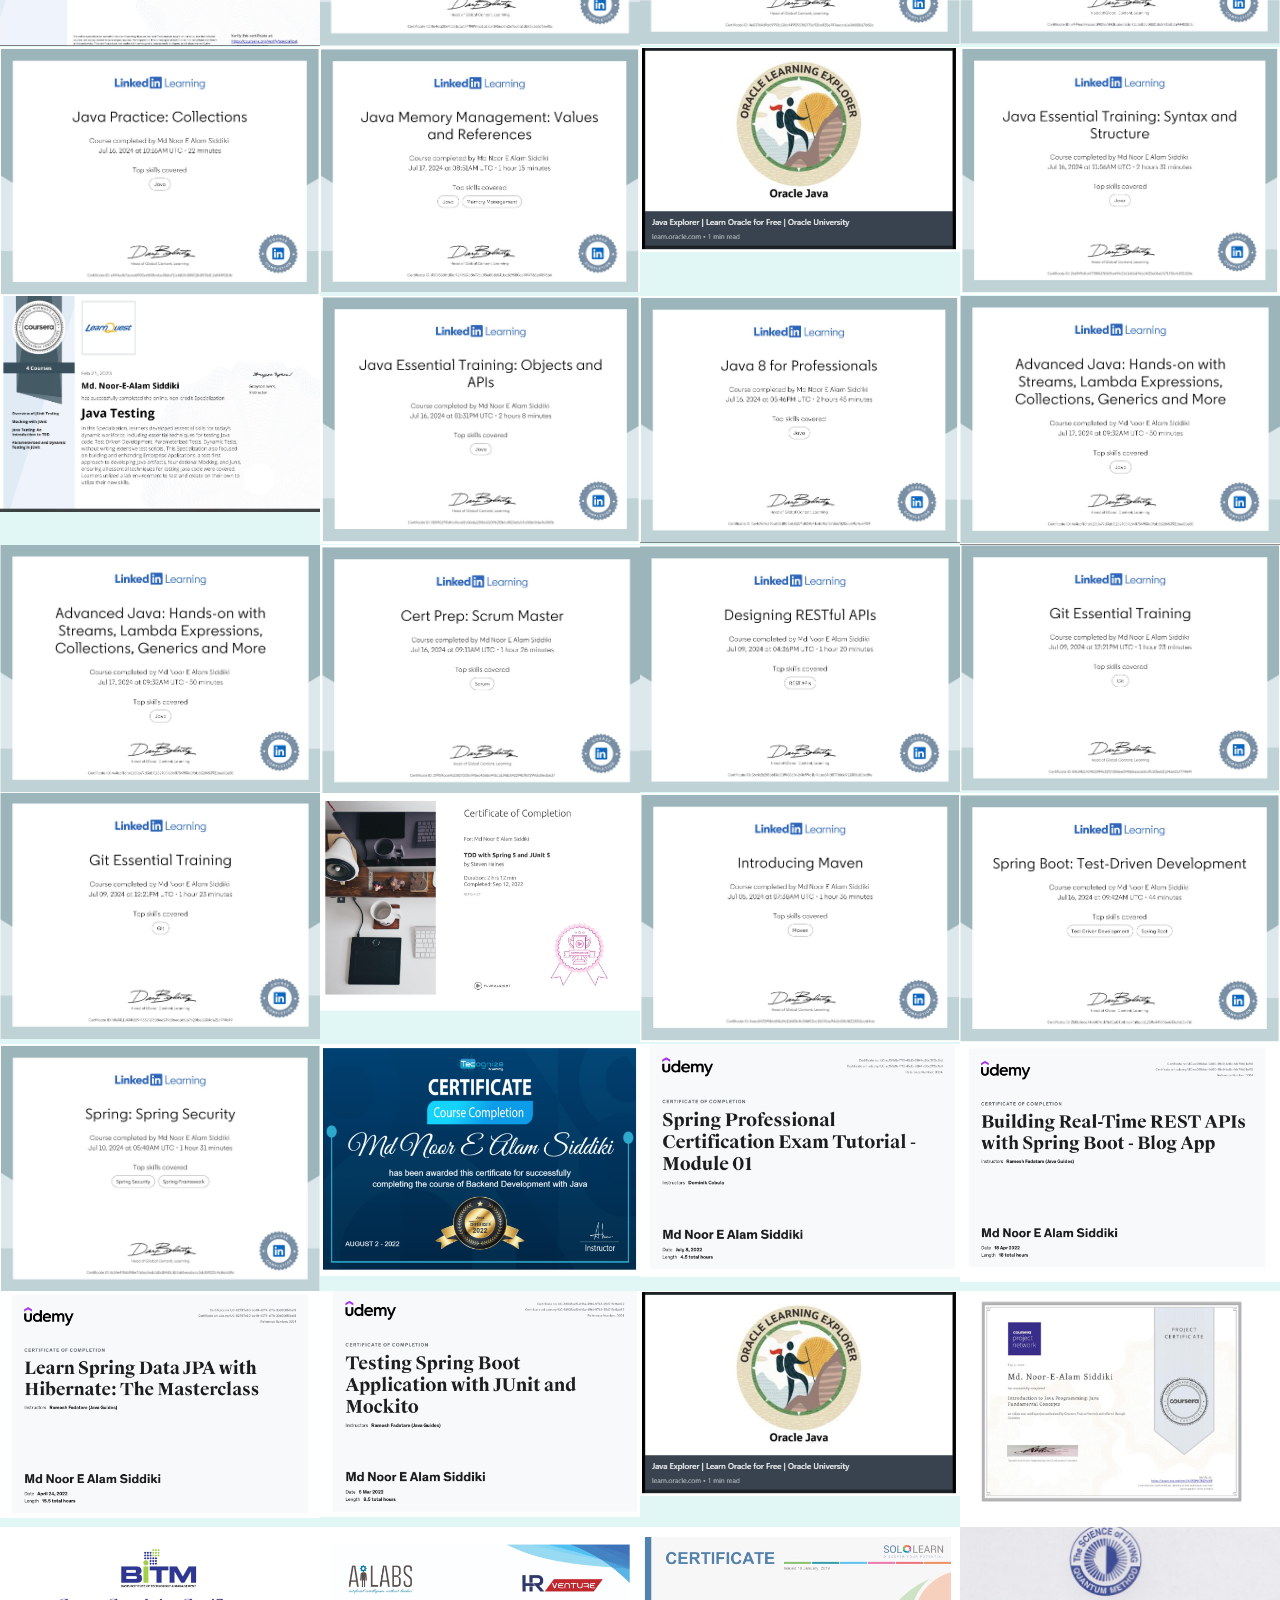
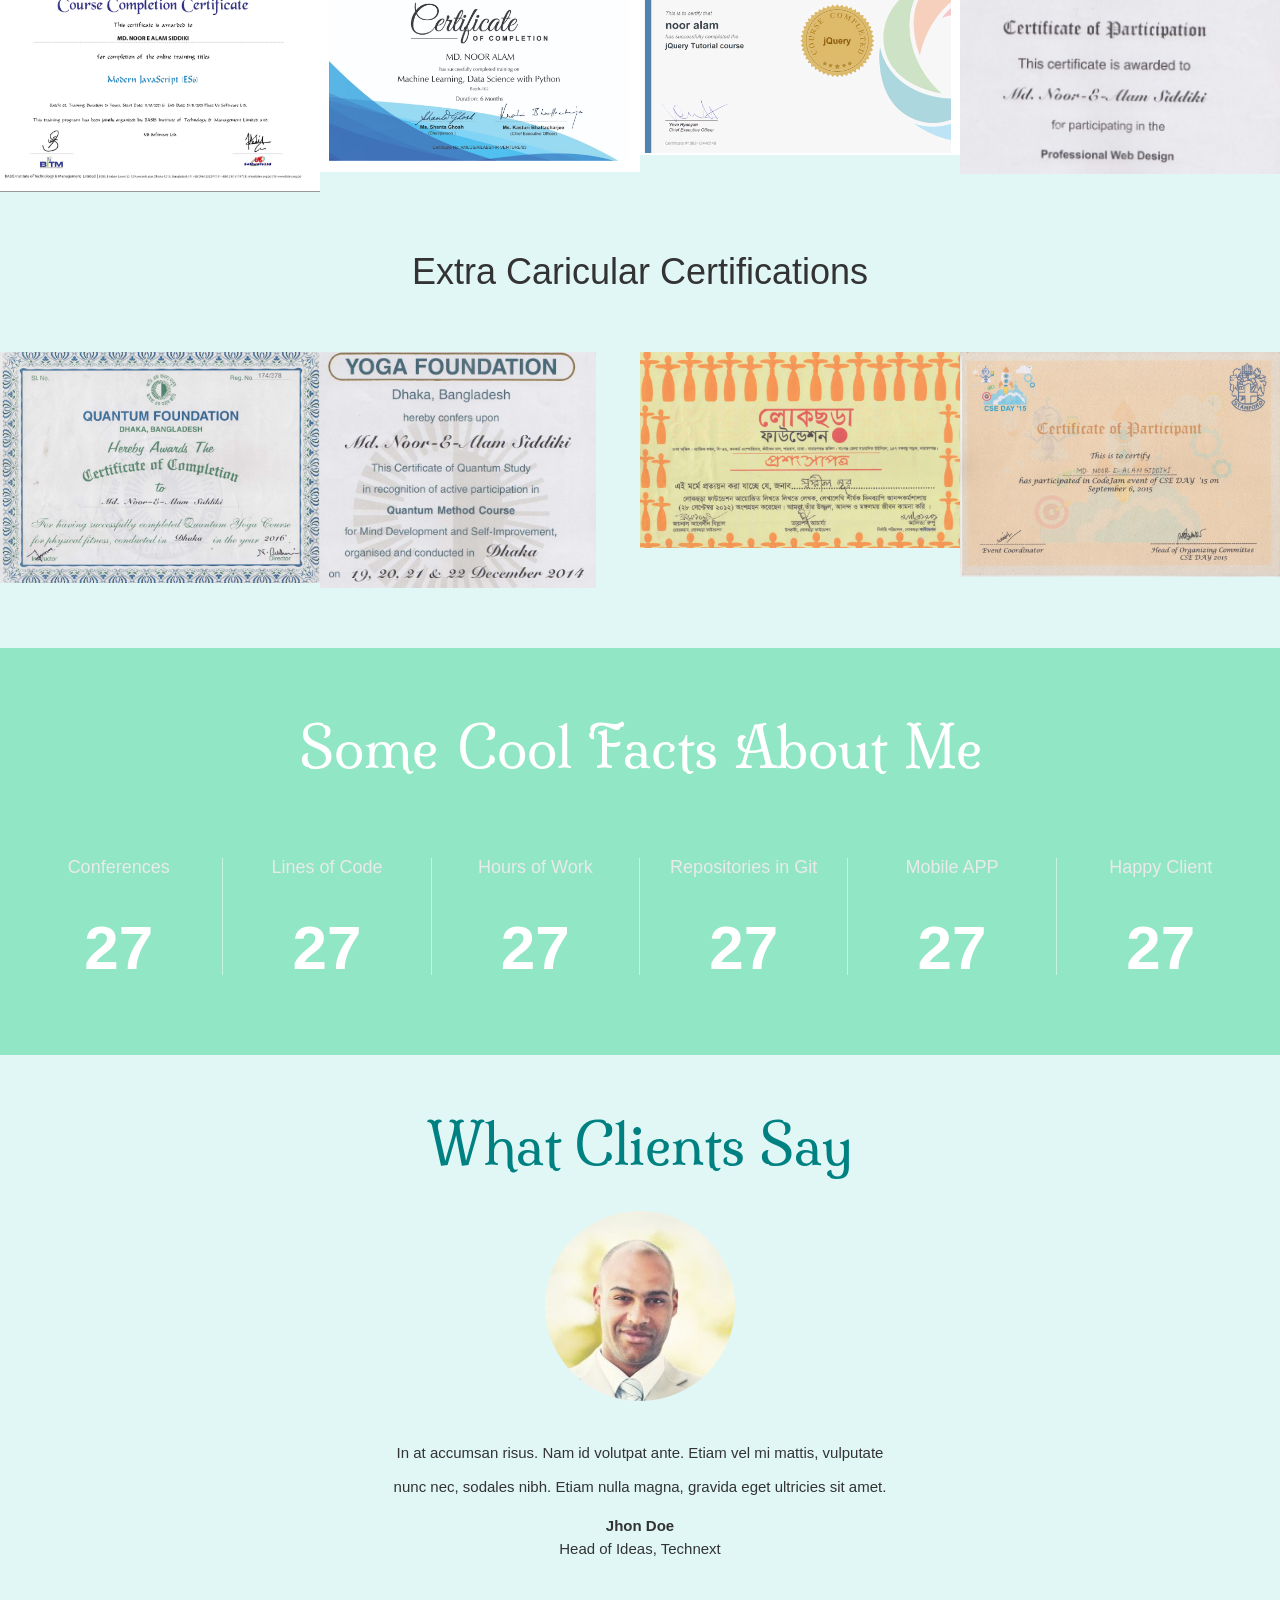
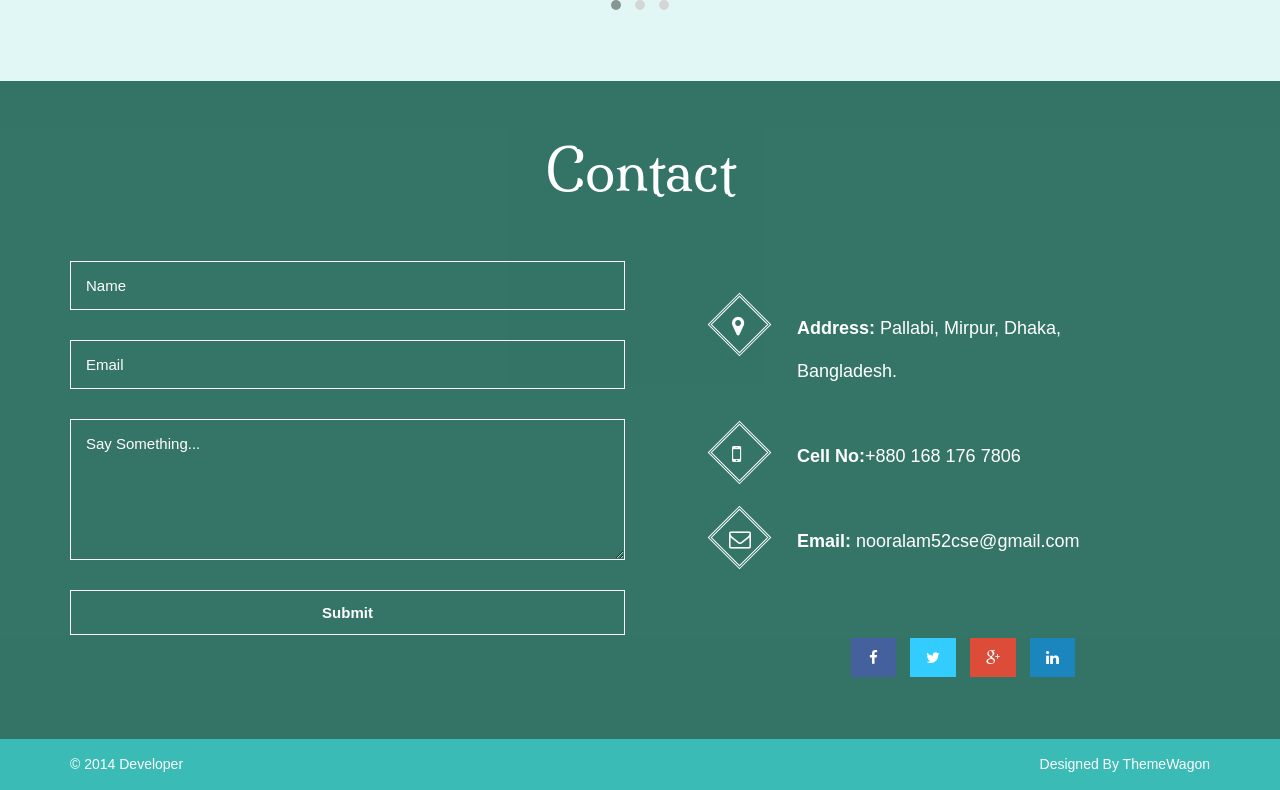
==== commit 83743876: "download" ====
--- a/index.html
+++ b/index.html
@@ -61,9 +61,8 @@
 
                         </div>  <!-- skills -->
                         <a href="#contact" target="_blank" class="btn btn-lg btn-hire wow animated zoomIn">Hire Me</a>
-                        <button id="downloadResumeBtn" class="btn btn-primary">Download Resume</button>
-
                     </div>  <!-- container -->
+                    <button id="downloadResumeBtn" class="btn btn-primary">Download Resume</button>
                 </div>  <!-- middle -->
                 
                 <div class="bottom text-center">
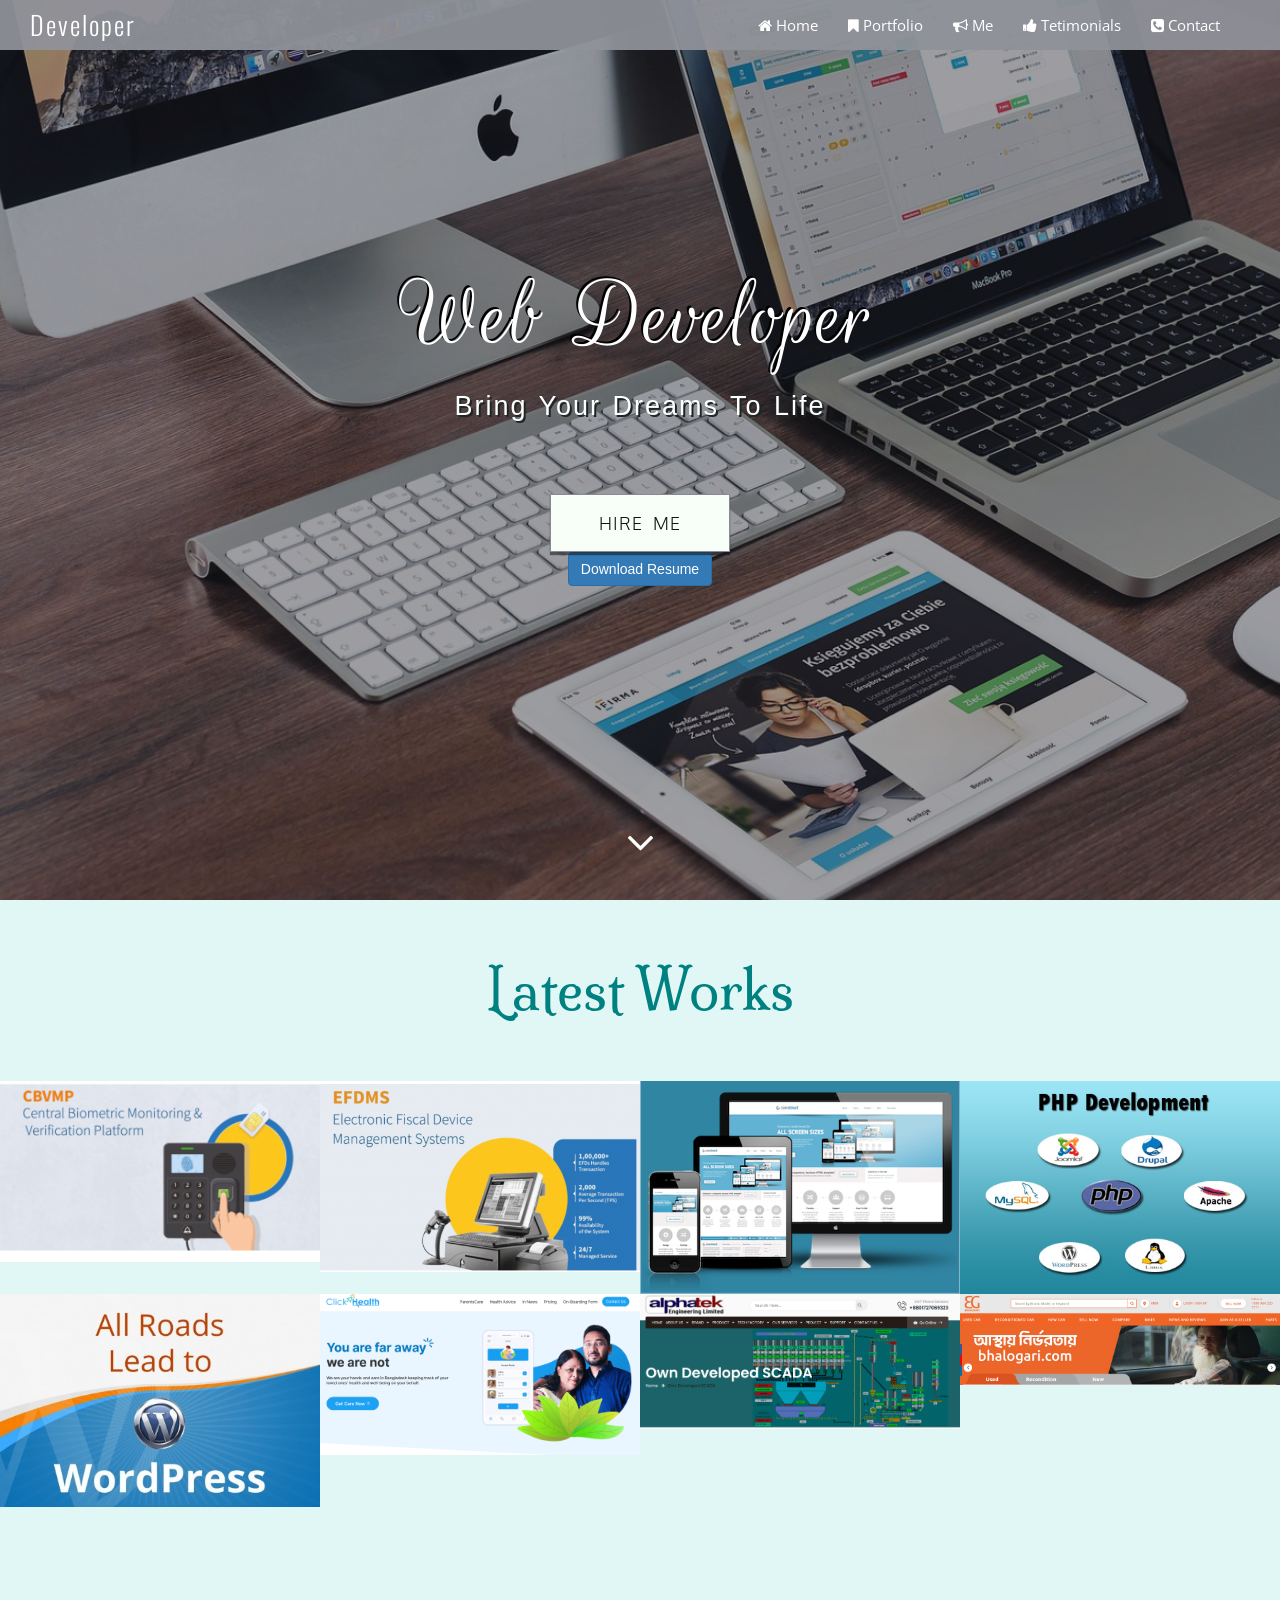
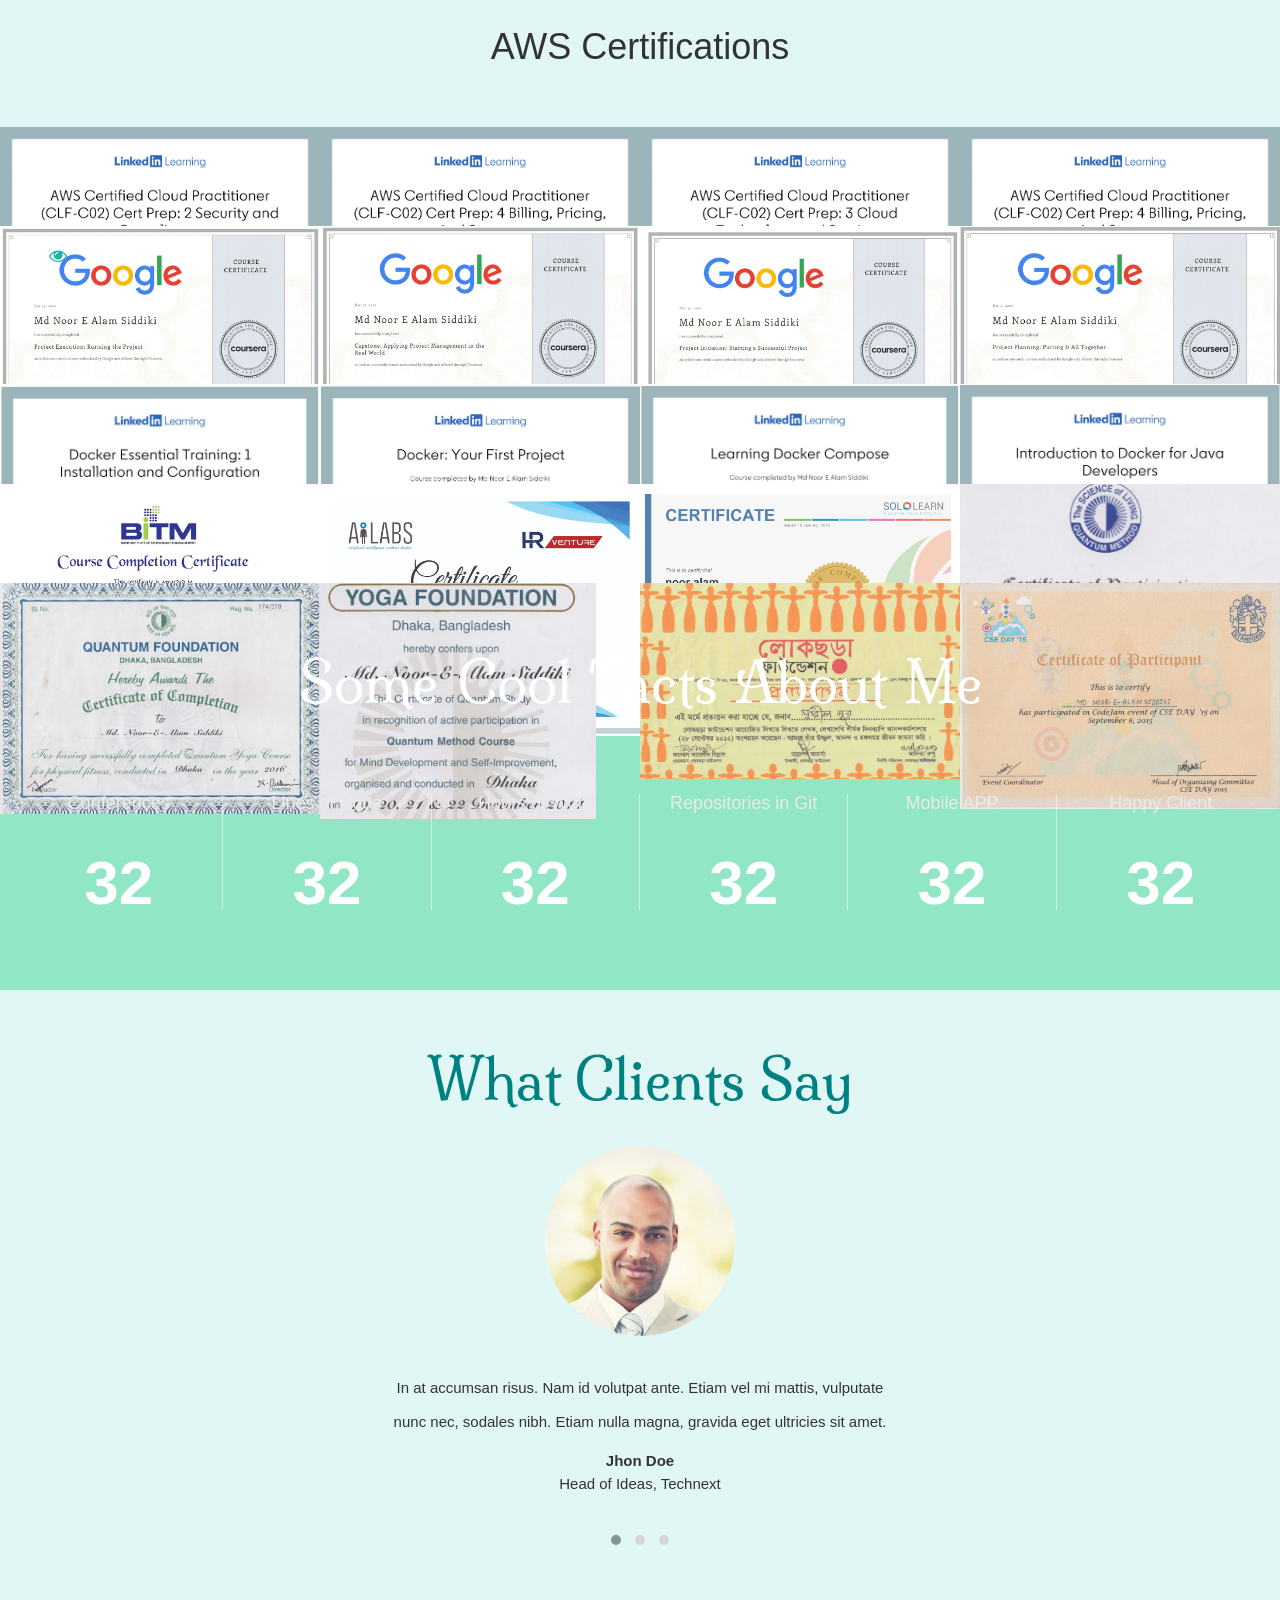
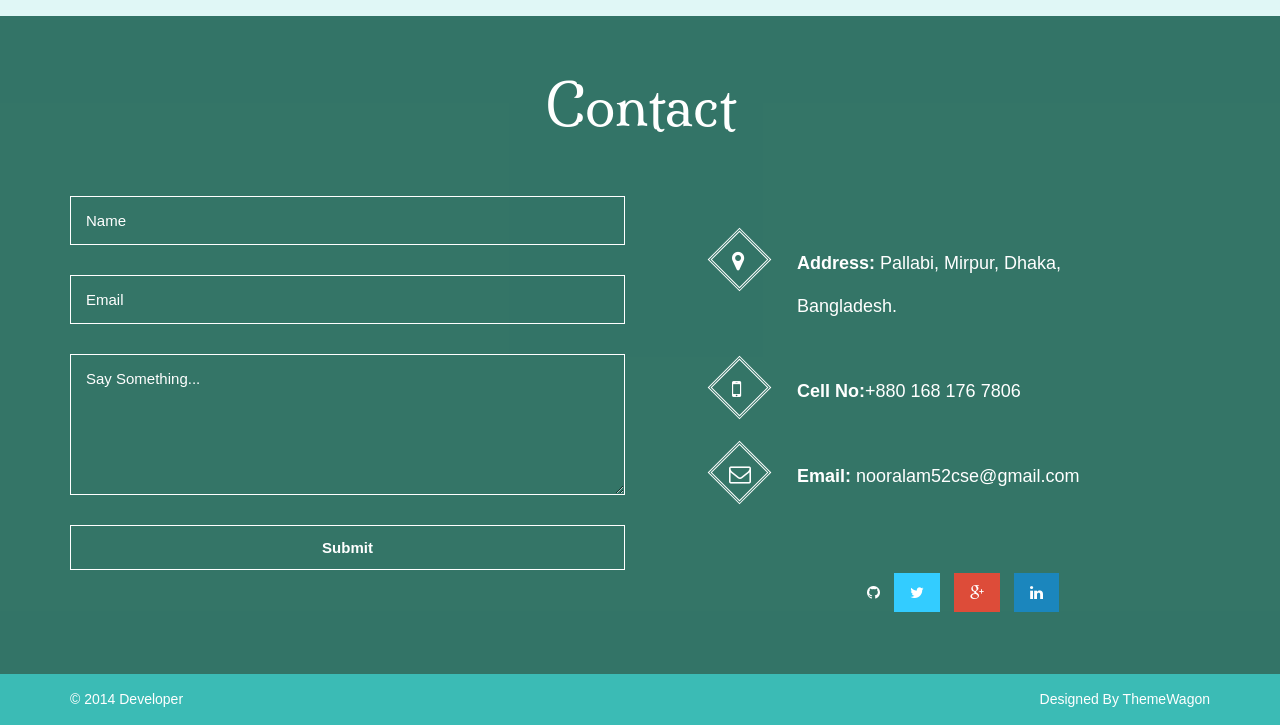
==== commit b7aebceb: "github" ====
--- a/index.html
+++ b/index.html
@@ -1302,7 +1302,7 @@
                                 </div>
                                 <div class="row">
                                     <ul class="social-box">
-                                        <li><a class="facebook-icon" href="https://www.linkedin.com/in/md-noor-e-alam-siddiki-83b450130/"><i class="fa fa-facebook"></i></a></li>
+                                        <li><a class="github-icon" href="https://github.com/noor52"><i class="fa fa-github"></i></a></li>
                                         <li><a class="twitter-icon" href="https://www.linkedin.com/in/md-noor-e-alam-siddiki-83b450130/"><i class="fa fa-twitter"></i></a></li>
                                         <li><a class="g-plus-icon" href="https://www.linkedin.com/in/md-noor-e-alam-siddiki-83b450130/"><i class="fa fa-google-plus"></i></a></li>
                                         <li><a class="linkedin-icon" href="https://www.linkedin.com/in/md-noor-e-alam-siddiki-83b450130/"><i class="fa fa-linkedin"></i></a></li>
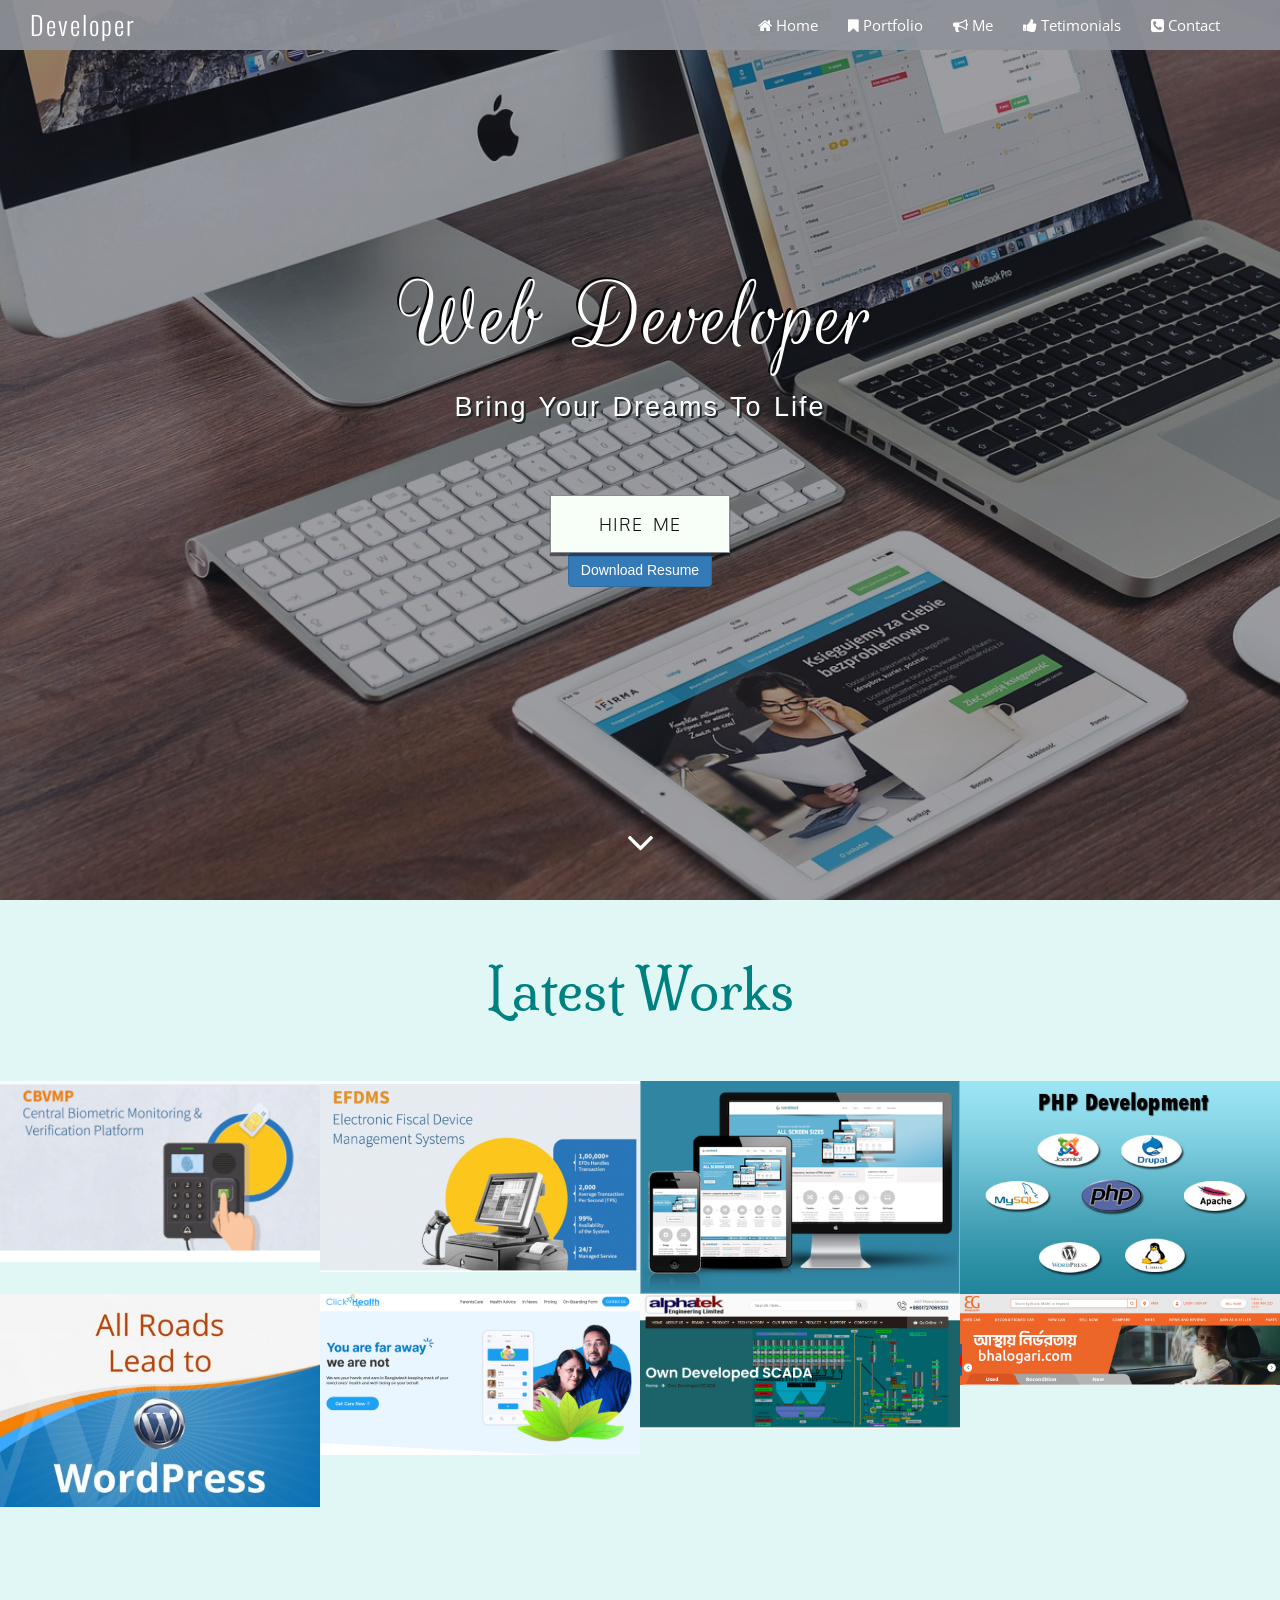
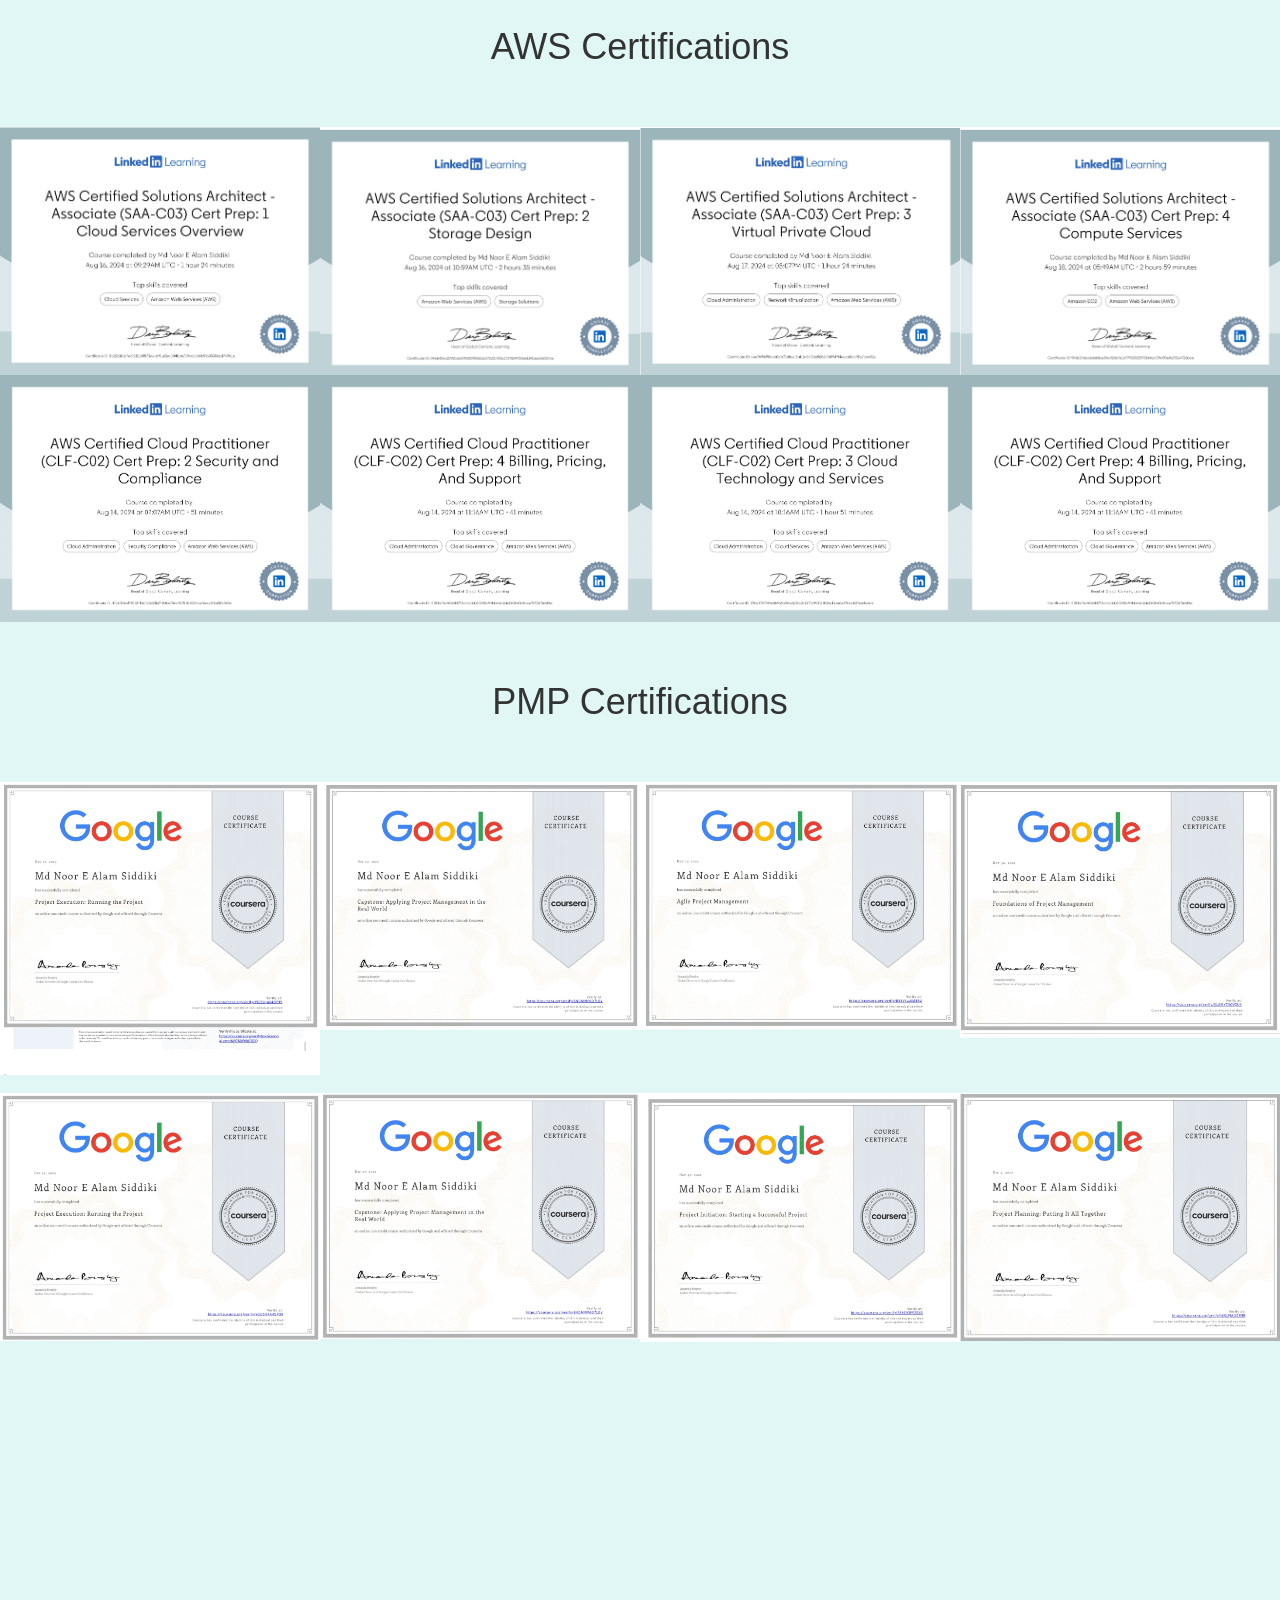
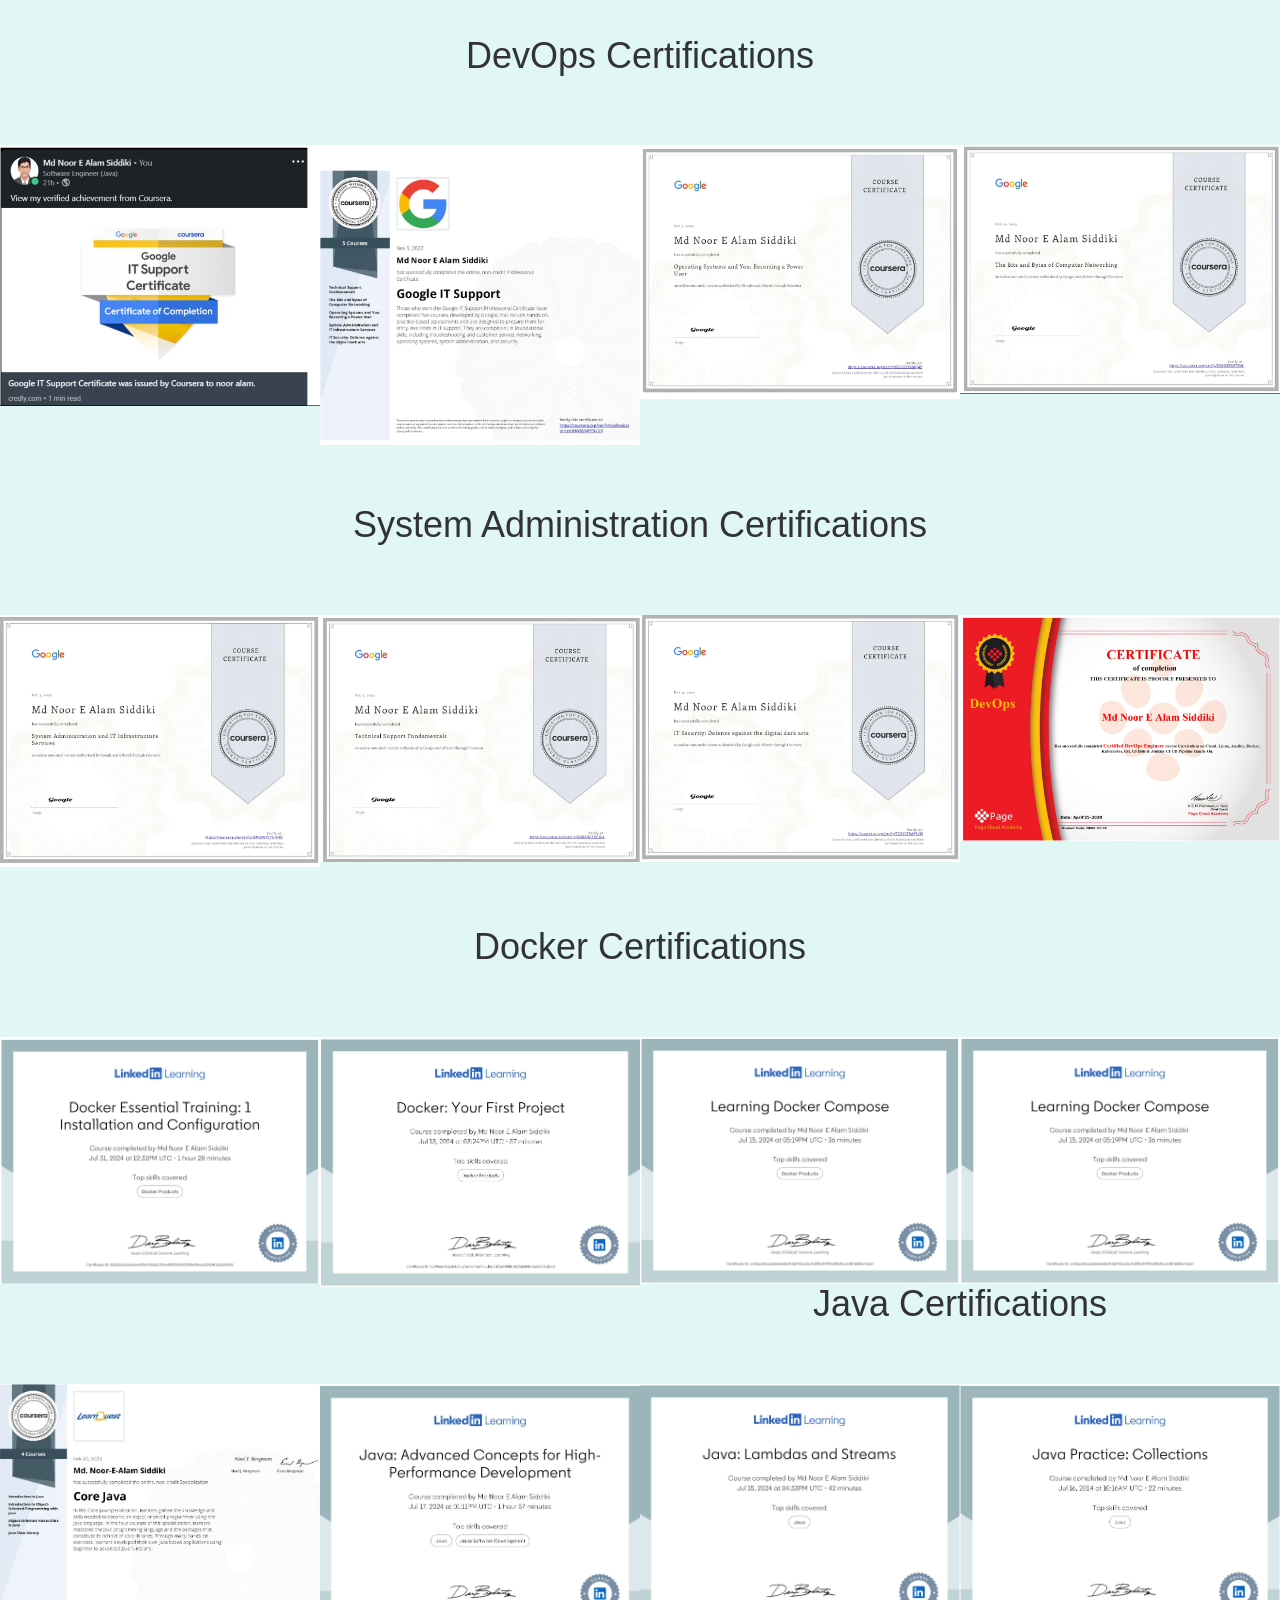
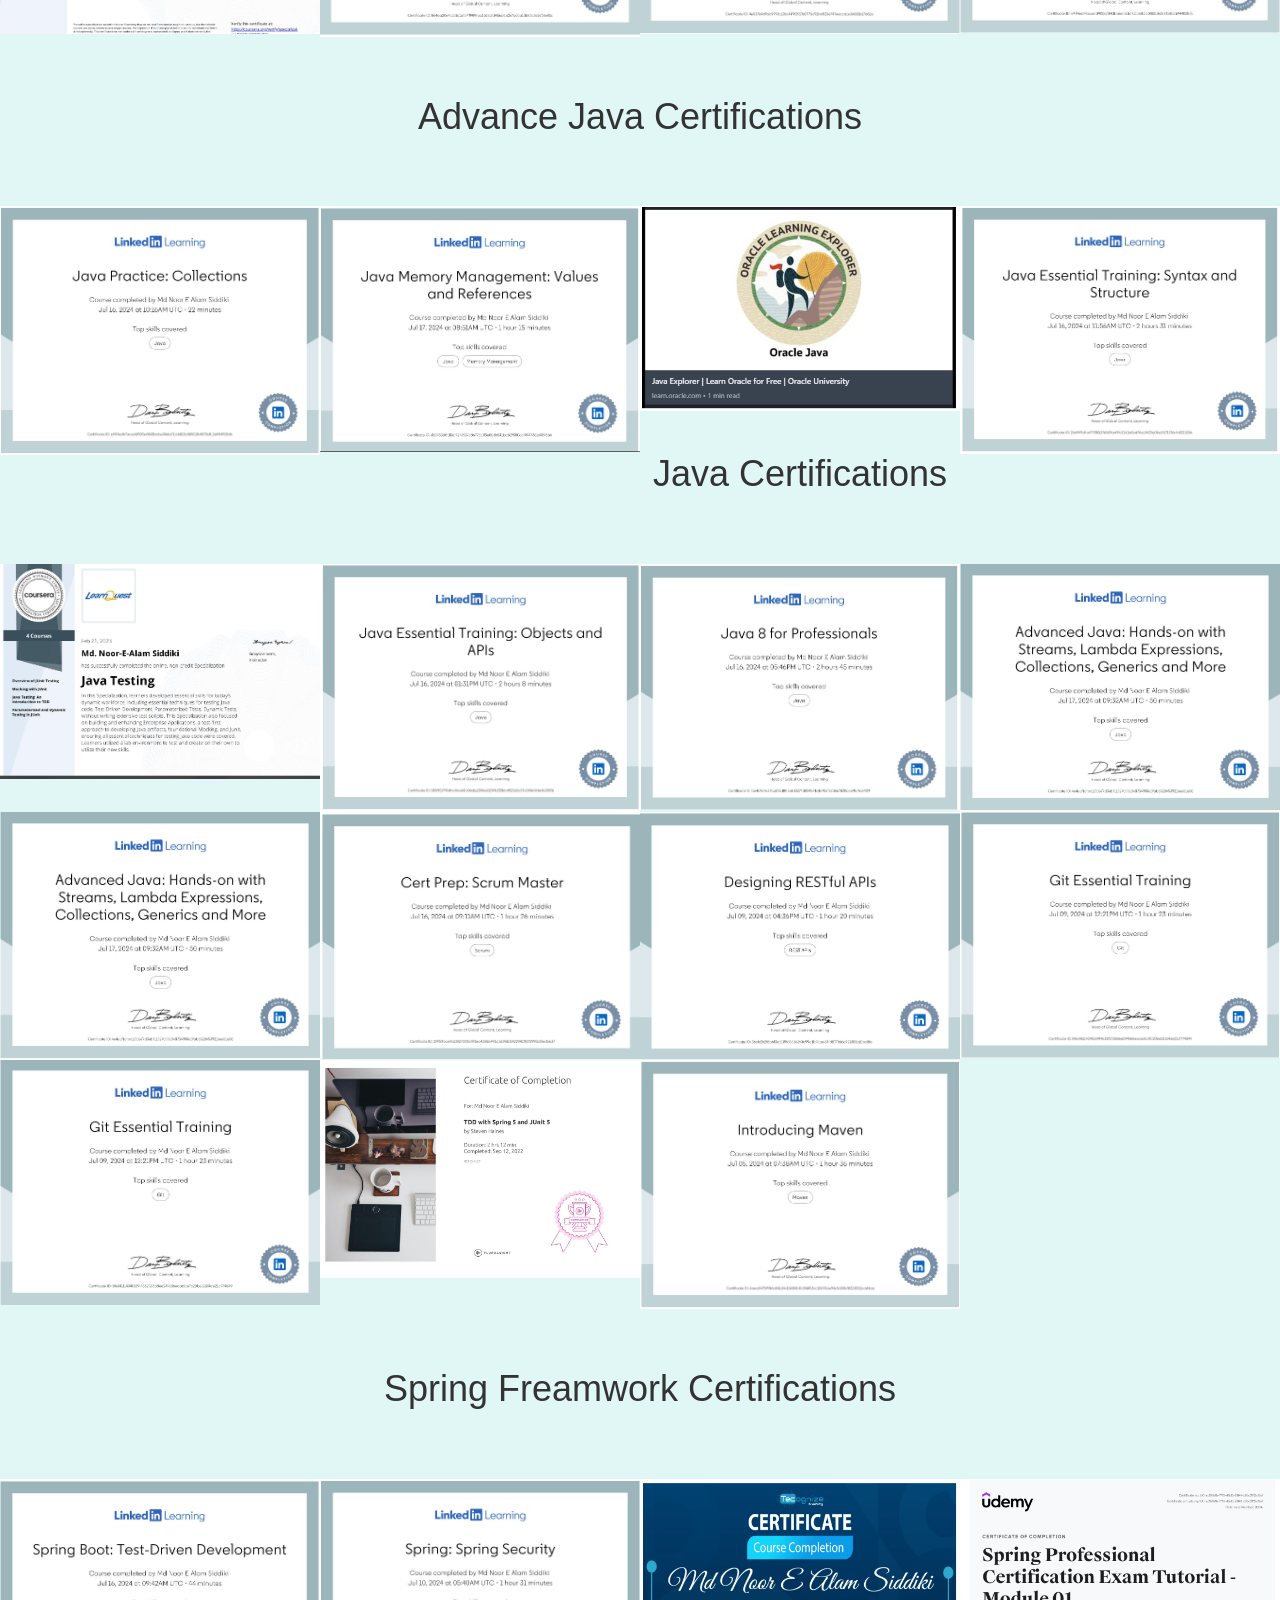
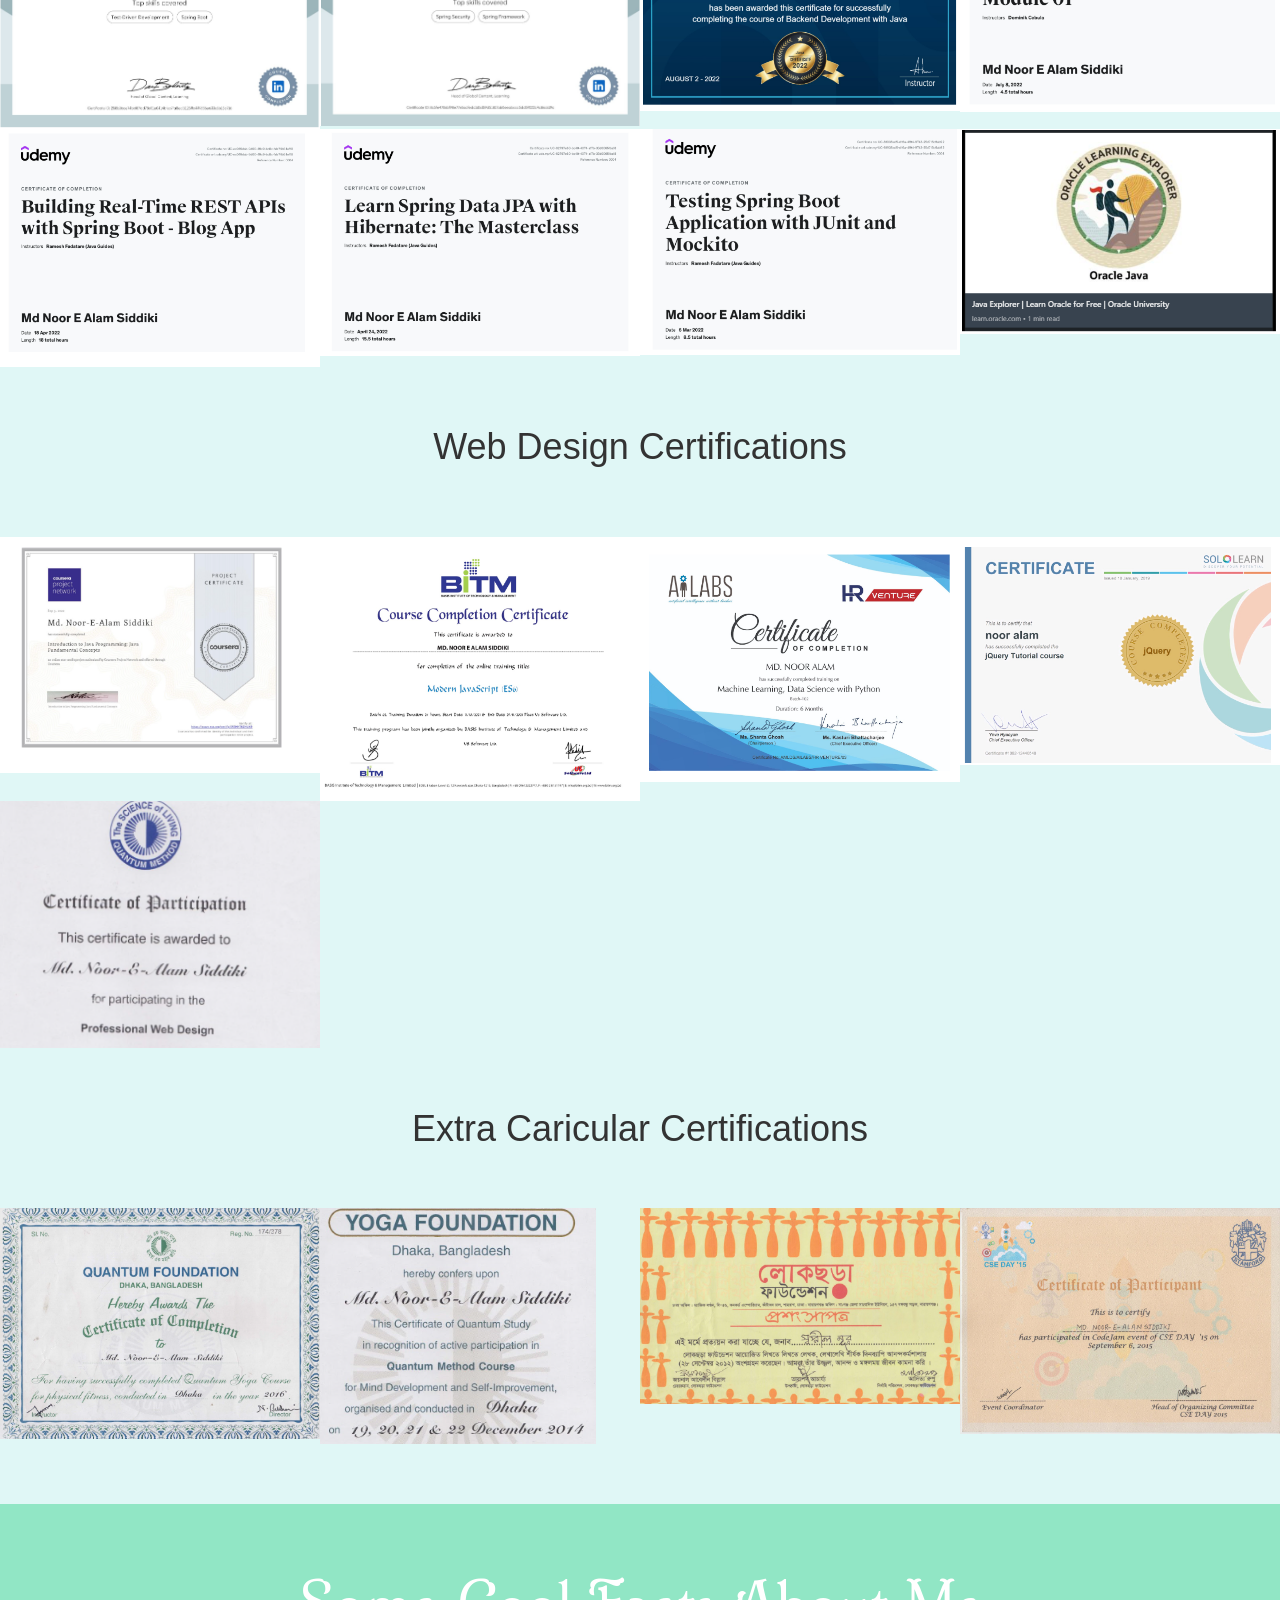
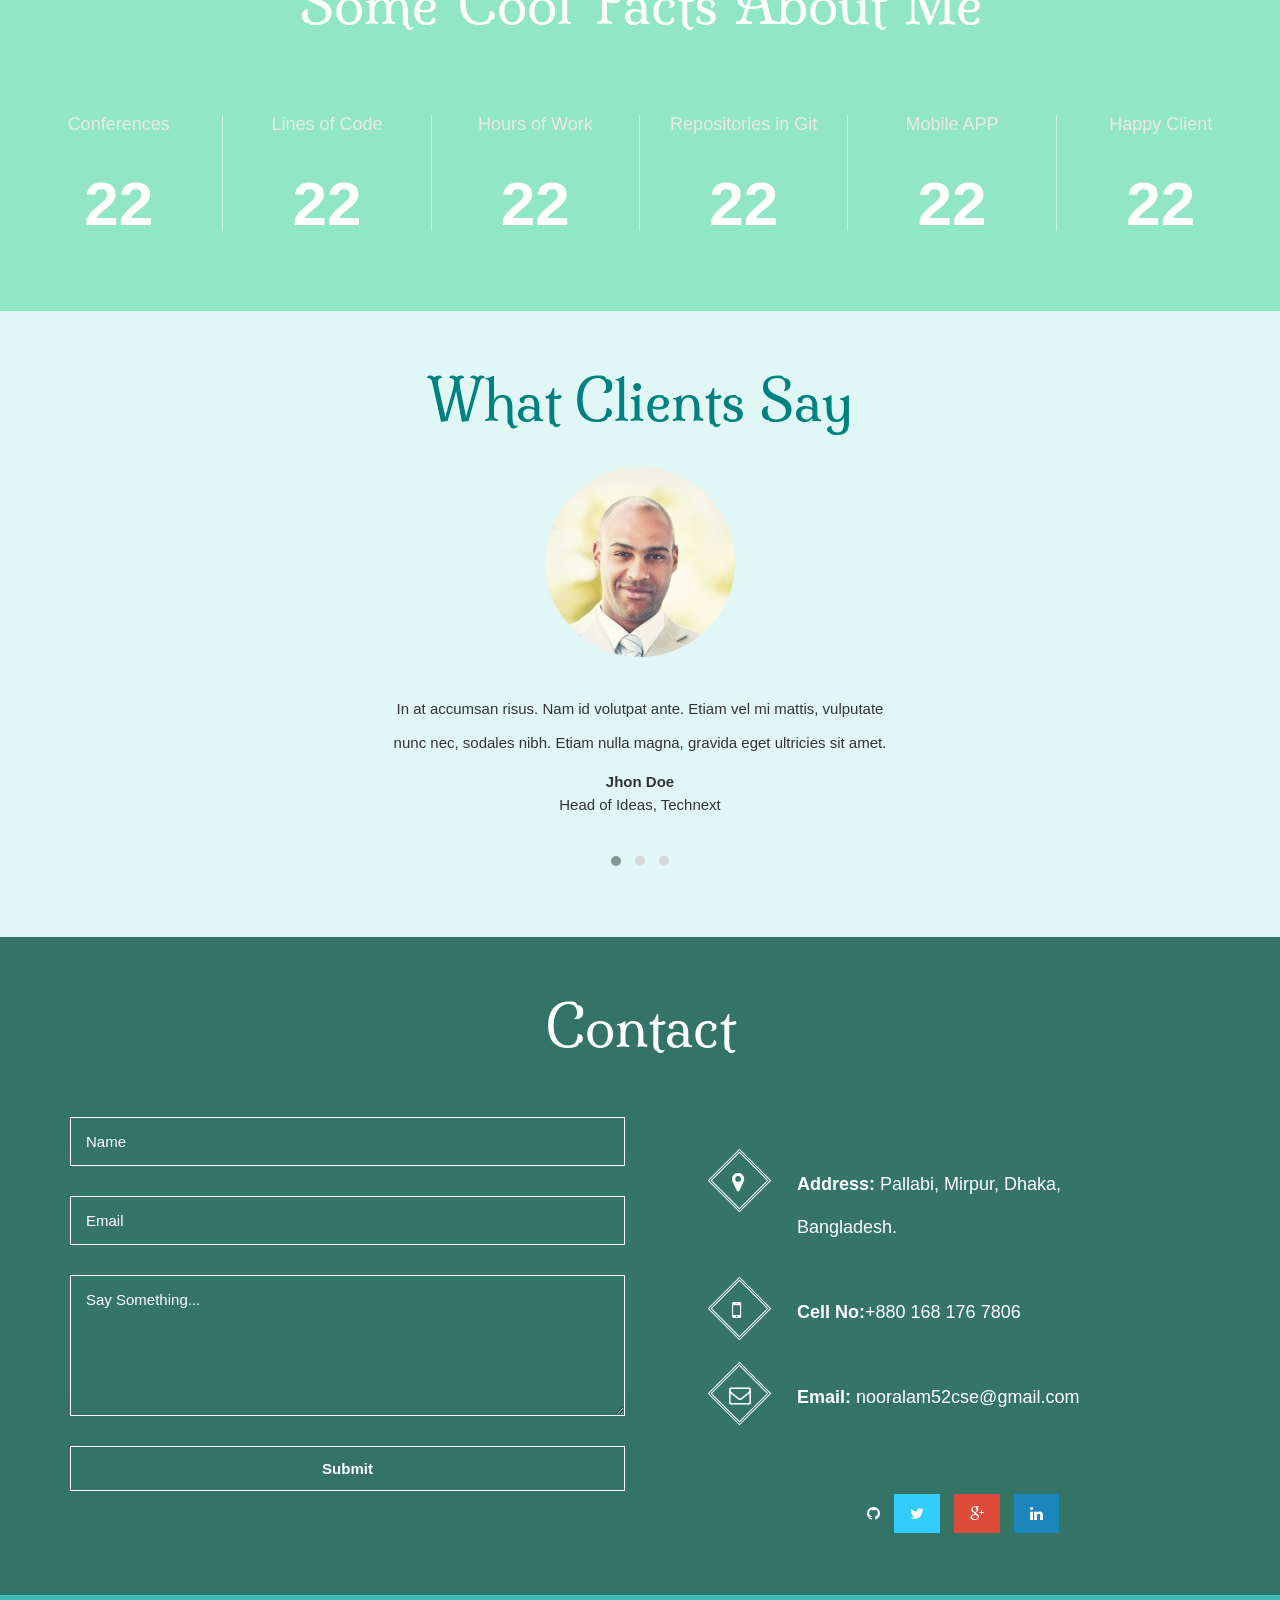
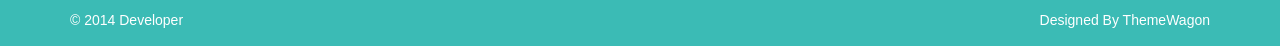
==== commit 5bbda260: "updated for hover responsive" ====
--- a/index.html
+++ b/index.html
@@ -12,6 +12,7 @@
     <link rel="stylesheet" href="css/owl.theme.min.css">
     <link rel="stylesheet" href="css/animate.css">
     <link rel="stylesheet" href="css/main.css">
+    <link rel="stylesheet" href="css/portfolio.css">
 
     <!-- Google Fonts -->
     <link href="https://fonts.googleapis.com/css?family=Oswald:300,400" rel="stylesheet">
@@ -298,13 +299,14 @@
                 </div>
             </div>
         </div>
-        <!-- isotope portfolio-items -->
-        <div class="content-block text-center" id="portfolio3"></div>
+
+        <div class="content-block text-center" id="portfolio3">
             <header class="block-heading cleafix">
                 <h1>PMP Certifications</h1>
                 <!-- <p>Take a look at some of my recent products</p> -->
             </header>
             <div class="isotope portfolio-items">
+                <div>
                 <div class="element-item grid">
                     <div class="portfolio-item effect-zoe">
                         <img class="img-responsive" alt="Portfolio" src="img/pm1.PNG">
@@ -361,7 +363,7 @@
                 </div>
              </div>
            
-            <div class="isotope portfolio-items">    
+            <div class="isotope portfolio-items">
                 <div class="element-item grid">
                     <div class="portfolio-item effect-zoe">
                         <img class="img-responsive" alt="Portfolio" src="img/pmp5.PNG">
@@ -470,185 +472,182 @@
                     </div>
                 </div>
             </div>
-        <div>
-         <a href="#" class="btn btn-lg btn-view">
-                <i class="fa fa-eye"></i>
-                <span>View All</span>
-            </a>
-        </div>  <!-- content-block -->
-        <div class="content-block text-center" id="aws1"></div>
-        <header class="block-heading cleafix">
-            <h1>DevOps Certifications</h1>
-            <!-- <p>Take a look at some of my recent products</p> -->
-        </header>
-        <div class="isotope portfolio-items">
-            <div class="element-item grid">
-                <div class="portfolio-item effect-zoe">
-                    <img class="img-responsive" alt="Portfolio" src="img/git1.PNG">
-                    <figcaption>
-                        <h2 class="hidden-xs"> <a href="#">IT Support</i></a></h2>
-                         <p class="icon-links">
-                            <a href="https://www.linkedin.com/in/md-noor-e-alam-siddiki-83b450130/"><i class="fa fa-twitter"></i></a>
-                            <a href="https://www.linkedin.com/in/md-noor-e-alam-siddiki-83b450130/"><i class="fa fa-dribbble"></i></a>
-                            <a href="https://www.linkedin.com/in/md-noor-e-alam-siddiki-83b450130/"><i class="fa fa-pinterest"></i></a>
-                        </p>
-                    </figcaption>
-                </div>
-            </div>
-            <div class="element-item grid">
-                <div class="portfolio-item effect-zoe">
-                    <img class="img-responsive" alt="Portfolio" src="img/git2.PNG">
-                    <figcaption>
-                        <h2 class="hidden-xs"> <a href="#">IT Support</i></a></h2>
-                         <p class="icon-links">
-                            <a href="https://www.linkedin.com/in/md-noor-e-alam-siddiki-83b450130/"><i class="fa fa-twitter"></i></a>
-                            <a href="https://www.linkedin.com/in/md-noor-e-alam-siddiki-83b450130/"><i class="fa fa-dribbble"></i></a>
-                            <a href="https://www.linkedin.com/in/md-noor-e-alam-siddiki-83b450130/"><i class="fa fa-pinterest"></i></a>
-                        </p>
-                    </figcaption>
-                </div>
-            </div>
-
-            <div class="element-item grid">
-                <div class="portfolio-item effect-zoe">
-                    <img class="img-responsive" alt="Portfolio" src="img/git3.PNG">
-                    <figcaption>
-                        <h2 class="hidden-xs"> <a href="#">Opareting System</i></a></h2>
-                         <p class="icon-links">
-                            <a href="https://www.linkedin.com/in/md-noor-e-alam-siddiki-83b450130/"><i class="fa fa-twitter"></i></a>
-                            <a href="https://www.linkedin.com/in/md-noor-e-alam-siddiki-83b450130/"><i class="fa fa-dribbble"></i></a>
-                            <a href="https://www.linkedin.com/in/md-noor-e-alam-siddiki-83b450130/"><i class="fa fa-pinterest"></i></a>
-                        </p>
-                    </figcaption>
-                </div>
-            </div>
-
-            <div class="element-item grid">
-                <div class="portfolio-item effect-zoe">
-                    <img class="img-responsive" alt="Portfolio" src="img/git4.PNG">
-                    <figcaption>
-                        <h2 class="hidden-xs"> <a href="#">Networking</i></a></h2>
-                         <p class="icon-links">
-                            <a href="https://www.linkedin.com/in/md-noor-e-alam-siddiki-83b450130/"><i class="fa fa-twitter"></i></a>
-                            <a href="https://www.linkedin.com/in/md-noor-e-alam-siddiki-83b450130/"><i class="fa fa-dribbble"></i></a>
-                            <a href="https://www.linkedin.com/in/md-noor-e-alam-siddiki-83b450130/"><i class="fa fa-pinterest"></i></a>
-                        </p>
-                    </figcaption>
-                </div>
-            </div>
-         </div>
-       
-        <div class="isotope portfolio-items">    
-            <div class="element-item grid">
-                <div class="portfolio-item effect-zoe">
-                    <img class="img-responsive" alt="Portfolio" src="img/git5.PNG">
-                    <figcaption>
-                        <h2 class="hidden-xs"> <a href="#">System Adminstration</i></a></h2>
-                         <p class="icon-links">
-                            <a href="https://www.linkedin.com/in/md-noor-e-alam-siddiki-83b450130/"><i class="fa fa-twitter"></i></a>
-                            <a href="https://www.linkedin.com/in/md-noor-e-alam-siddiki-83b450130/"><i class="fa fa-dribbble"></i></a>
-                            <a href="https://www.linkedin.com/in/md-noor-e-alam-siddiki-83b450130/"><i class="fa fa-pinterest"></i></a>
-                        </p>
-                    </figcaption>
-                </div>
-            </div>
-            <div class="element-item grid">
-                <div class="portfolio-item effect-zoe">
-                    <img class="img-responsive" alt="aws" src="img/git6.PNG">
-                    <figcaption>
-                        <h2 class="hidden-xs"> <a href="#">IT Support</i></a></h2>
-                         <p class="icon-links">
-                            <a href="https://www.linkedin.com/in/md-noor-e-alam-siddiki-83b450130/"><i class="fa fa-twitter"></i></a>
-                            <a href="https://www.linkedin.com/in/md-noor-e-alam-siddiki-83b450130/"><i class="fa fa-dribbble"></i></a>
-                            <a href="https://www.linkedin.com/in/md-noor-e-alam-siddiki-83b450130/"><i class="fa fa-pinterest"></i></a>
-                        </p>
-                    </figcaption>
-                </div>
-            </div>
-
-            <div class="element-item grid">
-                <div class="portfolio-item effect-zoe">
-                    <img class="img-responsive" alt="Portfolio" src="img/git7.PNG">
-                    <figcaption>
-                        <h2 class="hidden-xs"> <a href="#">IT Security</i></a></h2>
-                         <p class="icon-links">
-                            <a href="https://www.linkedin.com/in/md-noor-e-alam-siddiki-83b450130/"><i class="fa fa-twitter"></i></a>
-                            <a href="https://www.linkedin.com/in/md-noor-e-alam-siddiki-83b450130/"><i class="fa fa-dribbble"></i></a>
-                            <a href="https://www.linkedin.com/in/md-noor-e-alam-siddiki-83b450130/"><i class="fa fa-pinterest"></i></a>
-                        </p>
-                    </figcaption>
-                </div>
-            </div>
-            <div class="element-item grid">
-                <div class="portfolio-item effect-zoe">
-                    <img class="img-responsive" alt="Portfolio" src="img/git8.PNG">
-                    <figcaption>
-                        <h2 class="hidden-xs"> <a href="#">Devops</i></a></h2>
-                         <p class="icon-links">
-                            <a href="https://www.linkedin.com/in/md-noor-e-alam-siddiki-83b450130/"><i class="fa fa-twitter"></i></a>
-                            <a href="https://www.linkedin.com/in/md-noor-e-alam-siddiki-83b450130/"><i class="fa fa-dribbble"></i></a>
-                            <a href="https://www.linkedin.com/in/md-noor-e-alam-siddiki-83b450130/"><i class="fa fa-pinterest"></i></a>
-                        </p>
-                    </figcaption>
+        </div>
+    
+
+        <div class="content-block text-center" id="aws1">
+            <header class="block-heading clearfix">
+                <h1>DevOps Certifications</h1>
+            </header>
+        
+            <div class="isotope portfolio-items">
+                <div class="element-item grid">
+                    <div class="portfolio-item effect-zoe">
+                        <img class="img-responsive" alt="Portfolio" src="img/git1.PNG">
+                        <figcaption>
+                            <h2 class="hidden-xs"><a href="#">IT Support</a></h2>
+                            <p class="icon-links">
+                                <a href="https://www.linkedin.com/in/md-noor-e-alam-siddiki-83b450130/"><i class="fa fa-linkedin"></i></a>
+                            </p>
+                        </figcaption>
+                    </div>
+                </div>
+        
+                <div class="element-item grid">
+                    <div class="portfolio-item effect-zoe">
+                        <img class="img-responsive" alt="Portfolio" src="img/git2.PNG">
+                        <figcaption>
+                            <h2 class="hidden-xs"><a href="#">IT Support</a></h2>
+                            <p class="icon-links">
+                                <a href="https://www.linkedin.com/in/md-noor-e-alam-siddiki-83b450130/"><i class="fa fa-linkedin"></i></a>
+                            </p>
+                        </figcaption>
+                    </div>
+                </div>
+        
+                <div class="element-item grid">
+                    <div class="portfolio-item effect-zoe">
+                        <img class="img-responsive" alt="Portfolio" src="img/git3.PNG">
+                        <figcaption>
+                            <h2 class="hidden-xs"><a href="#">Operating System</a></h2>
+                            <p class="icon-links">
+                                <a href="https://www.linkedin.com/in/md-noor-e-alam-siddiki-83b450130/"><i class="fa fa-linkedin"></i></a>
+                            </p>
+                        </figcaption>
+                    </div>
+                </div>
+        
+                <div class="element-item grid">
+                    <div class="portfolio-item effect-zoe">
+                        <img class="img-responsive" alt="Portfolio" src="img/git4.PNG">
+                        <figcaption>
+                            <h2 class="hidden-xs"><a href="#">Networking</a></h2>
+                            <p class="icon-links">
+                                <a href="https://www.linkedin.com/in/md-noor-e-alam-siddiki-83b450130/"><i class="fa fa-linkedin"></i></a>
+                            </p>
+                        </figcaption>
+                    </div>
                 </div>
             </div>
         </div>
-        <div class="isotope portfolio-items">
-            <div class="element-item grid">
-                <div class="portfolio-item effect-zoe">
-                    <img class="img-responsive" alt="Portfolio" src="img/git9.PNG">
-                    <figcaption>
-                        <h2 class="hidden-xs"> <a href="#">Docker</i></a></h2>
-                         <p class="icon-links">
-                            <a href="https://www.linkedin.com/in/md-noor-e-alam-siddiki-83b450130/"><i class="fa fa-twitter"></i></a>
-                            <a href="https://www.linkedin.com/in/md-noor-e-alam-siddiki-83b450130/"><i class="fa fa-dribbble"></i></a>
-                            <a href="https://www.linkedin.com/in/md-noor-e-alam-siddiki-83b450130/"><i class="fa fa-pinterest"></i></a>
-                        </p>
-                    </figcaption>
-                </div>
-            </div>
-            <div class="element-item grid">
-                <div class="portfolio-item effect-zoe">
-                    <img class="img-responsive" alt="aws" src="img/git10.PNG">
-                    <figcaption>
-                        <h2 class="hidden-xs"> <a href="#">Docker</i></a></h2>
-                         <p class="icon-links">
-                            <a href="https://www.linkedin.com/in/md-noor-e-alam-siddiki-83b450130/"><i class="fa fa-twitter"></i></a>
-                            <a href="https://www.linkedin.com/in/md-noor-e-alam-siddiki-83b450130/"><i class="fa fa-dribbble"></i></a>
-                            <a href="https://www.linkedin.com/in/md-noor-e-alam-siddiki-83b450130/"><i class="fa fa-pinterest"></i></a>
-                        </p>
-                    </figcaption>
-                </div>
-            </div>
-            <div class="element-item grid">
-                <div class="portfolio-item effect-zoe">
-                    <img class="img-responsive" alt="Portfolio" src="img/git11.PNG">
-                    <figcaption>
-                        <h2 class="hidden-xs"> <a href="#">Diocker Compose</i></a></h2>
-                         <p class="icon-links">
-                            <a href="https://www.linkedin.com/in/md-noor-e-alam-siddiki-83b450130/"><i class="fa fa-twitter"></i></a>
-                            <a href="https://www.linkedin.com/in/md-noor-e-alam-siddiki-83b450130/"><i class="fa fa-dribbble"></i></a>
-                            <a href="https://www.linkedin.com/in/md-noor-e-alam-siddiki-83b450130/"><i class="fa fa-pinterest"></i></a>
-                        </p>
-                    </figcaption>
-                </div>
-            </div>
-            <div class="element-item grid">
-                <div class="portfolio-item effect-zoe">
-                    <img class="img-responsive" alt="aws" src="img/git12.PNG">
-                    <figcaption>
-                        <h2 class="hidden-xs"> <a href="#">Docker</i></a></h2>
-                         <p class="icon-links">
-                            <a href="https://www.linkedin.com/in/md-noor-e-alam-siddiki-83b450130/"><i class="fa fa-twitter"></i></a>
-                            <a href="https://www.linkedin.com/in/md-noor-e-alam-siddiki-83b450130/"><i class="fa fa-dribbble"></i></a>
-                            <a href="https://www.linkedin.com/in/md-noor-e-alam-siddiki-83b450130/"><i class="fa fa-pinterest"></i></a>
-                        </p>
-                    </figcaption>
+        <div class="content-block text-center" id="aws2">
+                <header class="block-heading clearfix">
+                    <h1>System Administration Certifications</h1>
+                </header>
+        
+            <div class="isotope portfolio-items">
+                <div class="element-item grid">
+                    <div class="portfolio-item effect-zoe">
+                        <img class="img-responsive" alt="Portfolio" src="img/git5.PNG">
+                        <figcaption>
+                            <h2 class="hidden-xs"><a href="#">System Administration</a></h2>
+                            <p class="icon-links">
+                                <a href="https://www.linkedin.com/in/md-noor-e-alam-siddiki-83b450130/"><i class="fa fa-linkedin"></i></a>
+                            </p>
+                        </figcaption>
+                    </div>
+                </div>
+        
+                <div class="element-item grid">
+                    <div class="portfolio-item effect-zoe">
+                        <img class="img-responsive" alt="Portfolio" src="img/git6.PNG">
+                        <figcaption>
+                            <h2 class="hidden-xs"><a href="#">IT Support</a></h2>
+                            <p class="icon-links">
+                                <a href="https://www.linkedin.com/in/md-noor-e-alam-siddiki-83b450130/"><i class="fa fa-linkedin"></i></a>
+                            </p>
+                        </figcaption>
+                    </div>
+                </div>
+        
+                <div class="element-item grid">
+                    <div class="portfolio-item effect-zoe">
+                        <img class="img-responsive" alt="Portfolio" src="img/git7.PNG">
+                        <figcaption>
+                            <h2 class="hidden-xs"><a href="#">IT Security</a></h2>
+                            <p class="icon-links">
+                                <a href="https://www.linkedin.com/in/md-noor-e-alam-siddiki-83b450130/"><i class="fa fa-linkedin"></i></a>
+                            </p>
+                        </figcaption>
+                    </div>
+                </div>
+        
+                <div class="element-item grid">
+                    <div class="portfolio-item effect-zoe">
+                        <img class="img-responsive" alt="Portfolio" src="img/git8.PNG">
+                        <figcaption>
+                            <h2 class="hidden-xs"><a href="#">DevOps</a></h2>
+                            <p class="icon-links">
+                                <a href="https://www.linkedin.com/in/md-noor-e-alam-siddiki-83b450130/"><i class="fa fa-linkedin"></i></a>
+                            </p>
+                        </figcaption>
+                    </div>
                 </div>
             </div>
         </div>
-
-    <div>
+        <div class="content-block text-center" id="docker">
+                <header class="block-heading clearfix">
+                    <h1>Docker Certifications</h1>
+                </header
+
+            <div class="isotope portfolio-items">
+                <div class="element-item grid">
+                    <div class="portfolio-item effect-zoe">
+                        <img class="img-responsive" alt="Portfolio" src="img/git9.PNG">
+                        <figcaption>
+                            <h2 class="hidden-xs"><a href="#">Docker</a></h2>
+                            <p class="icon-links">
+                                <a href="https://www.linkedin.com/in/md-noor-e-alam-siddiki-83b450130/"><i class="fa fa-twitter"></i></a>
+                                <a href="https://www.linkedin.com/in/md-noor-e-alam-siddiki-83b450130/"><i class="fa fa-dribbble"></i></a>
+                                <a href="https://www.linkedin.com/in/md-noor-e-alam-siddiki-83b450130/"><i class="fa fa-pinterest"></i></a>
+                            </p>
+                        </figcaption>
+                    </div>
+                </div>
+            
+                <div class="element-item grid">
+                    <div class="portfolio-item effect-zoe">
+                        <img class="img-responsive" alt="Portfolio" src="img/git10.PNG">
+                        <figcaption>
+                            <h2 class="hidden-xs"><a href="#">Docker</a></h2>
+                            <p class="icon-links">
+                                <a href="https://www.linkedin.com/in/md-noor-e-alam-siddiki-83b450130/"><i class="fa fa-twitter"></i></a>
+                                <a href="https://www.linkedin.com/in/md-noor-e-alam-siddiki-83b450130/"><i class="fa fa-dribbble"></i></a>
+                                <a href="https://www.linkedin.com/in/md-noor-e-alam-siddiki-83b450130/"><i class="fa fa-pinterest"></i></a>
+                            </p>
+                        </figcaption>
+                    </div>
+                </div>
+            
+                <div class="element-item grid">
+                    <div class="portfolio-item effect-zoe">
+                        <img class="img-responsive" alt="Portfolio" src="img/git11.PNG">
+                        <figcaption>
+                            <h2 class="hidden-xs"><a href="#">Docker Compose</a></h2>
+                            <p class="icon-links">
+                                <a href="https://www.linkedin.com/in/md-noor-e-alam-siddiki-83b450130/"><i class="fa fa-twitter"></i></a>
+                                <a href="https://www.linkedin.com/in/md-noor-e-alam-siddiki-83b450130/"><i class="fa fa-dribbble"></i></a>
+                                <a href="https://www.linkedin.com/in/md-noor-e-alam-siddiki-83b450130/"><i class="fa fa-pinterest"></i></a>
+                            </p>
+                        </figcaption>
+                    </div>
+                </div>
+                    
+                <div class="element-item grid">
+                    <div class="portfolio-item effect-zoe">
+                        <img class="img-responsive" alt="Portfolio" src="img/git11.PNG">
+                        <figcaption>
+                            <h2 class="hidden-xs"><a href="#">Docker Compose</a></h2>
+                            <p class="icon-links">
+                                <a href="https://www.linkedin.com/in/md-noor-e-alam-siddiki-83b450130/"><i class="fa fa-twitter"></i></a>
+                                <a href="https://www.linkedin.com/in/md-noor-e-alam-siddiki-83b450130/"><i class="fa fa-dribbble"></i></a>
+                                <a href="https://www.linkedin.com/in/md-noor-e-alam-siddiki-83b450130/"><i class="fa fa-pinterest"></i></a>
+                            </p>
+                        </figcaption>
+                    </div>
+                </div>
+            </div>
+        </div>      
         <div class="content-block text-center" id="java">
             <header class="block-heading cleafix">
                 <h1>Java Certifications</h1>
@@ -707,6 +706,13 @@
                         </figcaption>
                     </div>
                 </div>
+            </div>
+        </div>
+            <div class="content-block text-center" id="java2">
+                <header class="block-heading clearfix">
+                    <h1>Advance Java  Certifications</h1>
+                </header
+                <div class="isotope portfolio-items">
                 <div class="element-item grid">
                     <div class="portfolio-item effect-zoe">
                         <img class="img-responsive" alt="Portfolio" src="img/java5.PNG">
@@ -759,6 +765,12 @@
                         </figcaption>
                     </div>
                 </div>
+      </div>                
+                <div class="content-block text-center" id="java4">
+                    <header class="block-heading clearfix">
+                        <h1>Java  Certifications</h1>
+                    </header>
+                    <div class="isotope portfolio-items">
                 <div class="element-item grid">
                     <div class="portfolio-item effect-zoe">
                         <img class="img-responsive" alt="aws" src="img/java12.PNG">
@@ -902,6 +914,12 @@
                         </figcaption>
                     </div>
                 </div>
+            </div>
+            <div class="content-block text-center" id="java5">
+                    <header class="block-heading clearfix">
+                        <h1>Spring Freamwork   Certifications</h1>
+                    </header>
+                    <div class="isotope portfolio-items">
                 <div class="element-item grid">
                     <div class="portfolio-item effect-zoe">
                         <img class="img-responsive" alt="aws" src="img/ci6.PNG">
@@ -1006,6 +1024,12 @@
                         </figcaption>
                     </div>
                 </div>
+                </div>
+                <div class="content-block text-center" id="java6">
+                    <header class="block-heading clearfix">
+                        <h1>Web Design  Certifications</h1>
+                    </header>
+                    <div class="isotope portfolio-items">
                 <div class="element-item grid">
                     <div class="portfolio-item effect-zoe">
                         <img class="img-responsive" alt="aws" src="img/ci15.PNG">
@@ -1376,6 +1400,99 @@
                 document.body.removeChild(link);
             });
         </script>
+
+<script>
+    document.querySelector('#portfolio2 header').addEventListener('mouseover', () => {
+        document.querySelector('#portfolio2 .isotope.portfolio-items').style.display = 'block';
+    });
+    
+    document.querySelector('#portfolio2 header').addEventListener('mouseout', () => {
+        document.querySelector('#portfolio2 .isotope.portfolio-items').style.display = 'none';
+    });
+
+    document.querySelector('#portfolio3 header').addEventListener('mouseover', () => {
+        document.querySelector('#portfolio3 .isotope.portfolio-items').style.display = 'block';
+    });
+    
+    document.querySelector('#portfolio3 header').addEventListener('mouseout', () => {
+        document.querySelector('#portfolio3 .isotope.portfolio-items').style.display = 'none';
+    });
+document.querySelector('#aws1 header').addEventListener('mouseover', () => {
+    document.querySelector('#aws1 .isotope.portfolio-items').style.display = 'block';
+});
+
+document.querySelector('#aws1 header').addEventListener('mouseout', () => {
+    document.querySelector('#aws1 .isotope.portfolio-items').style.display = 'none';
+    document.querySelector('#aws1 .isotope.portfolio-items').style.display = 'none';
+});
+
+document.querySelector('#java header').addEventListener('mouseover', () => {
+    document.querySelector('#java .isotope.portfolio-items').style.display = 'block';
+});
+
+document.querySelector('#java header').addEventListener('mouseout', () => {
+    document.querySelector('#java .isotope.portfolio-items').style.display = 'none';
+});
+
+document.querySelector('#aws2 header').addEventListener('mouseover', () => {
+    document.querySelector('#aws2 .isotope.portfolio-items').style.display = 'block';
+});
+
+document.querySelector('#aws2  header').addEventListener('mouseout', () => {
+    document.querySelector('#aws2 .isotope.portfolio-items').style.display = 'none';
+});
+
+document.querySelector('#docker header').addEventListener('mouseover', () => {
+    document.querySelector('#docker .isotope.portfolio-items').style.display = 'block';
+});
+
+document.querySelector('#docker  header').addEventListener('mouseout', () => {
+    document.querySelector('#docker .isotope.portfolio-items').style.display = 'none';
+});
+
+document.querySelector('#java3 header').addEventListener('mouseover', () => {
+    document.querySelector('#java3 .isotope.portfolio-items').style.display = 'block';
+});
+
+document.querySelector('#java3  header').addEventListener('mouseout', () => {
+    document.querySelector('#java3 .isotope.portfolio-items').style.display = 'none';
+});
+
+document.querySelector('#java4 header').addEventListener('mouseover', () => {
+    document.querySelector('#java4 .isotope.portfolio-items').style.display = 'block';
+});
+
+document.querySelector('#java4  header').addEventListener('mouseout', () => {
+    document.querySelector('#java4 .isotope.portfolio-items').style.display = 'none';
+});
+
+
+document.querySelector('#java5 header').addEventListener('mouseover', () => {
+    document.querySelector('#java5 .isotope.portfolio-items').style.display = 'block';
+});
+
+document.querySelector('#java5  header').addEventListener('mouseout', () => {
+    document.querySelector('#java5 .isotope.portfolio-items').style.display = 'none';
+});
+
+
+document.querySelector('#java6 header').addEventListener('mouseover', () => {
+    document.querySelector('#java6 .isotope.portfolio-items').style.display = 'block';
+});
+
+document.querySelector('#java6  header').addEventListener('mouseout', () => {
+    document.querySelector('#java6 .isotope.portfolio-items').style.display = 'none';
+});
+
+document.querySelector('#java2 header').addEventListener('mouseover', () => {
+    document.querySelector('#java2 .isotope.portfolio-items').style.display = 'block';
+});
+
+document.querySelector('#java2  header').addEventListener('mouseout', () => {
+    document.querySelector('#java2 .isotope.portfolio-items').style.display = 'none';
+});
+    </script>
+
     </body>
 
 	</body>
--- a/css/portfolio.css
+++ b/css/portfolio.css
@@ -0,0 +1,14 @@
+<style>
+/* Initially hidden with transition effect */
+#portfolio2 .isotope.portfolio-items {
+    opacity: 0;
+    visibility: hidden;
+    transition: opacity 0.3s ease, visibility 0.3s ease;
+}
+
+/* Show the portfolio items on hover */
+#portfolio2:hover .isotope.portfolio-items {
+    opacity: 1;
+    visibility: visible;
+}
+</style>
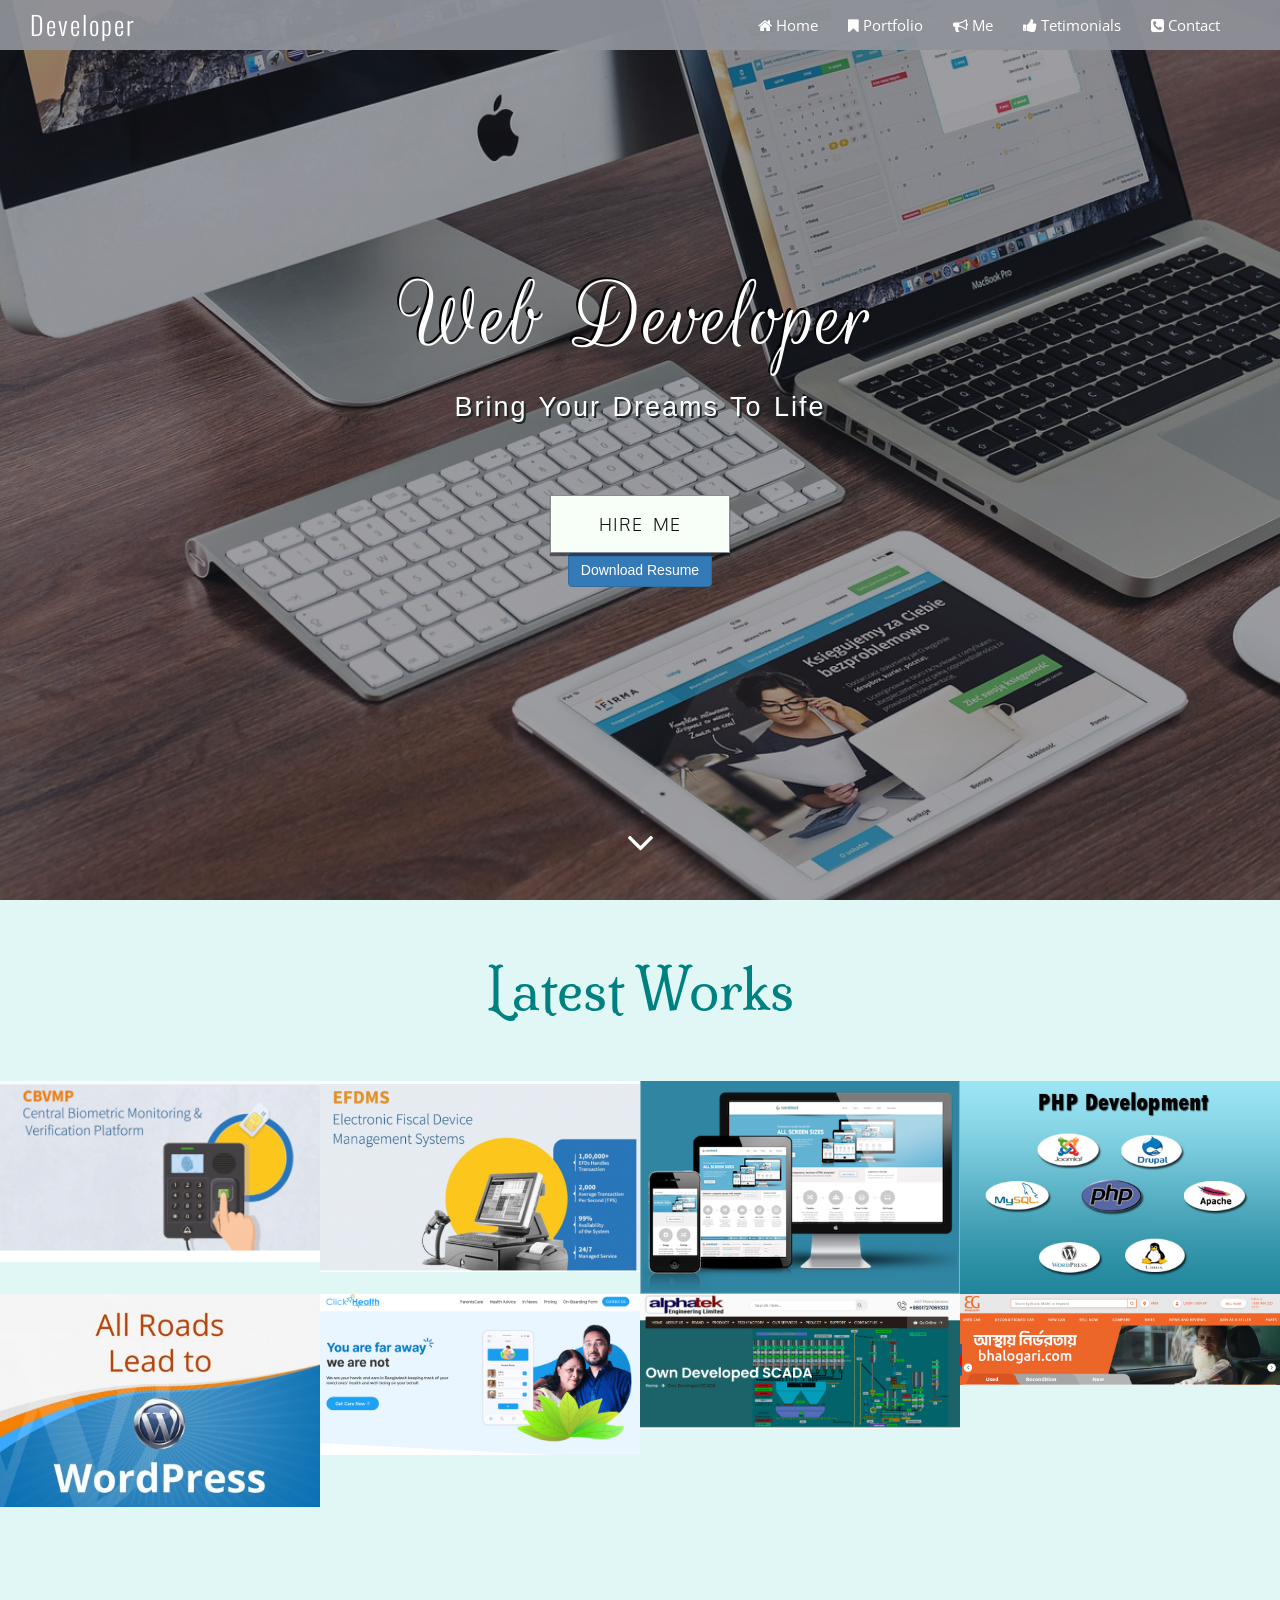
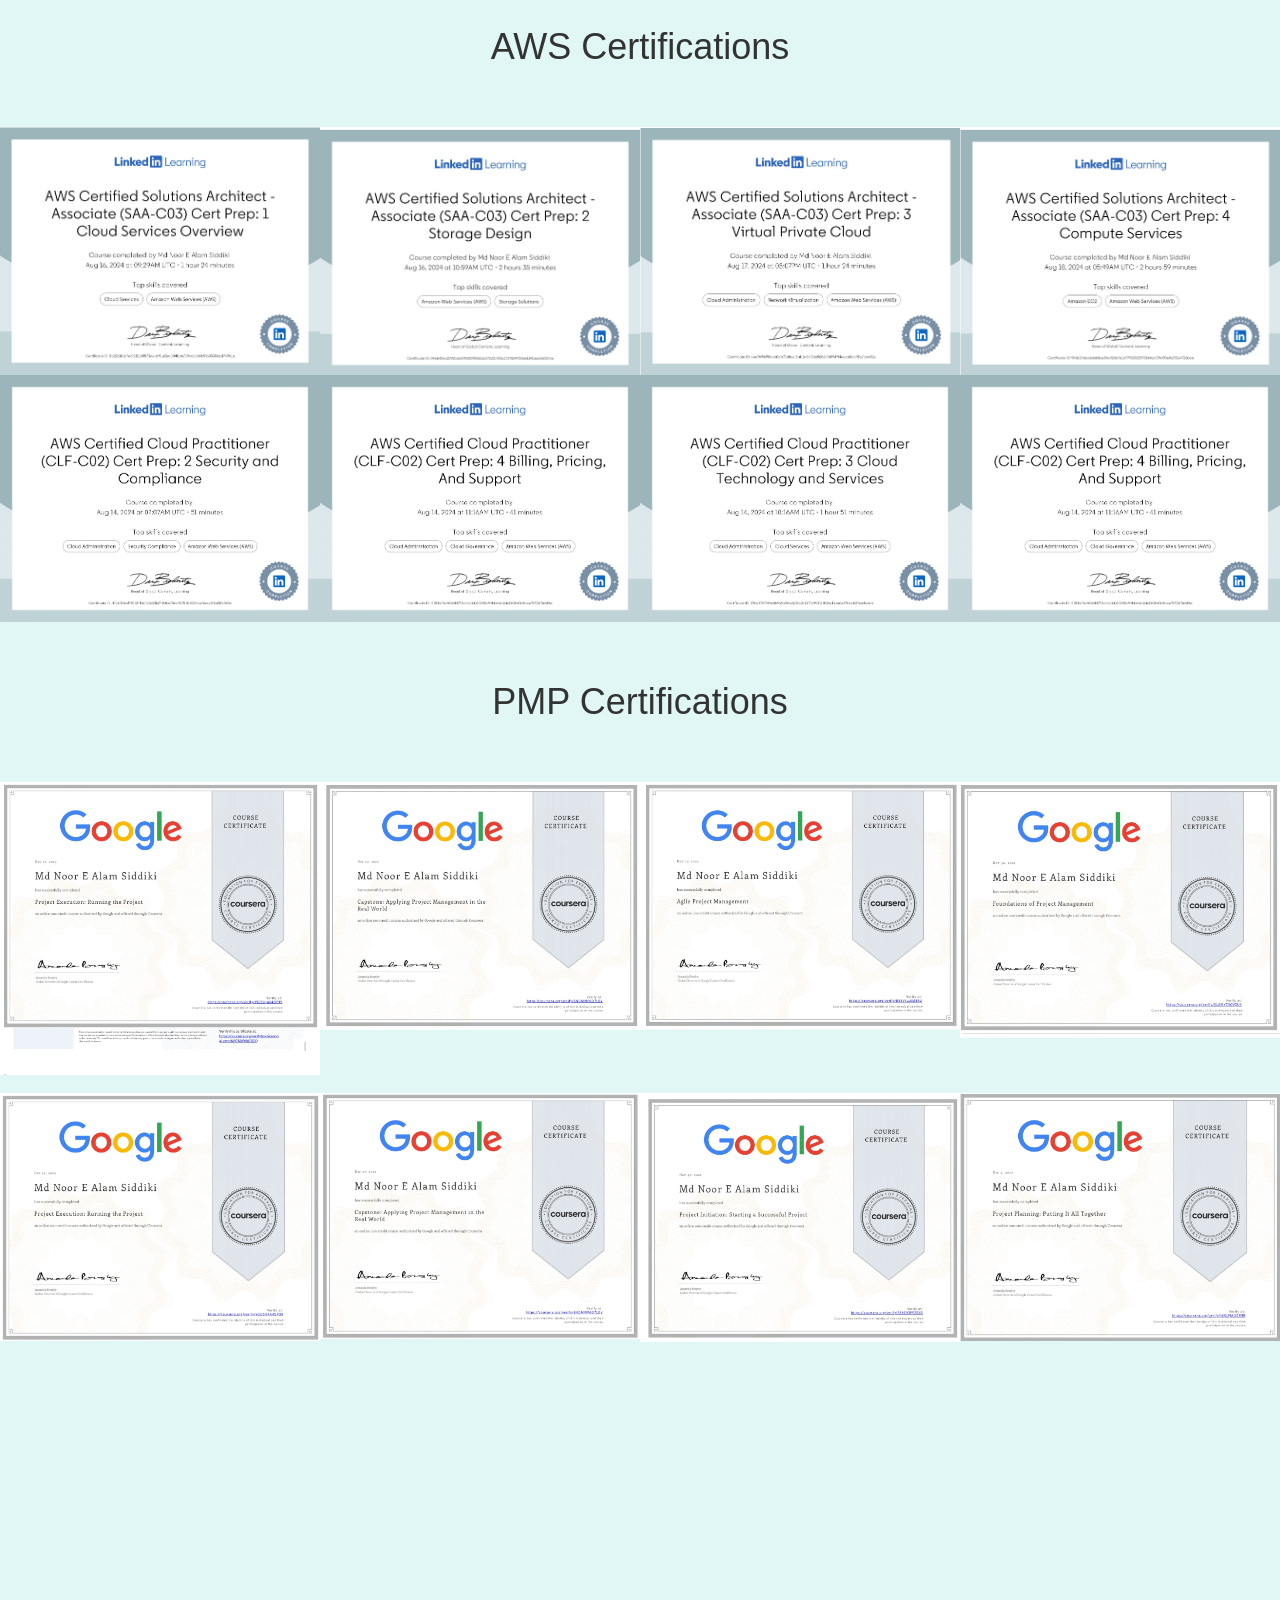
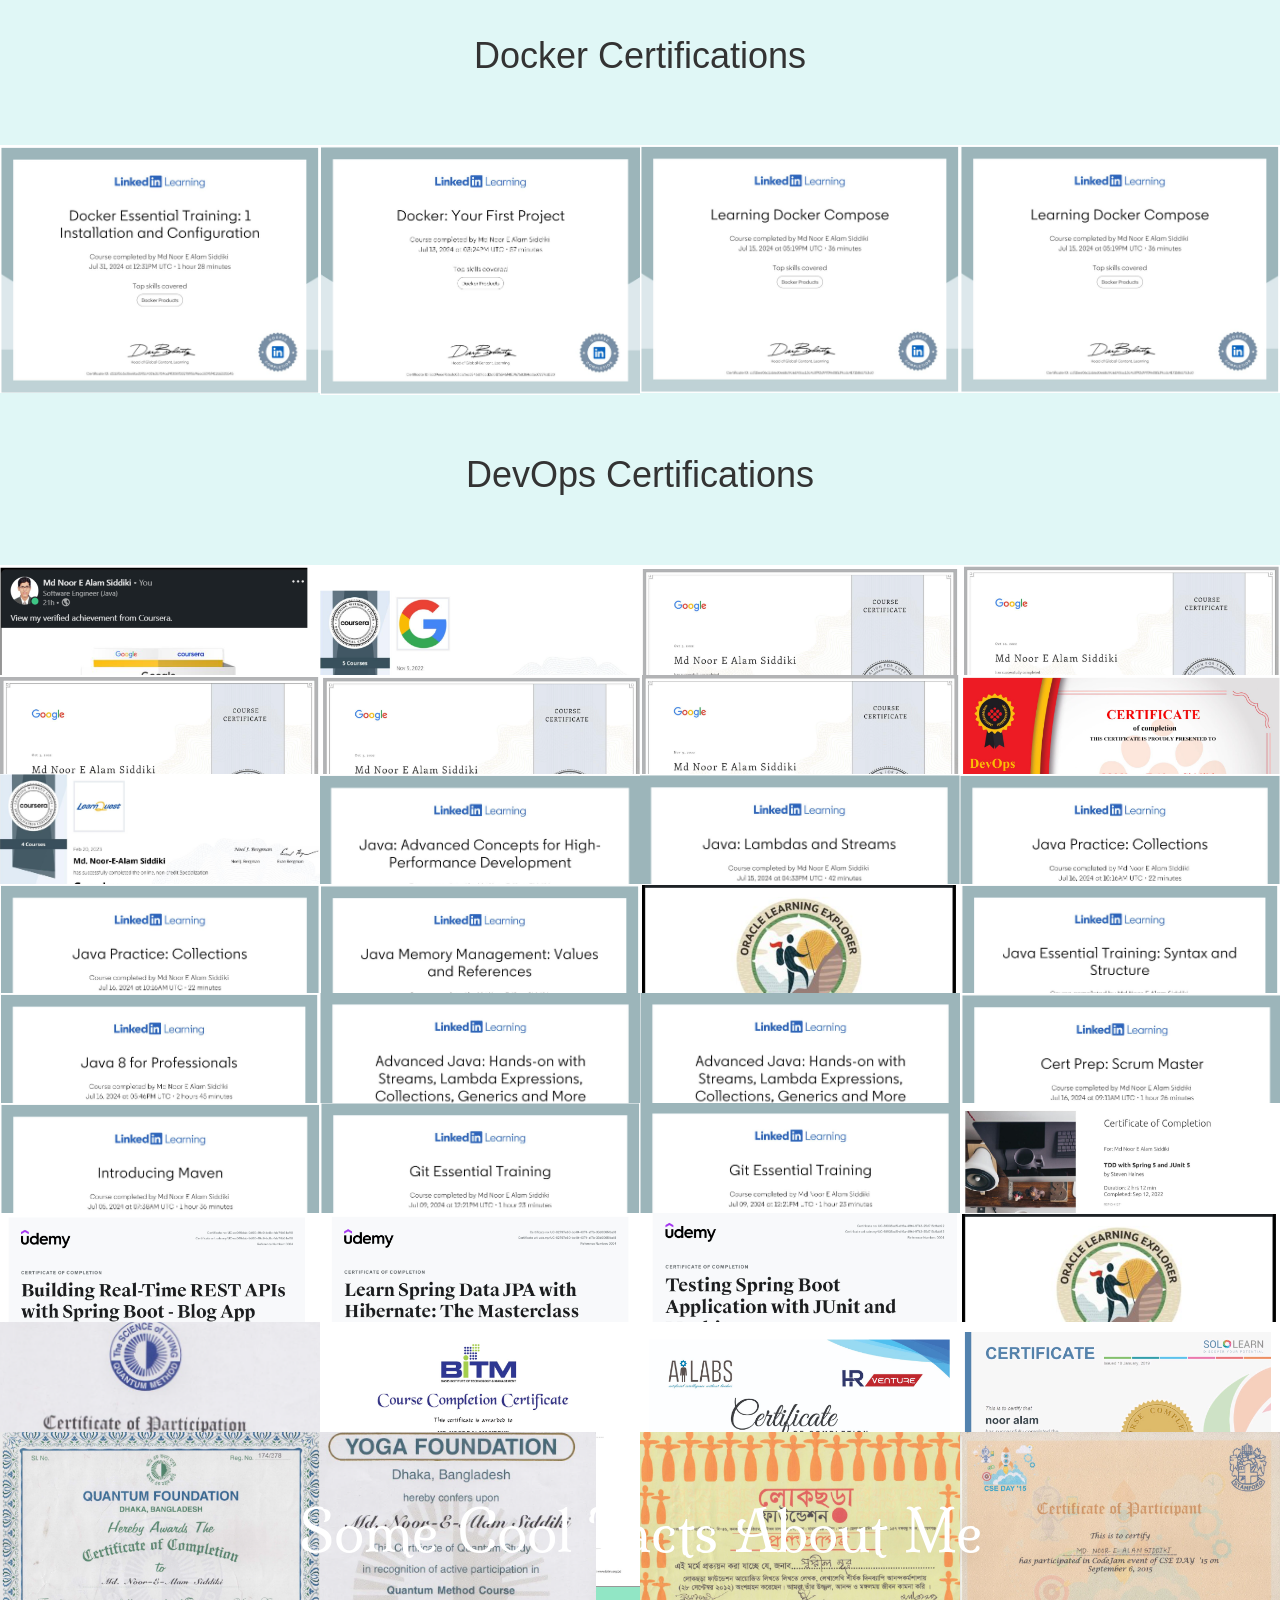
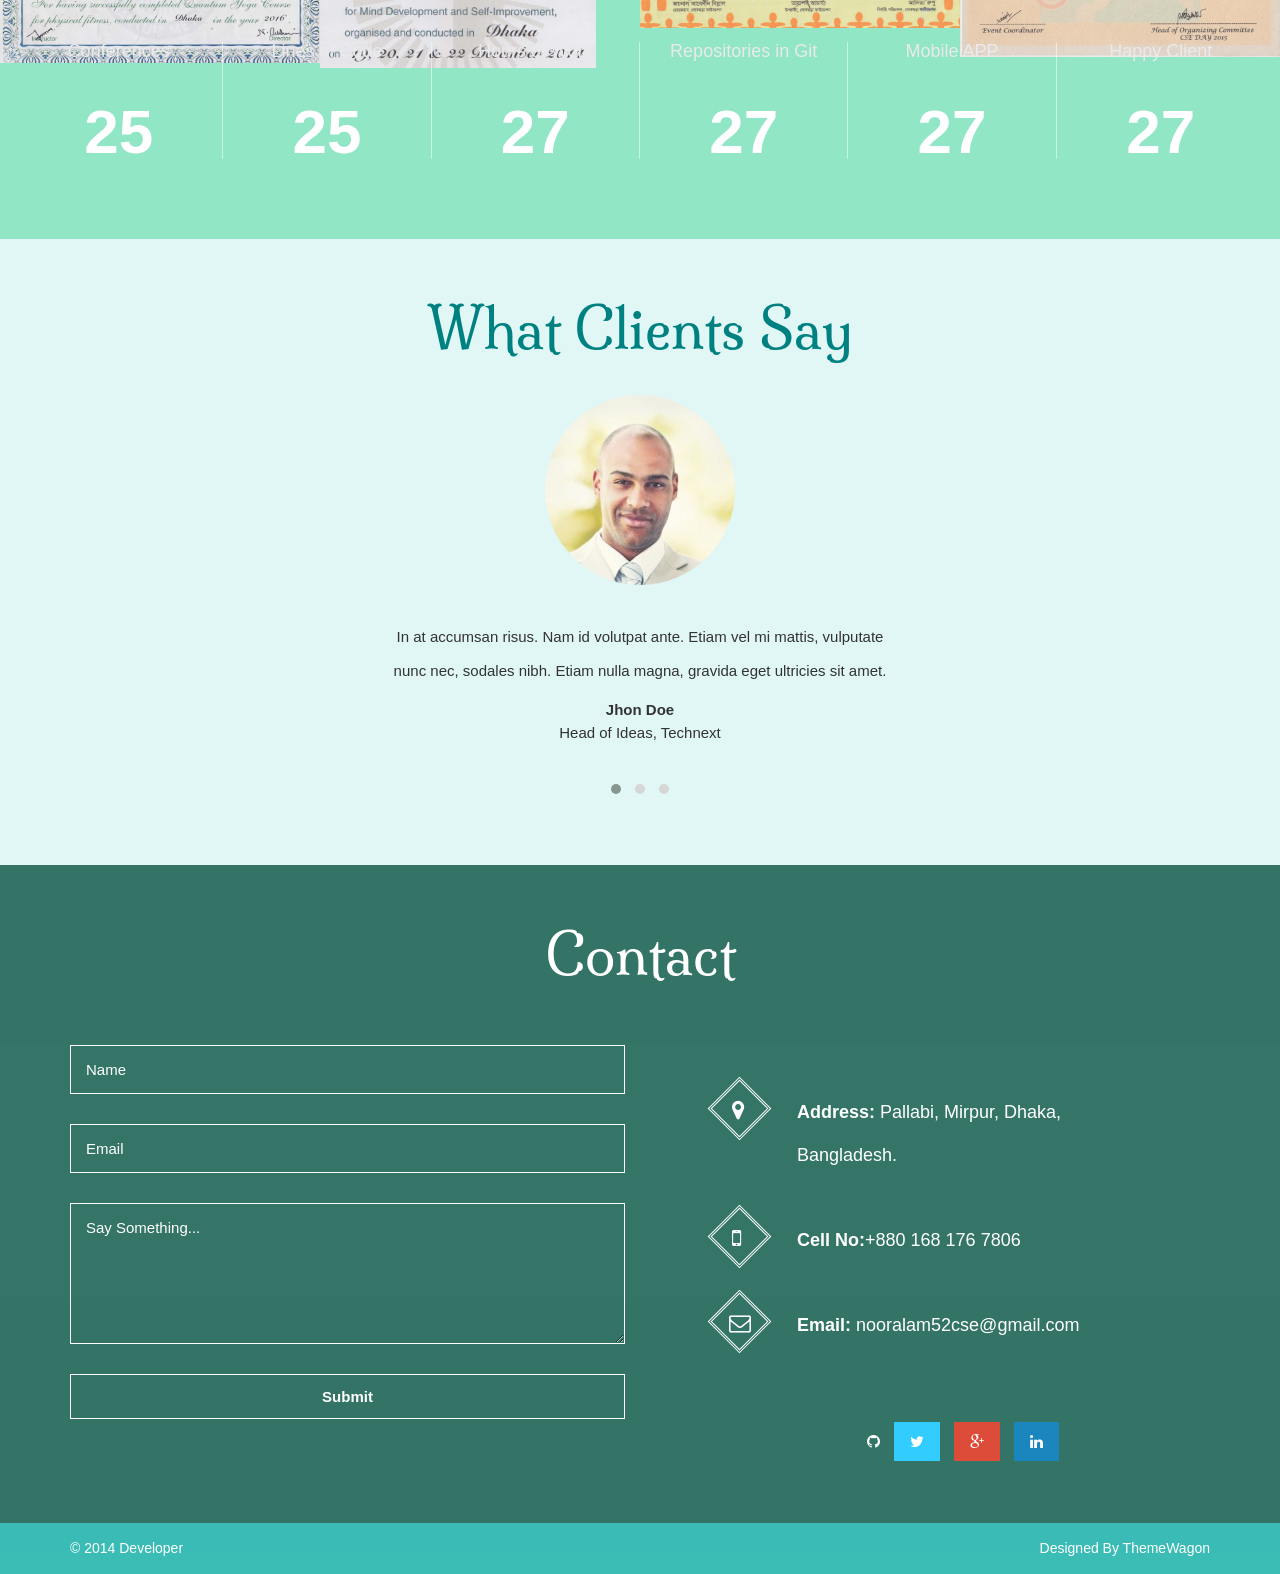
==== commit 0b08a12b: "updat all cirtificate" ====
--- a/index.html
+++ b/index.html
@@ -473,7 +473,69 @@
                 </div>
             </div>
         </div>
-    
+        <div class="content-block text-center" id="docker">
+    <header class="block-heading clearfix">
+        <h1>Docker Certifications</h1>
+    </header> <!-- Closing tag added -->
+
+    <div class="isotope portfolio-items">
+        <div class="element-item grid">
+            <div class="portfolio-item effect-zoe">
+                        <img class="img-responsive" alt="Portfolio" src="img/git9.PNG">
+                        <figcaption>
+                            <h2 class="hidden-xs"><a href="#">Docker</a></h2>
+                            <p class="icon-links">
+                                <a href="https://www.linkedin.com/in/md-noor-e-alam-siddiki-83b450130/"><i class="fa fa-twitter"></i></a>
+                                <a href="https://www.linkedin.com/in/md-noor-e-alam-siddiki-83b450130/"><i class="fa fa-dribbble"></i></a>
+                                <a href="https://www.linkedin.com/in/md-noor-e-alam-siddiki-83b450130/"><i class="fa fa-pinterest"></i></a>
+                            </p>
+                        </figcaption>
+                    </div>
+                </div>
+            
+                <div class="element-item grid">
+                    <div class="portfolio-item effect-zoe">
+                        <img class="img-responsive" alt="Portfolio" src="img/git10.PNG">
+                        <figcaption>
+                            <h2 class="hidden-xs"><a href="#">Docker</a></h2>
+                            <p class="icon-links">
+                                <a href="https://www.linkedin.com/in/md-noor-e-alam-siddiki-83b450130/"><i class="fa fa-twitter"></i></a>
+                                <a href="https://www.linkedin.com/in/md-noor-e-alam-siddiki-83b450130/"><i class="fa fa-dribbble"></i></a>
+                                <a href="https://www.linkedin.com/in/md-noor-e-alam-siddiki-83b450130/"><i class="fa fa-pinterest"></i></a>
+                            </p>
+                        </figcaption>
+                    </div>
+                </div>
+            
+                <div class="element-item grid">
+                    <div class="portfolio-item effect-zoe">
+                        <img class="img-responsive" alt="Portfolio" src="img/git11.PNG">
+                        <figcaption>
+                            <h2 class="hidden-xs"><a href="#">Docker Compose</a></h2>
+                            <p class="icon-links">
+                                <a href="https://www.linkedin.com/in/md-noor-e-alam-siddiki-83b450130/"><i class="fa fa-twitter"></i></a>
+                                <a href="https://www.linkedin.com/in/md-noor-e-alam-siddiki-83b450130/"><i class="fa fa-dribbble"></i></a>
+                                <a href="https://www.linkedin.com/in/md-noor-e-alam-siddiki-83b450130/"><i class="fa fa-pinterest"></i></a>
+                            </p>
+                        </figcaption>
+                    </div>
+                </div>
+                    
+                <div class="element-item grid">
+                    <div class="portfolio-item effect-zoe">
+                        <img class="img-responsive" alt="Portfolio" src="img/git11.PNG">
+                        <figcaption>
+                            <h2 class="hidden-xs"><a href="#">Docker Compose</a></h2>
+                            <p class="icon-links">
+                                <a href="https://www.linkedin.com/in/md-noor-e-alam-siddiki-83b450130/"><i class="fa fa-twitter"></i></a>
+                                <a href="https://www.linkedin.com/in/md-noor-e-alam-siddiki-83b450130/"><i class="fa fa-dribbble"></i></a>
+                                <a href="https://www.linkedin.com/in/md-noor-e-alam-siddiki-83b450130/"><i class="fa fa-pinterest"></i></a>
+                            </p>
+                        </figcaption>
+                    </div>
+                </div>
+            </div>
+        </div>     
 
         <div class="content-block text-center" id="aws1">
             <header class="block-heading clearfix">
@@ -585,69 +647,7 @@
                 </div>
             </div>
         </div>
-        <div class="content-block text-center" id="docker">
-                <header class="block-heading clearfix">
-                    <h1>Docker Certifications</h1>
-                </header
-
-            <div class="isotope portfolio-items">
-                <div class="element-item grid">
-                    <div class="portfolio-item effect-zoe">
-                        <img class="img-responsive" alt="Portfolio" src="img/git9.PNG">
-                        <figcaption>
-                            <h2 class="hidden-xs"><a href="#">Docker</a></h2>
-                            <p class="icon-links">
-                                <a href="https://www.linkedin.com/in/md-noor-e-alam-siddiki-83b450130/"><i class="fa fa-twitter"></i></a>
-                                <a href="https://www.linkedin.com/in/md-noor-e-alam-siddiki-83b450130/"><i class="fa fa-dribbble"></i></a>
-                                <a href="https://www.linkedin.com/in/md-noor-e-alam-siddiki-83b450130/"><i class="fa fa-pinterest"></i></a>
-                            </p>
-                        </figcaption>
-                    </div>
-                </div>
-            
-                <div class="element-item grid">
-                    <div class="portfolio-item effect-zoe">
-                        <img class="img-responsive" alt="Portfolio" src="img/git10.PNG">
-                        <figcaption>
-                            <h2 class="hidden-xs"><a href="#">Docker</a></h2>
-                            <p class="icon-links">
-                                <a href="https://www.linkedin.com/in/md-noor-e-alam-siddiki-83b450130/"><i class="fa fa-twitter"></i></a>
-                                <a href="https://www.linkedin.com/in/md-noor-e-alam-siddiki-83b450130/"><i class="fa fa-dribbble"></i></a>
-                                <a href="https://www.linkedin.com/in/md-noor-e-alam-siddiki-83b450130/"><i class="fa fa-pinterest"></i></a>
-                            </p>
-                        </figcaption>
-                    </div>
-                </div>
-            
-                <div class="element-item grid">
-                    <div class="portfolio-item effect-zoe">
-                        <img class="img-responsive" alt="Portfolio" src="img/git11.PNG">
-                        <figcaption>
-                            <h2 class="hidden-xs"><a href="#">Docker Compose</a></h2>
-                            <p class="icon-links">
-                                <a href="https://www.linkedin.com/in/md-noor-e-alam-siddiki-83b450130/"><i class="fa fa-twitter"></i></a>
-                                <a href="https://www.linkedin.com/in/md-noor-e-alam-siddiki-83b450130/"><i class="fa fa-dribbble"></i></a>
-                                <a href="https://www.linkedin.com/in/md-noor-e-alam-siddiki-83b450130/"><i class="fa fa-pinterest"></i></a>
-                            </p>
-                        </figcaption>
-                    </div>
-                </div>
-                    
-                <div class="element-item grid">
-                    <div class="portfolio-item effect-zoe">
-                        <img class="img-responsive" alt="Portfolio" src="img/git11.PNG">
-                        <figcaption>
-                            <h2 class="hidden-xs"><a href="#">Docker Compose</a></h2>
-                            <p class="icon-links">
-                                <a href="https://www.linkedin.com/in/md-noor-e-alam-siddiki-83b450130/"><i class="fa fa-twitter"></i></a>
-                                <a href="https://www.linkedin.com/in/md-noor-e-alam-siddiki-83b450130/"><i class="fa fa-dribbble"></i></a>
-                                <a href="https://www.linkedin.com/in/md-noor-e-alam-siddiki-83b450130/"><i class="fa fa-pinterest"></i></a>
-                            </p>
-                        </figcaption>
-                    </div>
-                </div>
-            </div>
-        </div>      
+       
         <div class="content-block text-center" id="java">
             <header class="block-heading cleafix">
                 <h1>Java Certifications</h1>
@@ -708,220 +708,269 @@
                 </div>
             </div>
         </div>
-            <div class="content-block text-center" id="java2">
-                <header class="block-heading clearfix">
-                    <h1>Advance Java  Certifications</h1>
-                </header
-                <div class="isotope portfolio-items">
-                <div class="element-item grid">
-                    <div class="portfolio-item effect-zoe">
-                        <img class="img-responsive" alt="Portfolio" src="img/java5.PNG">
-                        <figcaption>
-                            <h2 class="hidden-xs"> <a href="#">Java</i></a></h2>
-                             <p class="icon-links">
-                                <a href="https://www.linkedin.com/in/md-noor-e-alam-siddiki-83b450130/"><i class="fa fa-twitter"></i></a>
-                                <a href="https://www.linkedin.com/in/md-noor-e-alam-siddiki-83b450130/"><i class="fa fa-dribbble"></i></a>
-                                <a href="https://www.linkedin.com/in/md-noor-e-alam-siddiki-83b450130/"><i class="fa fa-pinterest"></i></a>
-                            </p>
-                        </figcaption>
-                    </div>
-                </div>
-                <div class="element-item grid">
-                    <div class="portfolio-item effect-zoe">
-                        <img class="img-responsive" alt="Portfolio" src="img/java6.PNG">
-                        <figcaption>
-                            <h2 class="hidden-xs"> <a href="#">Java</i></a></h2>
-                             <p class="icon-links">
-                                <a href="https://www.linkedin.com/in/md-noor-e-alam-siddiki-83b450130/"><i class="fa fa-twitter"></i></a>
-                                <a href="https://www.linkedin.com/in/md-noor-e-alam-siddiki-83b450130/"><i class="fa fa-dribbble"></i></a>
-                                <a href="https://www.linkedin.com/in/md-noor-e-alam-siddiki-83b450130/"><i class="fa fa-pinterest"></i></a>
-                            </p>
-                        </figcaption>
-                    </div>
-                </div>
-                <div class="element-item grid">
-                    <div class="portfolio-item effect-zoe">
-                        <img class="img-responsive" alt="Portfolio" src="img/ci14.PNG">
-                        <figcaption>
-                            <h2 class="hidden-xs"> <a href="#">Java</i></a></h2>
-                             <p class="icon-links">
-                                <a href="https://www.linkedin.com/in/md-noor-e-alam-siddiki-83b450130/"><i class="fa fa-twitter"></i></a>
-                                <a href="https://www.linkedin.com/in/md-noor-e-alam-siddiki-83b450130/"><i class="fa fa-dribbble"></i></a>
-                                <a href="https://www.linkedin.com/in/md-noor-e-alam-siddiki-83b450130/"><i class="fa fa-pinterest"></i></a>
-                            </p>
-                        </figcaption>
-                    </div>
-                </div>
-                <div class="element-item grid">
-                    <div class="portfolio-item effect-zoe">
-                        <img class="img-responsive" alt="aws" src="img/java8.PNG">
-                        <figcaption>
-                            <h2 class="hidden-xs"> <a href="#">Java</i></a></h2>
-                             <p class="icon-links">
-                                <a href="https://www.linkedin.com/in/md-noor-e-alam-siddiki-83b450130/"><i class="fa fa-twitter"></i></a>
-                                <a href="https://www.linkedin.com/in/md-noor-e-alam-siddiki-83b450130/"><i class="fa fa-dribbble"></i></a>
-                                <a href="https://www.linkedin.com/in/md-noor-e-alam-siddiki-83b450130/"><i class="fa fa-pinterest"></i></a>
-                            </p>
-                        </figcaption>
-                    </div>
-                </div>
-      </div>                
-                <div class="content-block text-center" id="java4">
-                    <header class="block-heading clearfix">
-                        <h1>Java  Certifications</h1>
-                    </header>
+ <div class="content-block text-center" id="java2">
+    <header class="block-heading clearfix">
+        <h1>Advanced  Java Certifications</h1>
+    </header>
+    <div class="isotope portfolio-items">
+        <div class="element-item grid">
+            <div class="portfolio-item effect-zoe">
+                <img class="img-responsive" alt="Portfolio" src="img/java5.PNG">
+                <figcaption>
+                    <h2 class="hidden-xs"><a href="#">Java</a></h2>
+                    <p class="icon-links">
+                        <a href="https://www.linkedin.com/in/md-noor-e-alam-siddiki-83b450130/"><i class="fa fa-twitter"></i></a>
+                        <a href="https://www.linkedin.com/in/md-noor-e-alam-siddiki-83b450130/"><i class="fa fa-dribbble"></i></a>
+                        <a href="https://www.linkedin.com/in/md-noor-e-alam-siddiki-83b450130/"><i class="fa fa-pinterest"></i></a>
+                    </p>
+                </figcaption>
+            </div>
+        </div>
+        <div class="element-item grid">
+            <div class="portfolio-item effect-zoe">
+                <img class="img-responsive" alt="Portfolio" src="img/java6.PNG">
+                <figcaption>
+                    <h2 class="hidden-xs"><a href="#">Java</a></h2>
+                    <p class="icon-links">
+                        <a href="https://www.linkedin.com/in/md-noor-e-alam-siddiki-83b450130/"><i class="fa fa-twitter"></i></a>
+                        <a href="https://www.linkedin.com/in/md-noor-e-alam-siddiki-83b450130/"><i class="fa fa-dribbble"></i></a>
+                        <a href="https://www.linkedin.com/in/md-noor-e-alam-siddiki-83b450130/"><i class="fa fa-pinterest"></i></a>
+                    </p>
+                </figcaption>
+            </div>
+        </div>
+        <div class="element-item grid">
+            <div class="portfolio-item effect-zoe">
+                <img class="img-responsive" alt="Portfolio" src="img/ci14.PNG">
+                <figcaption>
+                    <h2 class="hidden-xs"><a href="#">Java</a></h2>
+                    <p class="icon-links">
+                        <a href="https://www.linkedin.com/in/md-noor-e-alam-siddiki-83b450130/"><i class="fa fa-twitter"></i></a>
+                        <a href="https://www.linkedin.com/in/md-noor-e-alam-siddiki-83b450130/"><i class="fa fa-dribbble"></i></a>
+                        <a href="https://www.linkedin.com/in/md-noor-e-alam-siddiki-83b450130/"><i class="fa fa-pinterest"></i></a>
+                    </p>
+                </figcaption>
+            </div>
+        </div>
+        <div class="element-item grid">
+            <div class="portfolio-item effect-zoe">
+                <img class="img-responsive" alt="aws" src="img/java8.PNG">
+                <figcaption>
+                    <h2 class="hidden-xs"><a href="#">Java</a></h2>
+                    <p class="icon-links">
+                        <a href="https://www.linkedin.com/in/md-noor-e-alam-siddiki-83b450130/"><i class="fa fa-twitter"></i></a>
+                        <a href="https://www.linkedin.com/in/md-noor-e-alam-siddiki-83b450130/"><i class="fa fa-dribbble"></i></a>
+                        <a href="https://www.linkedin.com/in/md-noor-e-alam-siddiki-83b450130/"><i class="fa fa-pinterest"></i></a>
+                    </p>
+                </figcaption>
+            </div>
+        </div>
+	</div>
+		</div>
+
+
+
+     <div class="content-block text-center" id="java7">
+    <header class="block-heading clearfix">
+        <h1>Advanced Java Certifications</h1>
+    </header>
+    <div class="isotope portfolio-items">
+        <!-- Portfolio Item -->
+        <div class="element-item grid">
+            <div class="portfolio-item effect-zoe">
+                <img class="img-responsive" alt="Java Certification Image 1" src="img/java12.PNG">
+                <figcaption>
+                    <h2 class="hidden-xs"><a href="#">Java</a></h2>
+                    <p class="icon-links">
+                        <a href="https://www.linkedin.com/in/md-noor-e-alam-siddiki-83b450130/"><i class="fa fa-twitter"></i></a>
+                        <a href="https://www.linkedin.com/in/md-noor-e-alam-siddiki-83b450130/"><i class="fa fa-dribbble"></i></a>
+                        <a href="https://www.linkedin.com/in/md-noor-e-alam-siddiki-83b450130/"><i class="fa fa-pinterest"></i></a>
+                    </p>
+                </figcaption>
+            </div>
+        </div>
+        <!-- Repeat for Other Items -->
+        <div class="element-item grid">
+            <div class="portfolio-item effect-zoe">
+                <img class="img-responsive" alt="Java Certification Image 2" src="img/java9.PNG">
+                <figcaption>
+                    <h2 class="hidden-xs"><a href="#">Java</a></h2>
+                    <p class="icon-links">
+                        <a href="https://www.linkedin.com/in/md-noor-e-alam-siddiki-83b450130/"><i class="fa fa-twitter"></i></a>
+                        <a href="https://www.linkedin.com/in/md-noor-e-alam-siddiki-83b450130/"><i class="fa fa-dribbble"></i></a>
+                        <a href="https://www.linkedin.com/in/md-noor-e-alam-siddiki-83b450130/"><i class="fa fa-pinterest"></i></a>
+                    </p>
+                </figcaption>
+            </div>
+        </div>
+
+            <div class="element-item grid">
+                <div class="portfolio-item effect-zoe">
+                    <img class="img-responsive" alt="java" src="img/java12.PNG">
+                    <figcaption>
+                            <h2 class="hidden-xs"> <a href="#">Java</i></a></h2>
+                             <p class="icon-links">
+                                <a href="https://www.linkedin.com/in/md-noor-e-alam-siddiki-83b450130/"><i class="fa fa-twitter"></i></a>
+                                <a href="https://www.linkedin.com/in/md-noor-e-alam-siddiki-83b450130/"><i class="fa fa-dribbble"></i></a>
+                                <a href="https://www.linkedin.com/in/md-noor-e-alam-siddiki-83b450130/"><i class="fa fa-pinterest"></i></a>
+                            </p>
+                        </figcaption>
+                    </div>
+                </div>
+                <div class="element-item grid">
+                    <div class="portfolio-item effect-zoe">
+                        <img class="img-responsive" alt="aws" src="img/java9.PNG">
+                        <figcaption>
+                            <h2 class="hidden-xs"> <a href="#">Java</i></a></h2>
+                             <p class="icon-links">
+                                <a href="https://www.linkedin.com/in/md-noor-e-alam-siddiki-83b450130/"><i class="fa fa-twitter"></i></a>
+                                <a href="https://www.linkedin.com/in/md-noor-e-alam-siddiki-83b450130/"><i class="fa fa-dribbble"></i></a>
+                                <a href="https://www.linkedin.com/in/md-noor-e-alam-siddiki-83b450130/"><i class="fa fa-pinterest"></i></a>
+                            </p>
+                        </figcaption>
+                    </div>
+                </div>
+                <div class="element-item grid">
+                    <div class="portfolio-item effect-zoe">
+                        <img class="img-responsive" alt="aws" src="img/java10.PNG">
+                        <figcaption>
+                            <h2 class="hidden-xs"> <a href="#">Java</i></a></h2>
+                             <p class="icon-links">
+                                <a href="https://www.linkedin.com/in/md-noor-e-alam-siddiki-83b450130/"><i class="fa fa-twitter"></i></a>
+                                <a href="https://www.linkedin.com/in/md-noor-e-alam-siddiki-83b450130/"><i class="fa fa-dribbble"></i></a>
+                                <a href="https://www.linkedin.com/in/md-noor-e-alam-siddiki-83b450130/"><i class="fa fa-pinterest"></i></a>
+                            </p>
+                        </figcaption>
+                    </div>
+                </div>
+                <div class="element-item grid">
+                    <div class="portfolio-item effect-zoe">
+                        <img class="img-responsive" alt="aws" src="img/java11.PNG">
+                        <figcaption>
+                            <h2 class="hidden-xs"> <a href="#">Java</i></a></h2>
+                             <p class="icon-links">
+                                <a href="https://www.linkedin.com/in/md-noor-e-alam-siddiki-83b450130/"><i class="fa fa-twitter"></i></a>
+                                <a href="https://www.linkedin.com/in/md-noor-e-alam-siddiki-83b450130/"><i class="fa fa-dribbble"></i></a>
+                                <a href="https://www.linkedin.com/in/md-noor-e-alam-siddiki-83b450130/"><i class="fa fa-pinterest"></i></a>
+                            </p>
+                        </figcaption>
+                    </div>
+                </div>
+                <div class="element-item grid">
+                    <div class="portfolio-item effect-zoe">
+                        <img class="img-responsive" alt="aws" src="img/java11.PNG">
+                        <figcaption>
+                            <h2 class="hidden-xs"> <a href="#">Java</i></a></h2>
+                             <p class="icon-links">
+                                <a href="https://www.linkedin.com/in/md-noor-e-alam-siddiki-83b450130/"><i class="fa fa-twitter"></i></a>
+                                <a href="https://www.linkedin.com/in/md-noor-e-alam-siddiki-83b450130/"><i class="fa fa-dribbble"></i></a>
+                                <a href="https://www.linkedin.com/in/md-noor-e-alam-siddiki-83b450130/"><i class="fa fa-pinterest"></i></a>
+                            </p>
+                        </figcaption>
+                    </div>
+                </div>
+                <div class="element-item grid">
+                    <div class="portfolio-item effect-zoe">
+                        <img class="img-responsive" alt="aws" src="img/ci1.PNG">
+                        <figcaption>
+                            <h2 class="hidden-xs"> <a href="#">Java</i></a></h2>
+                             <p class="icon-links">
+                                <a href="https://www.linkedin.com/in/md-noor-e-alam-siddiki-83b450130/"><i class="fa fa-twitter"></i></a>
+                                <a href="https://www.linkedin.com/in/md-noor-e-alam-siddiki-83b450130/"><i class="fa fa-dribbble"></i></a>
+                                <a href="https://www.linkedin.com/in/md-noor-e-alam-siddiki-83b450130/"><i class="fa fa-pinterest"></i></a>
+                            </p>
+                        </figcaption>
+                    </div>
+                </div>
+				
+</div>
+</div>
+
+     <div class="content-block text-center" id="java8">
+    <header class="block-heading clearfix">
+        <h1>Advanced Java Certifications</h1>
+    </header>
+    <div class="isotope portfolio-items">
+				
+                <div class="element-item grid">
+                    <div class="portfolio-item effect-zoe">
+                        <img class="img-responsive" alt="aws" src="img/ci2.PNG">
+                        <figcaption>
+                            <h2 class="hidden-xs"> <a href="#">Java</i></a></h2>
+                             <p class="icon-links">
+                                <a href="https://www.linkedin.com/in/md-noor-e-alam-siddiki-83b450130/"><i class="fa fa-twitter"></i></a>
+                                <a href="https://www.linkedin.com/in/md-noor-e-alam-siddiki-83b450130/"><i class="fa fa-dribbble"></i></a>
+                                <a href="https://www.linkedin.com/in/md-noor-e-alam-siddiki-83b450130/"><i class="fa fa-pinterest"></i></a>
+                            </p>
+                        </figcaption>
+                    </div>
+                </div>
+                <div class="element-item grid">
+                    <div class="portfolio-item effect-zoe">
+                        <img class="img-responsive" alt="aws" src="img/ci3.PNG">
+                        <figcaption>
+                            <h2 class="hidden-xs"> <a href="#">Java</i></a></h2>
+                             <p class="icon-links">
+                                <a href="https://www.linkedin.com/in/md-noor-e-alam-siddiki-83b450130/"><i class="fa fa-twitter"></i></a>
+                                <a href="https://www.linkedin.com/in/md-noor-e-alam-siddiki-83b450130/"><i class="fa fa-dribbble"></i></a>
+                                <a href="https://www.linkedin.com/in/md-noor-e-alam-siddiki-83b450130/"><i class="fa fa-pinterest"></i></a>
+                            </p>
+                        </figcaption>
+                    </div>
+                </div>			
+
+
+				
+                <div class="element-item grid">
+                    <div class="portfolio-item effect-zoe">
+                        <img class="img-responsive" alt="aws" src="img/ci4.PNG">
+                        <figcaption>
+                            <h2 class="hidden-xs"> <a href="#">Java</i></a></h2>
+                             <p class="icon-links">
+                                <a href="https://www.linkedin.com/in/md-noor-e-alam-siddiki-83b450130/"><i class="fa fa-twitter"></i></a>
+                                <a href="https://www.linkedin.com/in/md-noor-e-alam-siddiki-83b450130/"><i class="fa fa-dribbble"></i></a>
+                                <a href="https://www.linkedin.com/in/md-noor-e-alam-siddiki-83b450130/"><i class="fa fa-pinterest"></i></a>
+                            </p>
+                        </figcaption>
+                    </div>
+                </div>
+                <div class="element-item grid">
+                    <div class="portfolio-item effect-zoe">
+                        <img class="img-responsive" alt="aws" src="img/ci8.PNG">
+                        <figcaption>
+                            <h2 class="hidden-xs"> <a href="#">Java</i></a></h2>
+                             <p class="icon-links">
+                                <a href="https://www.linkedin.com/in/md-noor-e-alam-siddiki-83b450130/"><i class="fa fa-twitter"></i></a>
+                                <a href="https://www.linkedin.com/in/md-noor-e-alam-siddiki-83b450130/"><i class="fa fa-dribbble"></i></a>
+                                <a href="https://www.linkedin.com/in/md-noor-e-alam-siddiki-83b450130/"><i class="fa fa-pinterest"></i></a>
+                            </p>
+                        </figcaption>
+                    </div>
+                </div>
+                <div class="element-item grid">
+                    <div class="portfolio-item effect-zoe">
+                        <img class="img-responsive" alt="aws" src="img/ci5.PNG">
+                        <figcaption>
+                            <h2 class="hidden-xs"> <a href="#">Java</i></a></h2>
+                             <p class="icon-links">
+                                <a href="https://www.linkedin.com/in/md-noor-e-alam-siddiki-83b450130/"><i class="fa fa-twitter"></i></a>
+                                <a href="https://www.linkedin.com/in/md-noor-e-alam-siddiki-83b450130/"><i class="fa fa-dribbble"></i></a>
+                                <a href="https://www.linkedin.com/in/md-noor-e-alam-siddiki-83b450130/"><i class="fa fa-pinterest"></i></a>
+                            </p>
+                        </figcaption>
+                    </div>
+                </div>
+            </div>
+</div>
+
+ <div class="content-block text-center" id="java9">
+    <header class="block-heading clearfix">
+         <h1>Spring Freamwork   Certifications</h1>
+    </header>
+    <div class="isotope portfolio-items">
                     <div class="isotope portfolio-items">
                 <div class="element-item grid">
                     <div class="portfolio-item effect-zoe">
-                        <img class="img-responsive" alt="aws" src="img/java12.PNG">
-                        <figcaption>
-                            <h2 class="hidden-xs"> <a href="#">Java</i></a></h2>
-                             <p class="icon-links">
-                                <a href="https://www.linkedin.com/in/md-noor-e-alam-siddiki-83b450130/"><i class="fa fa-twitter"></i></a>
-                                <a href="https://www.linkedin.com/in/md-noor-e-alam-siddiki-83b450130/"><i class="fa fa-dribbble"></i></a>
-                                <a href="https://www.linkedin.com/in/md-noor-e-alam-siddiki-83b450130/"><i class="fa fa-pinterest"></i></a>
-                            </p>
-                        </figcaption>
-                    </div>
-                </div>
-                <div class="element-item grid">
-                    <div class="portfolio-item effect-zoe">
-                        <img class="img-responsive" alt="aws" src="img/java9.PNG">
-                        <figcaption>
-                            <h2 class="hidden-xs"> <a href="#">Java</i></a></h2>
-                             <p class="icon-links">
-                                <a href="https://www.linkedin.com/in/md-noor-e-alam-siddiki-83b450130/"><i class="fa fa-twitter"></i></a>
-                                <a href="https://www.linkedin.com/in/md-noor-e-alam-siddiki-83b450130/"><i class="fa fa-dribbble"></i></a>
-                                <a href="https://www.linkedin.com/in/md-noor-e-alam-siddiki-83b450130/"><i class="fa fa-pinterest"></i></a>
-                            </p>
-                        </figcaption>
-                    </div>
-                </div>
-                <div class="element-item grid">
-                    <div class="portfolio-item effect-zoe">
-                        <img class="img-responsive" alt="aws" src="img/java10.PNG">
-                        <figcaption>
-                            <h2 class="hidden-xs"> <a href="#">Java</i></a></h2>
-                             <p class="icon-links">
-                                <a href="https://www.linkedin.com/in/md-noor-e-alam-siddiki-83b450130/"><i class="fa fa-twitter"></i></a>
-                                <a href="https://www.linkedin.com/in/md-noor-e-alam-siddiki-83b450130/"><i class="fa fa-dribbble"></i></a>
-                                <a href="https://www.linkedin.com/in/md-noor-e-alam-siddiki-83b450130/"><i class="fa fa-pinterest"></i></a>
-                            </p>
-                        </figcaption>
-                    </div>
-                </div>
-                <div class="element-item grid">
-                    <div class="portfolio-item effect-zoe">
-                        <img class="img-responsive" alt="aws" src="img/java11.PNG">
-                        <figcaption>
-                            <h2 class="hidden-xs"> <a href="#">Java</i></a></h2>
-                             <p class="icon-links">
-                                <a href="https://www.linkedin.com/in/md-noor-e-alam-siddiki-83b450130/"><i class="fa fa-twitter"></i></a>
-                                <a href="https://www.linkedin.com/in/md-noor-e-alam-siddiki-83b450130/"><i class="fa fa-dribbble"></i></a>
-                                <a href="https://www.linkedin.com/in/md-noor-e-alam-siddiki-83b450130/"><i class="fa fa-pinterest"></i></a>
-                            </p>
-                        </figcaption>
-                    </div>
-                </div>
-                <div class="element-item grid">
-                    <div class="portfolio-item effect-zoe">
-                        <img class="img-responsive" alt="aws" src="img/java11.PNG">
-                        <figcaption>
-                            <h2 class="hidden-xs"> <a href="#">Java</i></a></h2>
-                             <p class="icon-links">
-                                <a href="https://www.linkedin.com/in/md-noor-e-alam-siddiki-83b450130/"><i class="fa fa-twitter"></i></a>
-                                <a href="https://www.linkedin.com/in/md-noor-e-alam-siddiki-83b450130/"><i class="fa fa-dribbble"></i></a>
-                                <a href="https://www.linkedin.com/in/md-noor-e-alam-siddiki-83b450130/"><i class="fa fa-pinterest"></i></a>
-                            </p>
-                        </figcaption>
-                    </div>
-                </div>
-                <div class="element-item grid">
-                    <div class="portfolio-item effect-zoe">
-                        <img class="img-responsive" alt="aws" src="img/ci1.PNG">
-                        <figcaption>
-                            <h2 class="hidden-xs"> <a href="#">Java</i></a></h2>
-                             <p class="icon-links">
-                                <a href="https://www.linkedin.com/in/md-noor-e-alam-siddiki-83b450130/"><i class="fa fa-twitter"></i></a>
-                                <a href="https://www.linkedin.com/in/md-noor-e-alam-siddiki-83b450130/"><i class="fa fa-dribbble"></i></a>
-                                <a href="https://www.linkedin.com/in/md-noor-e-alam-siddiki-83b450130/"><i class="fa fa-pinterest"></i></a>
-                            </p>
-                        </figcaption>
-                    </div>
-                </div>
-                <div class="element-item grid">
-                    <div class="portfolio-item effect-zoe">
-                        <img class="img-responsive" alt="aws" src="img/ci2.PNG">
-                        <figcaption>
-                            <h2 class="hidden-xs"> <a href="#">Java</i></a></h2>
-                             <p class="icon-links">
-                                <a href="https://www.linkedin.com/in/md-noor-e-alam-siddiki-83b450130/"><i class="fa fa-twitter"></i></a>
-                                <a href="https://www.linkedin.com/in/md-noor-e-alam-siddiki-83b450130/"><i class="fa fa-dribbble"></i></a>
-                                <a href="https://www.linkedin.com/in/md-noor-e-alam-siddiki-83b450130/"><i class="fa fa-pinterest"></i></a>
-                            </p>
-                        </figcaption>
-                    </div>
-                </div>
-                <div class="element-item grid">
-                    <div class="portfolio-item effect-zoe">
-                        <img class="img-responsive" alt="aws" src="img/ci3.PNG">
-                        <figcaption>
-                            <h2 class="hidden-xs"> <a href="#">Java</i></a></h2>
-                             <p class="icon-links">
-                                <a href="https://www.linkedin.com/in/md-noor-e-alam-siddiki-83b450130/"><i class="fa fa-twitter"></i></a>
-                                <a href="https://www.linkedin.com/in/md-noor-e-alam-siddiki-83b450130/"><i class="fa fa-dribbble"></i></a>
-                                <a href="https://www.linkedin.com/in/md-noor-e-alam-siddiki-83b450130/"><i class="fa fa-pinterest"></i></a>
-                            </p>
-                        </figcaption>
-                    </div>
-                </div>
-                <div class="element-item grid">
-                    <div class="portfolio-item effect-zoe">
-                        <img class="img-responsive" alt="aws" src="img/ci4.PNG">
-                        <figcaption>
-                            <h2 class="hidden-xs"> <a href="#">Java</i></a></h2>
-                             <p class="icon-links">
-                                <a href="https://www.linkedin.com/in/md-noor-e-alam-siddiki-83b450130/"><i class="fa fa-twitter"></i></a>
-                                <a href="https://www.linkedin.com/in/md-noor-e-alam-siddiki-83b450130/"><i class="fa fa-dribbble"></i></a>
-                                <a href="https://www.linkedin.com/in/md-noor-e-alam-siddiki-83b450130/"><i class="fa fa-pinterest"></i></a>
-                            </p>
-                        </figcaption>
-                    </div>
-                </div>
-                <div class="element-item grid">
-                    <div class="portfolio-item effect-zoe">
-                        <img class="img-responsive" alt="aws" src="img/ci8.PNG">
-                        <figcaption>
-                            <h2 class="hidden-xs"> <a href="#">Java</i></a></h2>
-                             <p class="icon-links">
-                                <a href="https://www.linkedin.com/in/md-noor-e-alam-siddiki-83b450130/"><i class="fa fa-twitter"></i></a>
-                                <a href="https://www.linkedin.com/in/md-noor-e-alam-siddiki-83b450130/"><i class="fa fa-dribbble"></i></a>
-                                <a href="https://www.linkedin.com/in/md-noor-e-alam-siddiki-83b450130/"><i class="fa fa-pinterest"></i></a>
-                            </p>
-                        </figcaption>
-                    </div>
-                </div>
-                <div class="element-item grid">
-                    <div class="portfolio-item effect-zoe">
-                        <img class="img-responsive" alt="aws" src="img/ci5.PNG">
-                        <figcaption>
-                            <h2 class="hidden-xs"> <a href="#">Java</i></a></h2>
-                             <p class="icon-links">
-                                <a href="https://www.linkedin.com/in/md-noor-e-alam-siddiki-83b450130/"><i class="fa fa-twitter"></i></a>
-                                <a href="https://www.linkedin.com/in/md-noor-e-alam-siddiki-83b450130/"><i class="fa fa-dribbble"></i></a>
-                                <a href="https://www.linkedin.com/in/md-noor-e-alam-siddiki-83b450130/"><i class="fa fa-pinterest"></i></a>
-                            </p>
-                        </figcaption>
-                    </div>
-                </div>
-            </div>
-            <div class="content-block text-center" id="java5">
-                    <header class="block-heading clearfix">
-                        <h1>Spring Freamwork   Certifications</h1>
-                    </header>
-                    <div class="isotope portfolio-items">
-                <div class="element-item grid">
-                    <div class="portfolio-item effect-zoe">
                         <img class="img-responsive" alt="aws" src="img/ci6.PNG">
                         <figcaption>
                             <h2 class="hidden-xs"> <a href="#">Java</i></a></h2>
@@ -1025,138 +1074,150 @@
                     </div>
                 </div>
                 </div>
-                <div class="content-block text-center" id="java6">
-                    <header class="block-heading clearfix">
-                        <h1>Web Design  Certifications</h1>
-                    </header>
-                    <div class="isotope portfolio-items">
-                <div class="element-item grid">
-                    <div class="portfolio-item effect-zoe">
-                        <img class="img-responsive" alt="aws" src="img/ci15.PNG">
-                        <figcaption>
-                            <h2 class="hidden-xs"> <a href="#">Java</i></a></h2>
-                             <p class="icon-links">
-                                <a href="https://www.linkedin.com/in/md-noor-e-alam-siddiki-83b450130/"><i class="fa fa-twitter"></i></a>
-                                <a href="https://www.linkedin.com/in/md-noor-e-alam-siddiki-83b450130/"><i class="fa fa-dribbble"></i></a>
-                                <a href="https://www.linkedin.com/in/md-noor-e-alam-siddiki-83b450130/"><i class="fa fa-pinterest"></i></a>
-                            </p>
-                        </figcaption>
-                    </div>
-                </div>
-                <div class="element-item grid">
-                    <div class="portfolio-item effect-zoe">
-                        <img class="img-responsive" alt="aws" src="img/ci16.PNG">
-                        <figcaption>
-                            <h2 class="hidden-xs"> <a href="#">Java</i></a></h2>
-                             <p class="icon-links">
-                                <a href="https://www.linkedin.com/in/md-noor-e-alam-siddiki-83b450130/"><i class="fa fa-twitter"></i></a>
-                                <a href="https://www.linkedin.com/in/md-noor-e-alam-siddiki-83b450130/"><i class="fa fa-dribbble"></i></a>
-                                <a href="https://www.linkedin.com/in/md-noor-e-alam-siddiki-83b450130/"><i class="fa fa-pinterest"></i></a>
-                            </p>
-                        </figcaption>
-                    </div>
-                </div>
-                <div class="element-item grid">
-                    <div class="portfolio-item effect-zoe">
-                        <img class="img-responsive" alt="aws" src="img/ci17.PNG">
-                        <figcaption>
-                            <h2 class="hidden-xs"> <a href="#">Java</i></a></h2>
-                             <p class="icon-links">
-                                <a href="https://www.linkedin.com/in/md-noor-e-alam-siddiki-83b450130/"><i class="fa fa-twitter"></i></a>
-                                <a href="https://www.linkedin.com/in/md-noor-e-alam-siddiki-83b450130/"><i class="fa fa-dribbble"></i></a>
-                                <a href="https://www.linkedin.com/in/md-noor-e-alam-siddiki-83b450130/"><i class="fa fa-pinterest"></i></a>
-                            </p>
-                        </figcaption>
-                    </div>
-                </div>
-                <div class="element-item grid">
-                    <div class="portfolio-item effect-zoe">
-                        <img class="img-responsive" alt="aws" src="img/ci18.PNG">
-                        <figcaption>
-                            <h2 class="hidden-xs"> <a href="#">Java</i></a></h2>
-                             <p class="icon-links">
-                                <a href="https://www.linkedin.com/in/md-noor-e-alam-siddiki-83b450130/"><i class="fa fa-twitter"></i></a>
-                                <a href="https://www.linkedin.com/in/md-noor-e-alam-siddiki-83b450130/"><i class="fa fa-dribbble"></i></a>
-                                <a href="https://www.linkedin.com/in/md-noor-e-alam-siddiki-83b450130/"><i class="fa fa-pinterest"></i></a>
-                            </p>
-                        </figcaption>
-                    </div>
-                </div>
-                <div class="element-item grid">
-                    <div class="portfolio-item effect-zoe">
-                        <img class="img-responsive" alt="aws" src="img/ex4.PNG">
-                        <figcaption>
-                            <h2 class="hidden-xs"> <a href="#">Java</i></a></h2>
-                             <p class="icon-links">
-                                <a href="https://www.linkedin.com/in/md-noor-e-alam-siddiki-83b450130/"><i class="fa fa-twitter"></i></a>
-                                <a href="https://www.linkedin.com/in/md-noor-e-alam-siddiki-83b450130/"><i class="fa fa-dribbble"></i></a>
-                                <a href="https://www.linkedin.com/in/md-noor-e-alam-siddiki-83b450130/"><i class="fa fa-pinterest"></i></a>
-                            </p>
-                        </figcaption>
-                    </div>
-                </div>
-            </div>
-        </div>   
-        <div class="content-block text-center" id="extra">
-            <header class="block-heading cleafix">
-                <h1>Extra Caricular Certifications</h1>
-                <!-- <p>Take a look at some of my recent products</p> -->
-            </header>
-            <div class="isotope portfolio-items">
-                <div class="element-item grid">
-                    <div class="portfolio-item effect-zoe">
-                        <img class="img-responsive" alt="Portfolio" src="img/ex1.PNG">
-                        <figcaption>
-                            <h2 class="hidden-xs"> <a href="#">Java</i></a></h2>
-                             <p class="icon-links">
-                                <a href="https://www.linkedin.com/in/md-noor-e-alam-siddiki-83b450130/"><i class="fa fa-twitter"></i></a>
-                                <a href="https://www.linkedin.com/in/md-noor-e-alam-siddiki-83b450130/"><i class="fa fa-dribbble"></i></a>
-                                <a href="https://www.linkedin.com/in/md-noor-e-alam-siddiki-83b450130/"><i class="fa fa-pinterest"></i></a>
-                            </p>
-                        </figcaption>
-                    </div>
-                </div>
-                <div class="element-item grid">
-                    <div class="portfolio-item effect-zoe">
-                        <img class="img-responsive" alt="Portfolio" src="img/ex2.PNG">
-                        <figcaption>
-                            <h2 class="hidden-xs"> <a href="#">Java</i></a></h2>
-                             <p class="icon-links">
-                                <a href="https://www.linkedin.com/in/md-noor-e-alam-siddiki-83b450130/"><i class="fa fa-twitter"></i></a>
-                                <a href="https://www.linkedin.com/in/md-noor-e-alam-siddiki-83b450130/"><i class="fa fa-dribbble"></i></a>
-                                <a href="https://www.linkedin.com/in/md-noor-e-alam-siddiki-83b450130/"><i class="fa fa-pinterest"></i></a>
-                            </p>
-                        </figcaption>
-                    </div>
-                </div>
-                <div class="element-item grid">
-                    <div class="portfolio-item effect-zoe">
-                        <img class="img-responsive" alt="Portfolio" src="img/ex3.PNG">
-                        <figcaption>
-                            <h2 class="hidden-xs"> <a href="#">Java</i></a></h2>
-                             <p class="icon-links">
-                                <a href="https://www.linkedin.com/in/md-noor-e-alam-siddiki-83b450130/"><i class="fa fa-twitter"></i></a>
-                                <a href="https://www.linkedin.com/in/md-noor-e-alam-siddiki-83b450130/"><i class="fa fa-dribbble"></i></a>
-                                <a href="https://www.linkedin.com/in/md-noor-e-alam-siddiki-83b450130/"><i class="fa fa-pinterest"></i></a>
-                            </p>
-                        </figcaption>
-                    </div>
-                </div>
-                <div class="element-item grid">
-                    <div class="portfolio-item effect-zoe">
-                        <img class="img-responsive" alt="Portfolio" src="img/ex5.PNG">
-                        <figcaption>
-                            <h2 class="hidden-xs"> <a href="#">Java</i></a></h2>
-                             <p class="icon-links">
-                                <a href="https://www.linkedin.com/in/md-noor-e-alam-siddiki-83b450130/"><i class="fa fa-twitter"></i></a>
-                                <a href="https://www.linkedin.com/in/md-noor-e-alam-siddiki-83b450130/"><i class="fa fa-dribbble"></i></a>
-                                <a href="https://www.linkedin.com/in/md-noor-e-alam-siddiki-83b450130/"><i class="fa fa-pinterest"></i></a>
-                            </p>
-                        </figcaption>
-                    </div>
-                </div>
-                </div>
-                </div>
+	</div>			
+	<div class="content-block text-center" id="web">
+    <header class="block-heading clearfix">
+        <h1>Web Design Certifications</h1>
+    </header>
+    <div class="isotope portfolio-items">
+        <!-- Portfolio Item 1 -->
+        <div class="element-item grid">
+            <div class="portfolio-item effect-zoe">
+                <img class="img-responsive" alt="Certification 1" src="img/ci15.PNG">
+                <figcaption>
+                    <h2 class="hidden-xs"><a href="#">Web Design</a></h2>
+                    <p class="icon-links">
+                        <a href="https://www.linkedin.com/in/md-noor-e-alam-siddiki-83b450130/"><i class="fa fa-twitter"></i></a>
+                        <a href="https://www.linkedin.com/in/md-noor-e-alam-siddiki-83b450130/"><i class="fa fa-dribbble"></i></a>
+                        <a href="https://www.linkedin.com/in/md-noor-e-alam-siddiki-83b450130/"><i class="fa fa-pinterest"></i></a>
+                    </p>
+                </figcaption>
+            </div>
+        </div>
+        <!-- Portfolio Item 2 -->
+        <div class="element-item grid">
+            <div class="portfolio-item effect-zoe">
+                <img class="img-responsive" alt="Certification 2" src="img/ci16.PNG">
+                <figcaption>
+                    <h2 class="hidden-xs"><a href="#">Web Design</a></h2>
+                    <p class="icon-links">
+                        <a href="https://www.linkedin.com/in/md-noor-e-alam-siddiki-83b450130/"><i class="fa fa-twitter"></i></a>
+                        <a href="https://www.linkedin.com/in/md-noor-e-alam-siddiki-83b450130/"><i class="fa fa-dribbble"></i></a>
+                        <a href="https://www.linkedin.com/in/md-noor-e-alam-siddiki-83b450130/"><i class="fa fa-pinterest"></i></a>
+                    </p>
+                </figcaption>
+            </div>
+        </div>
+        <!-- Portfolio Item 3 -->
+        <div class="element-item grid">
+            <div class="portfolio-item effect-zoe">
+                <img class="img-responsive" alt="Certification 3" src="img/ci17.PNG">
+                <figcaption>
+                    <h2 class="hidden-xs"><a href="#">Web Design</a></h2>
+                    <p class="icon-links">
+                        <a href="https://www.linkedin.com/in/md-noor-e-alam-siddiki-83b450130/"><i class="fa fa-twitter"></i></a>
+                        <a href="https://www.linkedin.com/in/md-noor-e-alam-siddiki-83b450130/"><i class="fa fa-dribbble"></i></a>
+                        <a href="https://www.linkedin.com/in/md-noor-e-alam-siddiki-83b450130/"><i class="fa fa-pinterest"></i></a>
+                    </p>
+                </figcaption>
+            </div>
+        </div>
+        <!-- Portfolio Item 4 -->
+        <div class="element-item grid">
+            <div class="portfolio-item effect-zoe">
+                <img class="img-responsive" alt="Certification 4" src="img/ci18.PNG">
+                <figcaption>
+                    <h2 class="hidden-xs"><a href="#">Web Design</a></h2>
+                    <p class="icon-links">
+                        <a href="https://www.linkedin.com/in/md-noor-e-alam-siddiki-83b450130/"><i class="fa fa-twitter"></i></a>
+                        <a href="https://www.linkedin.com/in/md-noor-e-alam-siddiki-83b450130/"><i class="fa fa-dribbble"></i></a>
+                        <a href="https://www.linkedin.com/in/md-noor-e-alam-siddiki-83b450130/"><i class="fa fa-pinterest"></i></a>
+                    </p>
+                </figcaption>
+            </div>
+        </div>
+        <!-- Portfolio Item 5 -->
+        <div class="element-item grid">
+            <div class="portfolio-item effect-zoe">
+                <img class="img-responsive" alt="Certification 5" src="img/ex4.PNG">
+                <figcaption>
+                    <h2 class="hidden-xs"><a href="#">Web Design</a></h2>
+                    <p class="icon-links">
+                        <a href="https://www.linkedin.com/in/md-noor-e-alam-siddiki-83b450130/"><i class="fa fa-twitter"></i></a>
+                        <a href="https://www.linkedin.com/in/md-noor-e-alam-siddiki-83b450130/"><i class="fa fa-dribbble"></i></a>
+                        <a href="https://www.linkedin.com/in/md-noor-e-alam-siddiki-83b450130/"><i class="fa fa-pinterest"></i></a>
+                    </p>
+                </figcaption>
+            </div>
+        </div>
+    </div>
+</div>
+ 
+       <div class="content-block text-center" id="extra">
+    <header class="block-heading clearfix">
+        <h1>Extra Curricular Certifications</h1>
+        <!-- <p>Take a look at some of my recent products</p> -->
+    </header>
+    <div class="isotope portfolio-items">
+        <!-- Portfolio Item 1 -->
+        <div class="element-item grid">
+            <div class="portfolio-item effect-zoe">
+                <img class="img-responsive" alt="Portfolio" src="img/ex1.PNG">
+                <figcaption>
+                    <h2 class="hidden-xs"><a href="#">Java</a></h2>
+                    <p class="icon-links">
+                        <a href="https://www.linkedin.com/in/md-noor-e-alam-siddiki-83b450130/"><i class="fa fa-twitter"></i></a>
+                        <a href="https://www.linkedin.com/in/md-noor-e-alam-siddiki-83b450130/"><i class="fa fa-dribbble"></i></a>
+                        <a href="https://www.linkedin.com/in/md-noor-e-alam-siddiki-83b450130/"><i class="fa fa-pinterest"></i></a>
+                    </p>
+                </figcaption>
+            </div>
+        </div>
+        <!-- Portfolio Item 2 -->
+        <div class="element-item grid">
+            <div class="portfolio-item effect-zoe">
+                <img class="img-responsive" alt="Portfolio" src="img/ex2.PNG">
+                <figcaption>
+                    <h2 class="hidden-xs"><a href="#">Java</a></h2>
+                    <p class="icon-links">
+                        <a href="https://www.linkedin.com/in/md-noor-e-alam-siddiki-83b450130/"><i class="fa fa-twitter"></i></a>
+                        <a href="https://www.linkedin.com/in/md-noor-e-alam-siddiki-83b450130/"><i class="fa fa-dribbble"></i></a>
+                        <a href="https://www.linkedin.com/in/md-noor-e-alam-siddiki-83b450130/"><i class="fa fa-pinterest"></i></a>
+                    </p>
+                </figcaption>
+            </div>
+        </div>
+        <!-- Portfolio Item 3 -->
+        <div class="element-item grid">
+            <div class="portfolio-item effect-zoe">
+                <img class="img-responsive" alt="Portfolio" src="img/ex3.PNG">
+                <figcaption>
+                    <h2 class="hidden-xs"><a href="#">Java</a></h2>
+                    <p class="icon-links">
+                        <a href="https://www.linkedin.com/in/md-noor-e-alam-siddiki-83b450130/"><i class="fa fa-twitter"></i></a>
+                        <a href="https://www.linkedin.com/in/md-noor-e-alam-siddiki-83b450130/"><i class="fa fa-dribbble"></i></a>
+                        <a href="https://www.linkedin.com/in/md-noor-e-alam-siddiki-83b450130/"><i class="fa fa-pinterest"></i></a>
+                    </p>
+                </figcaption>
+            </div>
+        </div>
+        <!-- Portfolio Item 4 -->
+        <div class="element-item grid">
+            <div class="portfolio-item effect-zoe">
+                <img class="img-responsive" alt="Portfolio" src="img/ex5.PNG">
+                <figcaption>
+                    <h2 class="hidden-xs"><a href="#">Java</a></h2>
+                    <p class="icon-links">
+                        <a href="https://www.linkedin.com/in/md-noor-e-alam-siddiki-83b450130/"><i class="fa fa-twitter"></i></a>
+                        <a href="https://www.linkedin.com/in/md-noor-e-alam-siddiki-83b450130/"><i class="fa fa-dribbble"></i></a>
+                        <a href="https://www.linkedin.com/in/md-noor-e-alam-siddiki-83b450130/"><i class="fa fa-pinterest"></i></a>
+                    </p>
+                </figcaption>
+            </div>
+        </div>
+    </div>
+</div>
+
                 
 
        <!--  <div class="content-block text-center" id="services">
@@ -1400,6 +1461,53 @@
                 document.body.removeChild(link);
             });
         </script>
+		<script>
+    document.querySelector('#java2 header').addEventListener('mouseout', () => {
+        document.querySelector('#java2 .isotope.portfolio-items').style.display = 'none';
+    });
+
+    document.querySelector('#java2 header').addEventListener('mouseover', () => {
+        document.querySelector('#java2 .isotope.portfolio-items').style.display = 'block';
+    });
+	
+	    document.querySelector('#java7 header').addEventListener('mouseout', () => {
+        document.querySelector('#java7 .isotope.portfolio-items').style.display = 'none';
+    });
+
+    document.querySelector('#java7 header').addEventListener('mouseover', () => {
+        document.querySelector('#java7 .isotope.portfolio-items').style.display = 'block';
+    });
+		    document.querySelector('#java8 header').addEventListener('mouseout', () => {
+        document.querySelector('#java8 .isotope.portfolio-items').style.display = 'none';
+    });
+
+    document.querySelector('#java8 header').addEventListener('mouseover', () => {
+        document.querySelector('#java8 .isotope.portfolio-items').style.display = 'block';
+    });
+	
+			    document.querySelector('#java9 header').addEventListener('mouseout', () => {
+        document.querySelector('#java9 .isotope.portfolio-items').style.display = 'none';
+    });
+
+    document.querySelector('#java9 header').addEventListener('mouseover', () => {
+        document.querySelector('#java9 .isotope.portfolio-items').style.display = 'block';
+    });
+	    document.querySelector('#extra header').addEventListener('mouseout', () => {
+        document.querySelector('#extra .isotope.portfolio-items').style.display = 'none';
+    });
+
+    document.querySelector('#extra header').addEventListener('mouseover', () => {
+        document.querySelector('#extra .isotope.portfolio-items').style.display = 'block';
+    });
+	
+		    document.querySelector('#web header').addEventListener('mouseout', () => {
+        document.querySelector('#web .isotope.portfolio-items').style.display = 'none';
+    });
+
+    document.querySelector('#web header').addEventListener('mouseover', () => {
+        document.querySelector('#web .isotope.portfolio-items').style.display = 'block';
+    });
+</script>
 
 <script>
     document.querySelector('#portfolio2 header').addEventListener('mouseover', () => {
@@ -1442,14 +1550,13 @@
     document.querySelector('#aws2 .isotope.portfolio-items').style.display = 'none';
 });
 
+document.querySelector('#docker header').addEventListener('mouseout', () => {
+    document.querySelector('#docker .isotope.portfolio-items').style.display = 'none';
+});
 document.querySelector('#docker header').addEventListener('mouseover', () => {
     document.querySelector('#docker .isotope.portfolio-items').style.display = 'block';
 });
 
-document.querySelector('#docker  header').addEventListener('mouseout', () => {
-    document.querySelector('#docker .isotope.portfolio-items').style.display = 'none';
-});
-
 document.querySelector('#java3 header').addEventListener('mouseover', () => {
     document.querySelector('#java3 .isotope.portfolio-items').style.display = 'block';
 });
@@ -1491,6 +1598,29 @@
 document.querySelector('#java2  header').addEventListener('mouseout', () => {
     document.querySelector('#java2 .isotope.portfolio-items').style.display = 'none';
 });
+
+document.addEventListener('DOMContentLoaded', () => {
+    const header = document.querySelector('#java6 header');
+    const portfolioItems = document.querySelector('#java6 .isotope.portfolio-items');
+
+    if (header && portfolioItems) {
+        // Ensure the portfolio items are hidden initially
+        portfolioItems.style.display = 'none';
+
+        // Show on mouseover
+        header.addEventListener('mouseover', () => {
+            portfolioItems.style.display = 'block';
+        });
+
+        // Hide on mouseout
+        header.addEventListener('mouseout', () => {
+            portfolioItems.style.display = 'none';
+        });
+    } else {
+        console.error('Required elements not found in the DOM.');
+    }
+});
+
     </script>
 
     </body>
